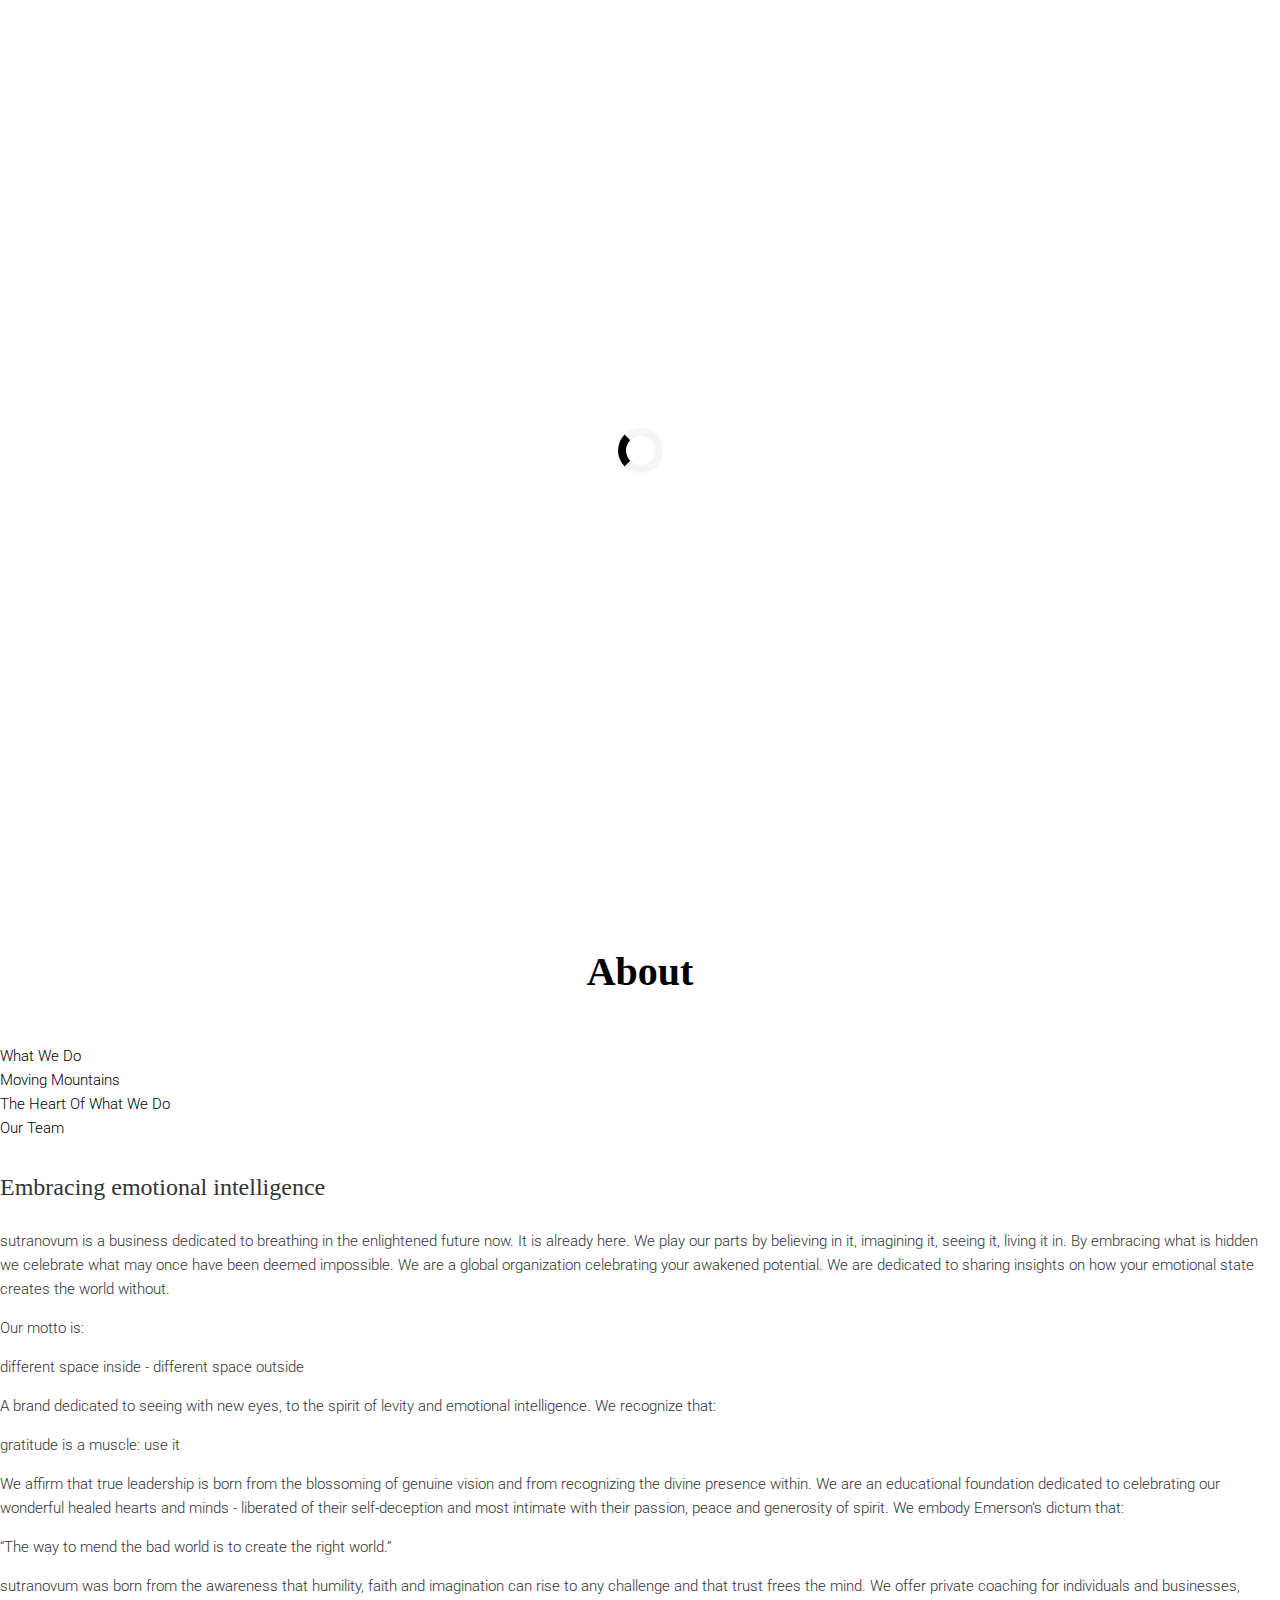
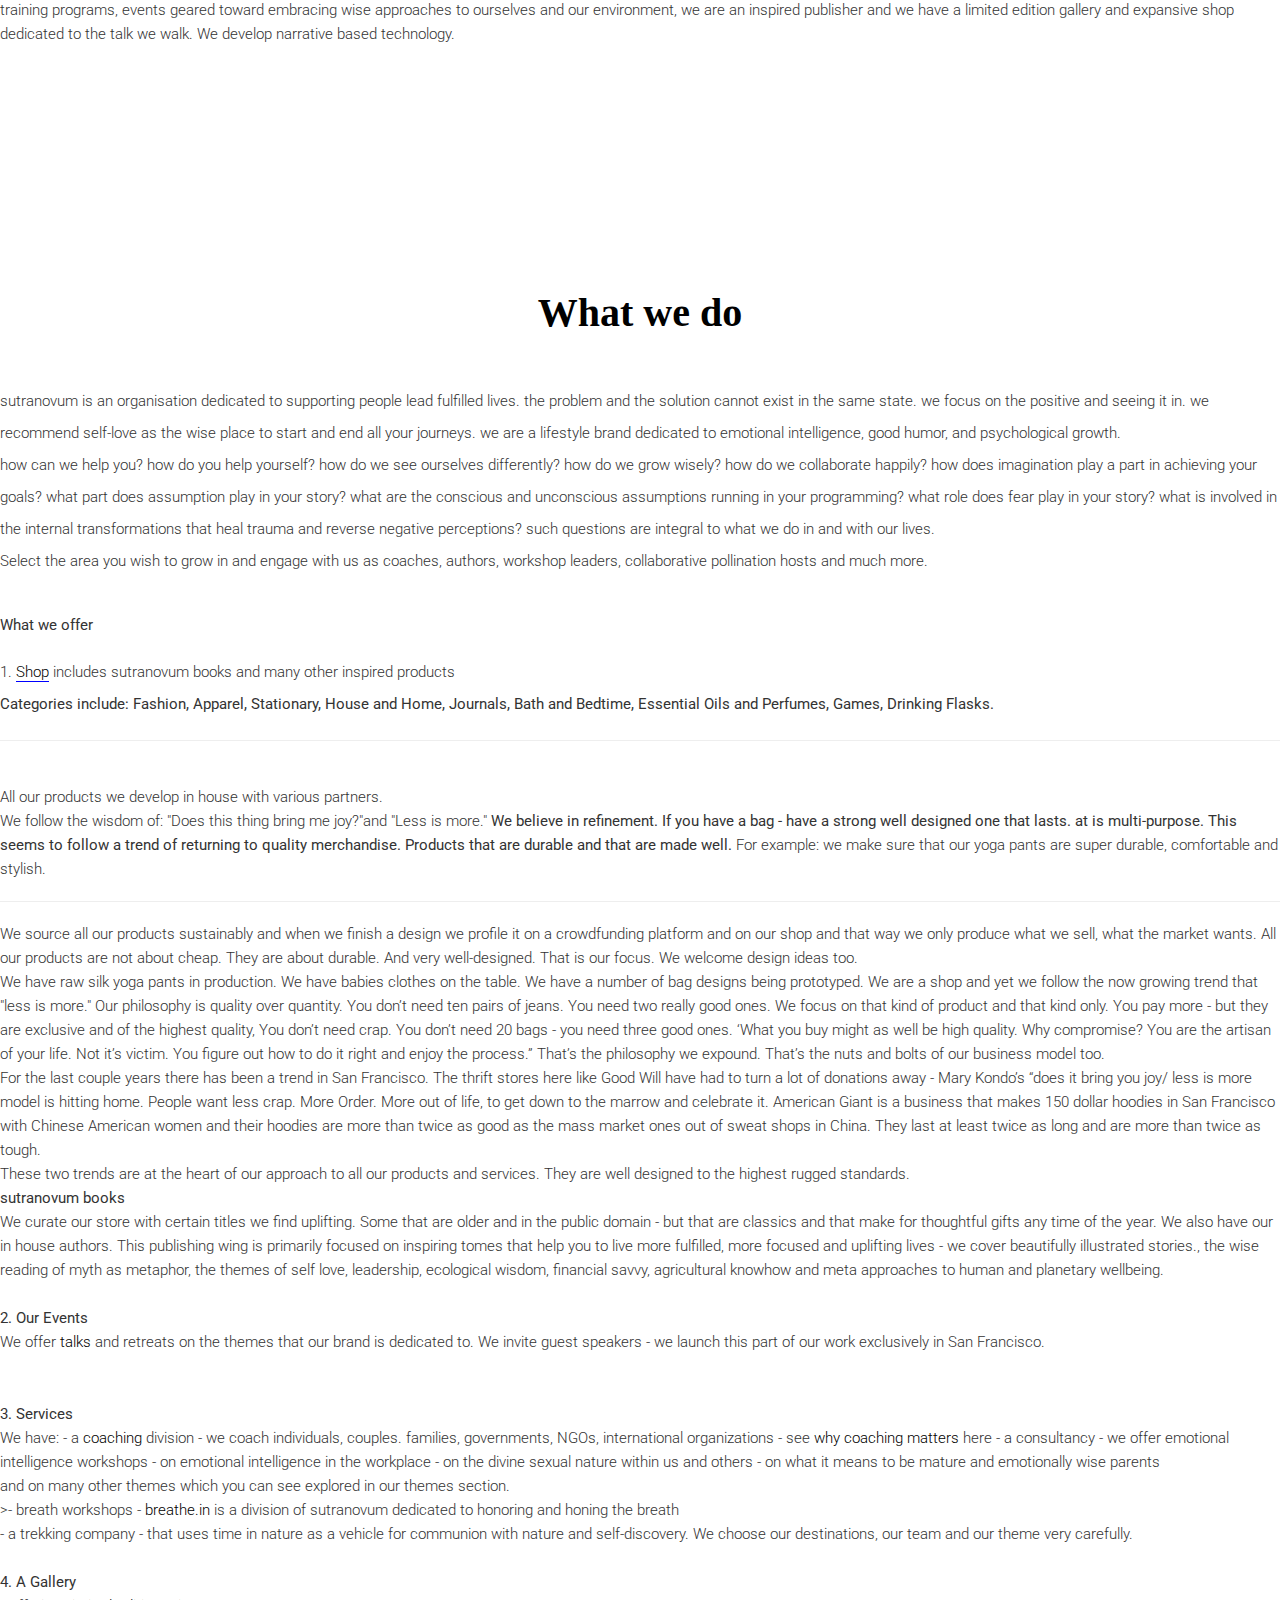
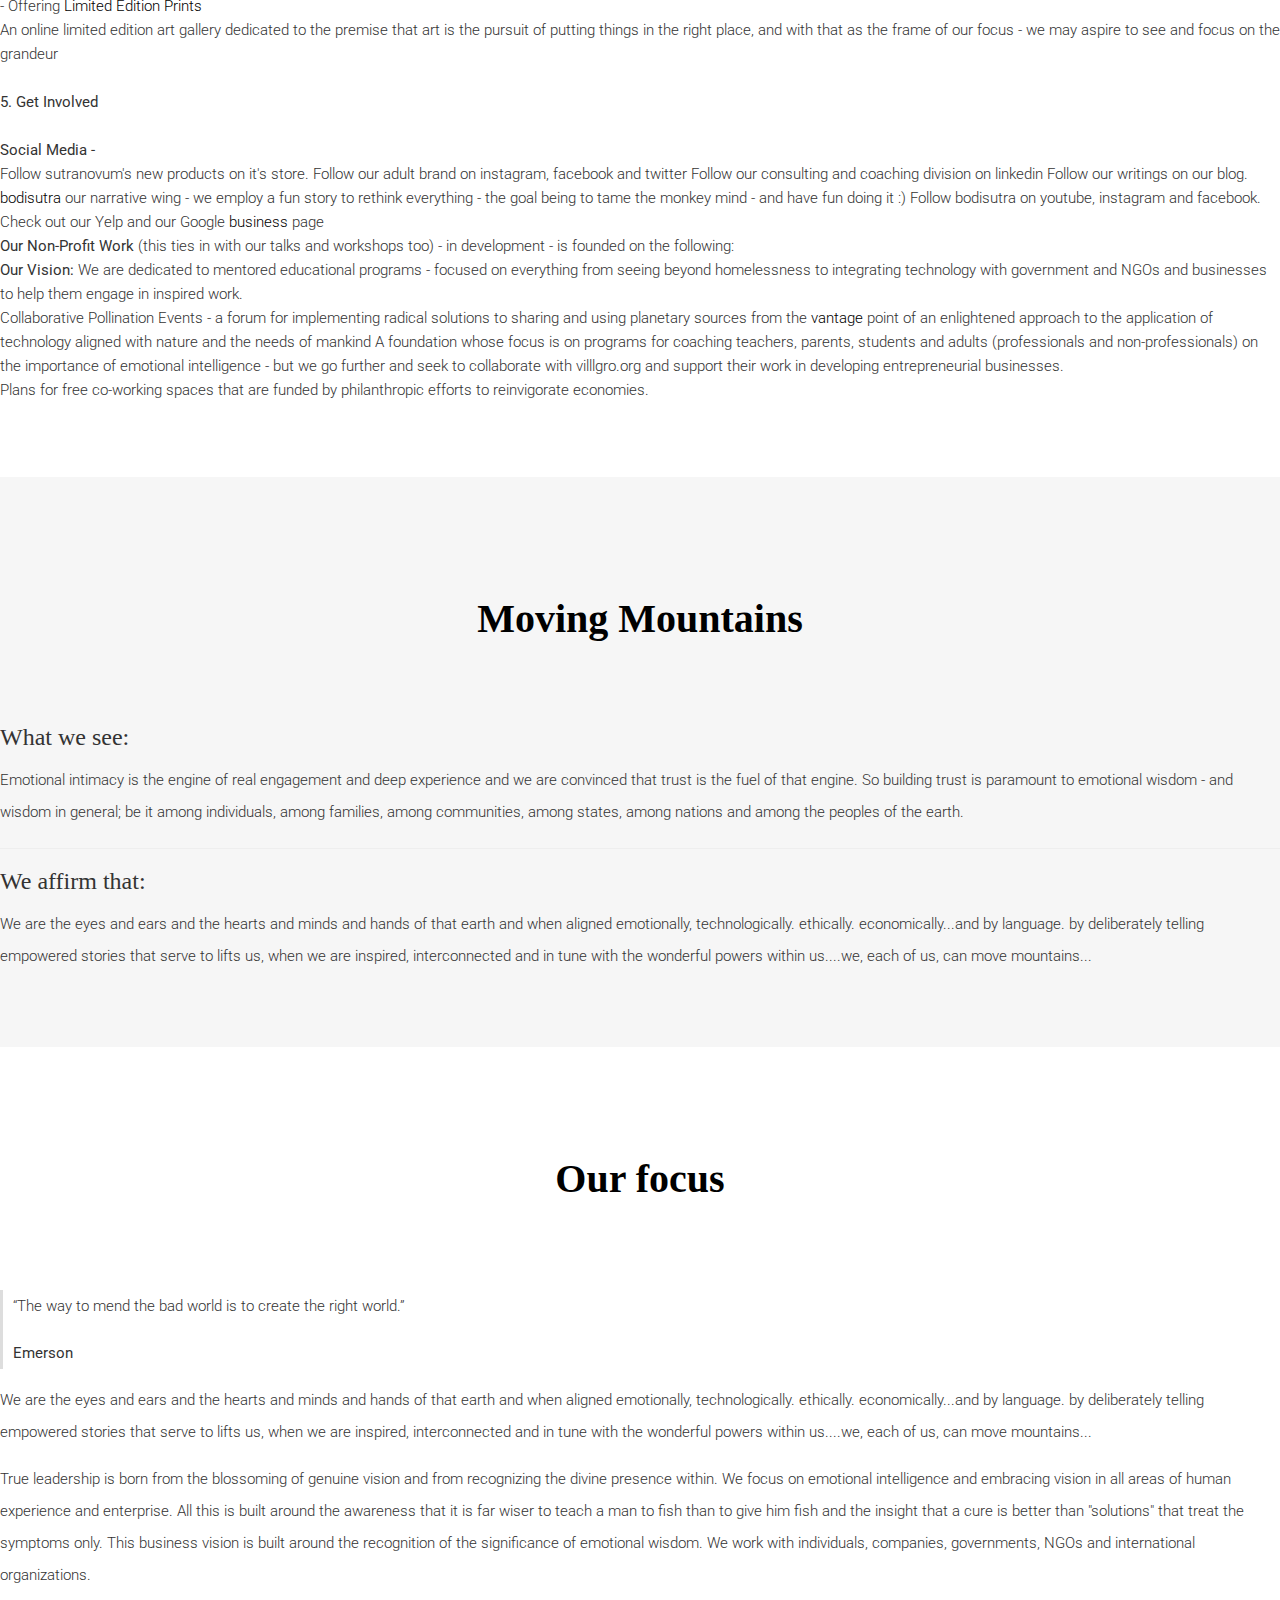
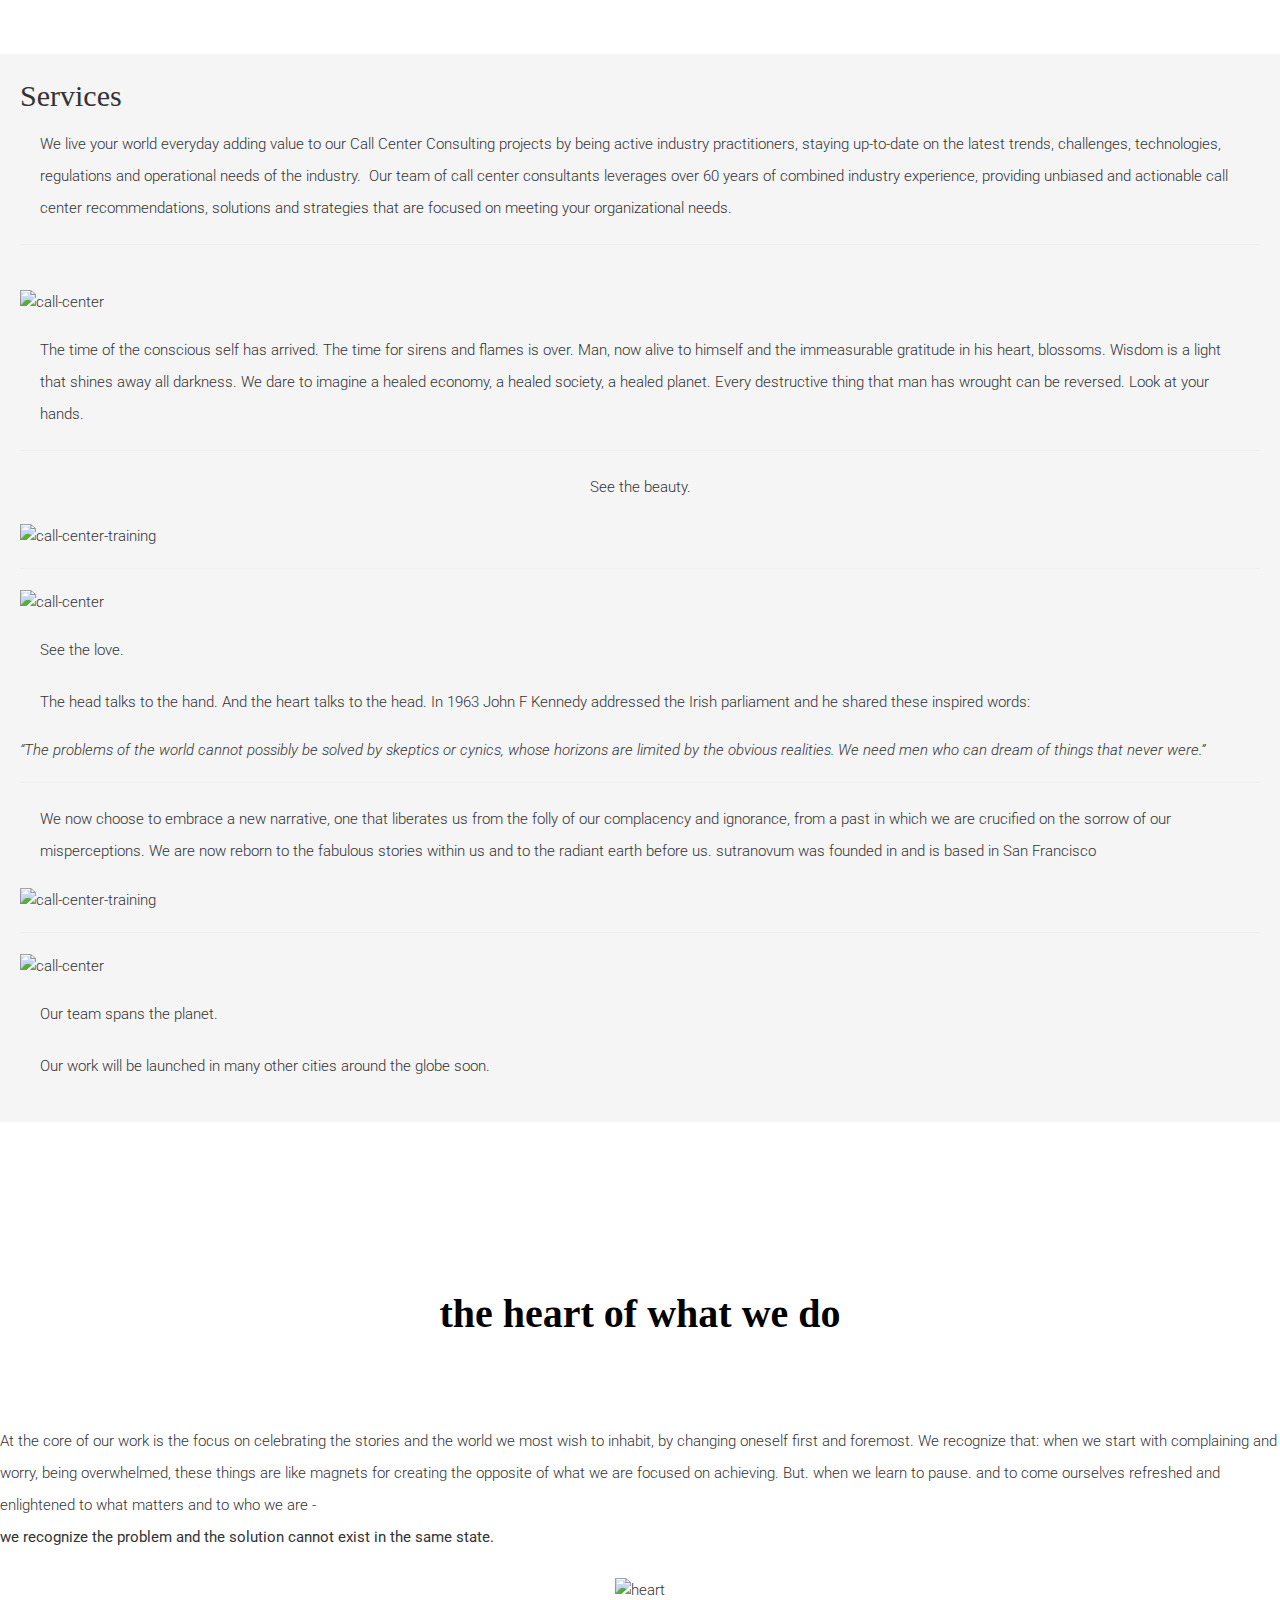
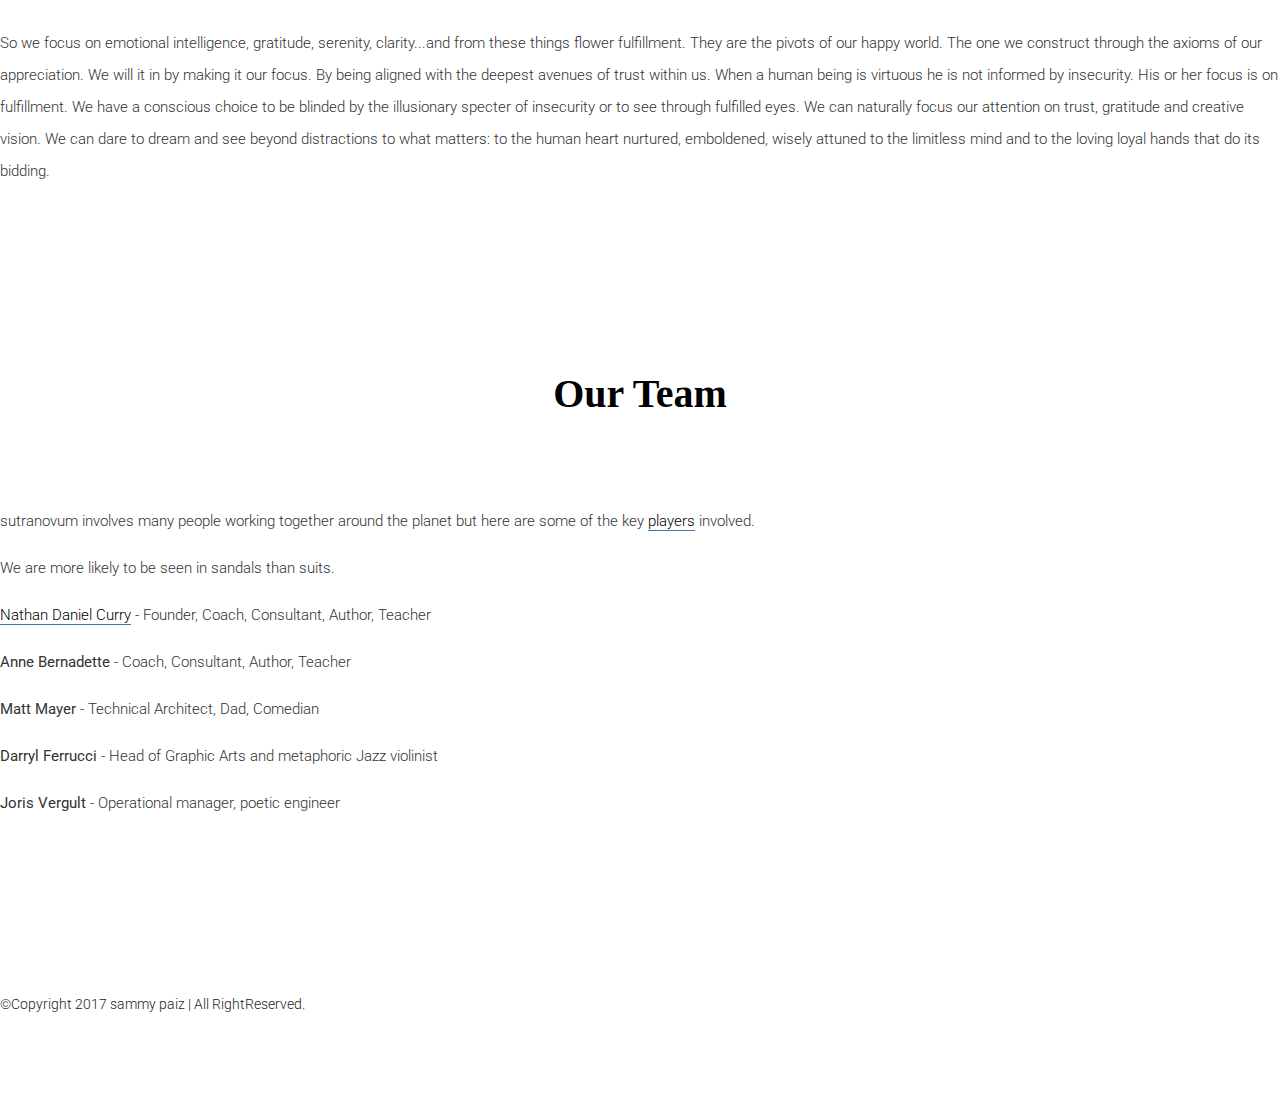
==== about.html @ 8a14bbf3 "added para in home page" ====
<!DOCTYPE html>
<html lang="en">

<head>
    <!-- META -->
    <meta charset="utf-8">
    <meta http-equiv="X-UA-Compatible" content="IE=edge">
    <meta name="viewport" content="width=device-width, initial-scale=1">

    <!-- PAGE TITLE -->
    <title>Nathan - Sutranovum</title>

    <!-- BOOTSTRAP CSS -->
    <link rel="stylesheet" href="assets/bootstrap/css/bootstrap.min.css">
    <!-- ALL GOOGLE FONTS -->
    <link href="https://fonts.googleapis.com/css?family=Montserrat:300,400,500,600,700,800,900" rel="stylesheet">
    <link href="https://fonts.googleapis.com/css?family=Roboto:300,400,500,700,900" rel="stylesheet">
    <!-- FONT AWESOME CSS -->
    <link rel="stylesheet" href="assets/fonts/font-awesome.min.css">
    <!-- OWL CAROSEL CSS -->
    <link rel="stylesheet" href="assets/owlcarousel/css/owl.carousel.css">
    <link rel="stylesheet" href="assets/owlcarousel/css/owl.theme.css">
    <!--w3school template----sp-->
    <link rel="stylesheet" href="https://www.w3schools.com/w3css/4/w3.css">

    <!-- MAGNIFIC CSS -->
    <link rel="stylesheet" href="assets/css/magnific-popup.css">
    <!-- ANIMATE CSS -->
    <link rel="stylesheet" href="assets/css/animate.min.css">
    <link rel="stylesheet" href="assets/css/effects.css">
    <link rel="stylesheet" href="assets/css/YTPlayer.css">
    <!-- MAIN STYLE CSS -->
    <link rel="stylesheet" href="assets/css/style.css">
    <!-- RESPONSIVE CSS -->
    <link rel="stylesheet" href="assets/css/responsive.css">
    <!-- HTML5 shim and Respond.js IE8 support of HTML5 elements and media queries -->
    <!-- WARNING: Respond.js doesn't work if you view the page via file:// -->
    <!--[if lt IE 9]>
          <script src="https://oss.maxcdn.com/html5shiv/3.7.2/html5shiv.min.js"></script>
          <script src="https://oss.maxcdn.com/respond/1.4.2/respond.min.js"></script>
    <![endif]-->
</head>

<body>
    <!-- START PRELOADER -->
    <div class="preloader">
        <div class="status">
            <div class="status-mes"></div>
        </div>
    </div>
    <!-- / END PRELOADER -->

    <!-- START HOMEPAGE DESIGN AREA -->
       <header id="home" class="welcome-area">
        <div class="header-top-area">
            <div class="container">
                <div class="row">
                    <div class="col-md-12 col-sm-12 text-center">
                        <!-- START LOGO DESIGN AREA -->
                        <div class="logo animated bounce">
                            <a href="index.html"><img id='logo' src='./assets/images/logo.jpg'/></a>
                        </div>
                        <!-- END LOGO DESIGN AREA -->
                    </div>
                    <div class='col-md-2'></div>
                    <div class="col-md-7 col-sm-12">
                        <!-- START MENU DESIGN AREA -->
                        <div class="mainmenu">
                            <div class="navbar navbar-nobg">
                            <div class="navbar-header">

                             <button type="button" class="navbar-toggle" data-toggle="collapse" data-target=".navbar-collapse">
                                        <span class="sr-only">Toggle navigation</span>
                                        <span class="icon-bar"></span>
                                        <span class="icon-bar"></span>
                                        <span class="icon-bar"></span>
                                    </button> 
                                   
                               
                                </div>
                                    <div class="c navbar-collapse collapse">
                                    <ul class="nav navbar-nav navbar-right">
                                        <li class="active"><a class="smoth-scroll mainMenu" href="index.html">home <div class="ripple-wrapper"></div></a>
                                        </li>
                                        <li><a class="smoth-scroll mainMenu" href="about.html">about</a>
                                        </li>
                                        <li><a class="smoth-scroll mainMenu" href="self-love.html">self-love</a>
                                        </li>
                                        <li><a class="smoth-scroll mainMenu" href="services.html">services</a>
                                        </li>
                                        <li><a class="smoth-scroll mainMenu" href="bodistra.html">bodistra</a>
                                        </li>
                                        <li><a class="smoth-scroll mainMenu" href="get-involved.html">get involved</a>
                                        </li>
                                        <li><a class="smoth-scroll mainMenu" href="shop.html">shop</a>
                                        </li>

                                    </ul>
                                </div> 
                                <!--
                                <div class=''>
                                    <ul>
                                        <li><a href=''>home</a></li>               
                                        <li><a href=''>about</a></li>
                                        <li><a href=''>self-love</a></li>
                                        <li><a href=''>services</a></li>
                                        <li><a href=''>bodistra</a></li>
                                        <li><a href=''>get involved</a></li>

                                    </ul>
                                </div> -->
                            </div>
                        </div>
                        <!-- END MENU DESIGN AREA -->
                    </div>
                    <div class='col-md-2 col-sm-12'></div>
                </div>
            </div>
        </div>
        <div class="welcome-image-area-2" data-stellar-background-ratio="0.6">
            <div class="display-table">
                <div class="display-table-cell">
                    <div class="container">
                        <div class="row">
                            <div class="col-md-12">
                                <div class="header-text text-center animated zoomIn">
                                    <h3>gratitude is a muscle...use it</h3>
                                    <p>sutranovum</p>
                                    <div class="social-links header-links">
                                        <ul>
                                            <li><a href=""><i class="fa fa-facebook"></i></a></li>
                                            <li><a href=""><i class="fa fa-twitter"></i></a></li>
                                            <li><a href=""><i class="fa fa-medium"></i></a></li>
                                            <!-- <li><a href=""><i class="fa fa-dribbble"></i></a></li> -->
                                        </ul>
                                    </div>
                                </div>
                            </div>
                        </div>
                    </div>
                </div>
            </div>
        </div>
    </header>
   

    <!-- / END ABOUT DESIGN AREA -->


    <!-- START SKILLS DESIGN AREA -->
    <section id="about" class="skills-area section-padding wow fadeInUp" data-wow-delay="0.2s">
        <div class="container area-shadow">
            <div class="row">
                <div class="col-sm-12">
                    <div class="section-title wow fadeInUp" data-wow-delay="0.2s">
                        <h2>About</h2>
                    </div>
                </div>
            </div>
               <div class='aboutSect'>
                    <ul class="nav nav-tabs">
                      <li class="nav-item">
                        <a class="nav-link active" href="#whatwedo">What We Do</a>
                      </li>
                      <li class="nav-item">
                        <a class="nav-link" href="#moving-mount">Moving Mountains</a>
                      </li>
                      <li class="nav-item">
                        <a class="nav-link" href="#heart">The Heart Of What We Do</a>
                      </li>
                      <li class="nav-item">
                        <a class="nav-link disabled" href="#our-team">Our Team</a>
                      </li>
                    </ul>
                </div>
            <div class="row aboutSect wow fadeInUp" data-wow-delay="0.2s">
               <h3>Embracing emotional intelligence</h3>
               <p>sutranovum is a business dedicated to breathing in the enlightened future now. It is already here. We play our parts by believing in it, imagining it, seeing it, living it in. By embracing what is hidden we celebrate what may once have been deemed impossible. We are a global organization celebrating your awakened potential. We are dedicated to sharing insights on how your emotional state creates the world without.</p>
               <p>Our motto is:</p>
               <p><span>different space inside - different space outside</span></p>
               <p>A brand dedicated to seeing with new eyes, to the spirit of levity and emotional intelligence. We recognize that:</p>
               <p><span>gratitude is a muscle: use it</span></p>
               <p>We affirm that true leadership is born from the blossoming of      genuine vision and from recognizing the divine presence within.
                We are an educational foundation dedicated to celebrating our wonderful healed hearts and minds - liberated of their self-deception and most intimate with their passion, peace and generosity of spirit. We embody Emerson’s dictum that:</p>
                <p><span>“The way to mend the bad world is to create the right world.”
                </span></p>
                <p>sutranovum was born from the awareness that humility, faith and imagination can rise to any challenge and that trust frees the mind.
                We offer private coaching for individuals and businesses, training programs, events geared toward embracing wise approaches to ourselves and our environment, we are an inspired publisher and we have a limited edition gallery and expansive shop dedicated to the talk we walk. We develop narrative based technology.</p>
                    <!-- / END KEY SKILL DESIGN AREA -->
            </div>
                <div class="col-md-4">
                    <!-- START KEY SKILL DESIGN AREA -->
                    <div class="my-skill">
                        <!-- START SINGLE PROGRESS BAR DESIGN AREA -->
                        <div class="single-progress-bar">
                            <div class="row">
                              
                            </div>
                        </div>
                        <!-- / END SINGLE PROGRESS BAR DESIGN AREA -->
                        <!-- START SINGLE PROGRESS BAR DESIGN AREA -->
                     
                        <!-- / END SINGLE PROGRESS BAR DESIGN AREA -->
                        <!-- START SINGLE PROGRESS BAR DESIGN AREA -->
                     
                        <!-- / END SINGLE PROGRESS BAR DESIGN AREA -->
                    </div>
                    <!-- / END KEY SKILL DESIGN AREA -->
                </div>
                 
    <section id="whatwedo" class="skills-area resume-design-area section-padding">
        <div class="container area-shadow">
               
        </div>
    </section>
    <!-- / END SKILLS DESIGN AREA -->

    <!-- START RESUME DESIGN AREA -->
            <div class="row">
                <div class="col-sm-12 wow fadeInUp" data-wow-delay="0.2s">
                    <div class="section-title">
                        <h2>What we do</h2>
                    </div>
                </div>
            </div>
       
        <div class='coachingPage'>
            <div class='rockInfo'>
                 <div class="sectionInfo  wow fadeInUp" data-wow-delay="0.2s">
                    <p>sutranovum is an organisation dedicated to supporting people lead fulfilled lives. the problem and the solution cannot exist in the same state. we focus on the positive and seeing it in. we recommend self-love as the wise place to start and end all your journeys. we are a lifestyle brand dedicated to emotional intelligence, good humor, and psychological growth.
                    <br/>
                    how can we help you? how do you help yourself? how do we see ourselves differently? how do we grow wisely? how do we collaborate happily? how does imagination play a part in achieving your goals? what part does assumption play in your story? what are the conscious and unconscious assumptions running in your programming? what role does fear play in your story? what is involved in the internal transformations that heal trauma and reverse negative perceptions? such questions are integral to what we do in and with our lives.
                    <br/>
                    Select the area you wish to grow in and engage with us as coaches, authors, workshop leaders, collaborative pollination hosts and much more.
                    <br/>
                    <br/>
                    <b>What we offer</b>
                    <br/>
                    <p class='bottomline'>1. <a href='shop.html'>Shop</a> includes sutranovum books and many other inspired products
                    <br/>
                    <b>Categories include: Fashion, Apparel, Stationary, House and Home, Journals, Bath and Bedtime, Essential Oils and Perfumes, Games, Drinking Flasks.</b>
                    <br/>
                     <hr>
                    <br/>All our products we develop in house with various partners.
                    <br/>
                    We follow the wisdom of: "Does this thing bring me joy?"and "Less is more." <b>We believe in refinement. If you have a bag - have a strong well designed one that lasts. at is multi-purpose. This seems to follow a trend of returning to quality merchandise. Products that are durable and that are made well.</b> For example: we make sure that our yoga pants are super durable, comfortable and stylish.
                    <br/>
                    <hr>
                    We source all our products sustainably and when we finish a design we profile it on a crowdfunding platform and on our shop and that way we only produce what we sell, what the market wants. All our products are not about cheap. They are about durable. And very well-designed. That is our focus. We welcome design ideas too.
                    <br/>
                    We have raw silk yoga pants in production. We have babies clothes on the table. We have a number of bag designs being prototyped. We are a shop and yet we follow the now growing trend that "less is more." Our philosophy is quality over quantity. You don’t need ten pairs of jeans. You need two really good ones. We focus on that kind of product and that kind only. You pay more - but they are exclusive and of the highest quality, You don’t need crap. You don’t need 20 bags - you need three good ones. ‘What you buy might as well be high quality. Why compromise? You are the artisan of your life. Not it’s victim. You figure out how to do it right and enjoy the process.” That’s the philosophy we expound. That’s the nuts and bolts of our business model too.
                    <br/>
                    For the last couple years there has been a trend in San Francisco. The thrift stores here like Good Will have had to turn a lot of donations away - Mary Kondo’s “does it bring you joy/ less is more model is hitting home. People want less crap. More Order. More out of life, to get down to the marrow and celebrate it. American Giant is a business that makes 150 dollar hoodies in San Francisco with Chinese American women and their hoodies are more than twice as good as the mass market ones out of sweat shops in China. They last at least twice as long and are more than twice as tough.
                    <br/>
                    These two trends are at the heart of our approach to all our products and services. They are well designed to the highest rugged standards.
                    <br/>
                    <b>sutranovum books</b>
                    <br/>
                    We curate our store with certain titles we find uplifting. Some that are older and in the public domain - but that are classics and that make for thoughtful gifts any time of the year. We also have our in house authors. This publishing wing is primarily focused on inspiring tomes that help you to live more fulfilled, more focused and uplifting lives - we cover beautifully illustrated stories., the wise reading of myth as metaphor, the themes of self love, leadership, ecological wisdom, financial savvy, agricultural knowhow and meta approaches to human and planetary wellbeing.
                    <br/>
                    <br/>
                    <b>2. Our Events</b>
                    <br/>
                    We offer <a href=''>talks</a> and retreats on the themes that our brand is dedicated to. We invite guest speakers - we launch this part of our work exclusively in San Francisco.
                    <br/>
                    <br/>
                    <b>
                    <br/>
                    3. Services</b>
                    <br/>
                    We have: - a <a href='coaching.html'>coaching</a> division - we coach individuals, couples. families, governments, NGOs, international organizations - see <a href=''>why</a> <a href=''>coaching matters</a> here - a consultancy - we offer emotional intelligence workshops - on emotional intelligence in the workplace - on the divine sexual nature within us and others - on what it means to be mature and emotionally wise parents
                    <br/>
                    and on many other themes which you can see explored in our themes section.<br/>>- breath workshops - <a href=''>breathe.in</a> is a division of sutranovum dedicated to honoring and honing the breath
                    <br/>- a trekking company - that uses time in nature as a vehicle for communion with nature and self-discovery. We choose our destinations, our team and our theme very carefully.<br/>
                    <br/>
                    <b>4. A Gallery</b>
                    <br/>
                    - Offering <a href=''>Limited Edition Prints</a>
                    <br/>
                    An online limited edition art gallery dedicated to the premise that art is the pursuit of putting things in the right place, and with that as the frame of our focus - we may aspire to see and focus on the grandeur
                    <br/>
                    <br/>
                    <b>5. Get Involved</b>
                    <br/>
                    <br/>
                    <b>Social Media -</b>
                    <br/>
                    Follow sutranovum's new products on it's store. Follow our adult brand on instagram, facebook and twitter Follow our consulting and coaching division on linkedin Follow our writings on our blog.
                    <br/>
                    <a href=''>bodisutra</a> our narrative wing - we employ a fun story to rethink everything - the goal being to tame the monkey mind - and have fun doing it :) Follow bodisutra on youtube, instagram and facebook.
                    <br/>
                    Check out our Yelp and our Google <a href=''>business</a> page<br/>
                    <b>Our Non-Profit Work</b> (this ties in with our talks and workshops too) - in development - is founded on the following:<br/>
                    <b>Our Vision:</b> We are dedicated to mentored educational programs - focused on everything from seeing beyond homelessness to integrating technology with government and NGOs and businesses to help them engage in inspired work.
                    <br/>
                    Collaborative Pollination Events - a forum for implementing radical solutions to sharing and using planetary sources from the <a href=''>vantage</a> point of an enlightened approach to the application of technology aligned with nature and the needs of mankind A foundation whose focus is on programs for coaching teachers, parents, students and adults (professionals and non-professionals) on the importance of emotional intelligence - but we go further and seek to collaborate with villlgro.org and support their work in developing entrepreneurial businesses.
                    <br/>
                    Plans for free co-working spaces that are funded by philanthropic efforts to reinvigorate economies.</p>
                    </div>
                </div>
        </div>  
        </div>
    </section>
    <!-- / END RESUME DESIGN AREA -->


 <section id="moving-mount" class="resume-design-area section-padding">
        <div class="container area-shadow">
            <div class="row">
                <div class="col-sm-12 wow fadeInUp" data-wow-delay="0.2s">
                    <div class="section-title">
                        <h2>Moving Mountains</h2>
                    </div>
                </div>
            </div>
       
    <div class='coachingPage text-center'>
   
    <br/>
    <div class='rockInfo'>
  
        <div class="sectionInfo wow fadeInUp" data-wow-delay="0.2s">
            <h3>What we see:</h3>
            <p>Emotional intimacy is the engine of real engagement and deep experience and we are convinced that trust is the fuel of that engine. So building trust is paramount to emotional wisdom - and wisdom in general; be it among individuals, among families, among communities, among states, among nations and among the peoples of the earth.</p>

            <hr>

            <h3>We affirm that:</h3>

            <p>We are the eyes and ears and the hearts and minds and hands of that earth and when aligned emotionally, technologically. ethically. economically...and by language. by deliberately telling empowered stories that serve to lifts us, when we are inspired, interconnected and in tune with the wonderful powers within us....we, each of us, can move mountains...</p>

        
           
        </div>
        </div>
        </div>  
    </div>
</div>
        </div>
    </section>


    <!-- / END SERVICES DESIGN AREA -->
    <!-- Our focus ---------sp--->

  <section id="our-focus" class="text-center resume-design-area section-padding">
        <div class="container area-shadow">
            <div class="row">
                <div class="col-sm-12 wow fadeInUp" data-wow-delay="0.2s">
                    <div class="section-title">
                        <h2>Our focus</h2>
                    </div>
                </div>
            </div>
       
    <div class='coachingPage'>
   
    <br/>
    <div class='rockInfo '>
  
        <div class="sectionInfo wow fadeInUp" data-wow-delay="0.2s">
            <div class='borderL'>
                <p>“The way to mend the bad world is to create the right world.”</p>
                <p><b>Emerson</b></p>
            </div>
            <div class='leftBorder'>
                <p>We are the eyes and ears and the hearts and minds and hands of that earth and when aligned emotionally, technologically. ethically. economically...and by language. by deliberately telling empowered stories that serve to lifts us, when we are inspired, interconnected and in tune with the wonderful powers within us....we, each of us, can move mountains...</p>

                <p>True leadership is born from the blossoming of genuine vision and from recognizing the divine presence within. We focus on emotional intelligence and embracing vision in all areas of human experience and enterprise. All this is built around the awareness that it is far wiser to teach a man to fish than to give him fish and the insight that a cure is better than "solutions" that treat the symptoms only. This business vision is built around the recognition of the significance of emotional wisdom. We work with individuals, companies, governments, NGOs and international organizations.</p>
            </div>


            <br/>
            <br/>
        <div id="services" id='serviceBackgroundColor'>

        <div class="container text-center" id='serviceBackgroundColor'>
            <div class="row animated text_info" data-animation-delay="800" data-animation="zoomIn">
                <h2 class=''>Services</h2>

                <p>We live your world everyday adding value to our Call Center Consulting projects by being active industry
                practitioners, staying up-to-date on the latest trends, challenges, technologies, regulations and
                operational needs of the industry.  Our team of call center consultants leverages over 60 years of
                combined industry experience, providing unbiased and actionable call center recommendations,
                solutions and strategies that are focused on meeting your organizational needs.
                </p>
            </div>
            <hr class="invisible">
            <br>
            <div class="row" id="outsourcing">
                <div class="col-sm-6">
                    <img class="img-responsive" src="./assets/images/focus1.jpg" style='width:600px;height:400px' alt="call-center">
                </div>
                <div class="col-sm-6">
                   <!-- <h3 style="color:black">Call Center Outsourcing</h3> -->
                    <p style="text-align: left"> The time of the conscious self has arrived. The time for sirens and flames is over. Man, now alive to himself and the immeasurable gratitude in his heart, blossoms. Wisdom is a light that shines away all darkness. We dare to imagine a healed economy, a healed society, a healed planet. Every destructive thing that man has wrought can be reversed. Look at your hands.</p>
                       
                </div>
            </div>
            <hr class="invisible">
            <div class="row" id="training">
                <div class="col-sm-6">
                   <!-- <h3 style="color:black">Call Center Training</h3> -->

                    <p style="text-align: center">See the beauty.</p>
                       

                </div>
                <div class="col-sm-6">
                    <img class="img-responsive" src="./assets/images/focus2.jpg" style='width:600px;height:400px' alt="call-center-training">

                </div>

            </div>
            <hr class="invisible">
            <div class="row" id="management">
                <div class="col-sm-6">
                    <img class="img-responsive" src="./assets/images/focus3.jpg"  style='width:600px;height:400px' alt="call-center">
                </div>
                <div class="col-sm-6">
                    <!--<h3 style="color:black">Metrics Management</h3> -->
                    <p style="text-align: left"> See the love.</p>
                    <p>The head talks to the hand. And the heart talks to the head. In 1963 John F Kennedy addressed the Irish parliament and he shared these inspired words:</p>
                    <i>“The problems of the world cannot possibly be solved by skeptics or cynics, whose horizons are limited by the obvious realities. We need men who can dream of things that never were.”</i>
                </div>
            </div>
            <hr class="invisible">

            <div class="row" id="operations">
                    <div class="col-sm-6">
                        <!--<h3 style="color:black">Call Center Operations</h3>-->
    
                        <p> We now choose to embrace a new narrative, one that liberates us from the folly of our complacency and ignorance, from a past in which we are crucified on the sorrow of our misperceptions. We are now reborn to the fabulous stories within us and to the radiant earth before us. sutranovum was founded in and is based in San Francisco</p>
                      
    
                    </div>
                    <div class="col-sm-6">
                        <img class="img-responsive" src="./assets/images/focus4.jpg" style='width:600px;height:400px' alt="call-center-training">
    
                    </div>
    
                </div>
                <div class="row" id="training">
               

            </div>
            <hr class="invisible">
            <div class="row" id="management">
                <div class="col-sm-6">
                    <img class="img-responsive" src="./assets/images/focus5.jpg"  style='width:600px;height:400px' alt="call-center">
                </div>
                <div class="col-sm-6">
                    <!--<h3 style="color:black">Metrics Management</h3> -->
                    <p style="text-align: left"> Our team spans the planet.</p>
                    <p>Our work will be launched in many other cities around the globe soon.</p>
                    
                </div>
            </div>

        </div>
    </div>
        
           
        </div>
        </div>  
    </div>
</div>
        </div>
    </section>
    <!-- / END START WORK DESIGN AREA -->
 <section id="heart" class="resume-design-area section-padding">
        <div class="container area-shadow">
            <div class="row">
                <div class="col-sm-12 wow fadeInUp" data-wow-delay="0.2s">
                    <div class="section-title">
                        <h2>the heart of what we do</h2>
                    </div>
                </div>
            </div>
       
    <div class='coachingPage text-center'>
   
    <div class='coachingPage text-center'>
   
    <br/>
    <div class='sectionInfo'>
    <p>At the core of our work is the focus on celebrating the stories and the world we most wish to inhabit, by changing oneself first and foremost. We recognize that: when we start with complaining and worry, being overwhelmed, these things are like magnets for creating the opposite of what we are focused on achieving. But. when we learn to pause. and to come ourselves refreshed and enlightened to what matters and to who we are -
    
        <br/><b>we recognize the problem and the solution cannot exist in the same state.</b></p>
        <div class="flip-box">
        <div class="flip-box-inner">
        <div class="flip-box-front text-center">
            <img src="./assets/images/heart1.jpg" style='width:80%;height:500px' alt="heart">
        </div>
        <div class="sectionInfo">
            <p>So we focus on emotional intelligence, gratitude, serenity, clarity...and from these things flower fulfillment. They are the pivots of our happy world. The one we construct through the axioms of our appreciation. We will it in by making it our focus. By being aligned with the deepest avenues of trust within us. When a human being is virtuous he is not informed by insecurity. His or her focus is on fulfillment. We have a conscious choice to be blinded by the illusionary specter of insecurity or to see through fulfilled eyes. We can naturally focus our attention on trust, gratitude and creative vision. We can dare to dream and see beyond distractions to what matters: to the human heart nurtured, emboldened, wisely attuned to the limitless mind and to the loving loyal hands that do its bidding.</p>
        </div>
        </div>
        </div>  
    </div>
</div>
    </section>

    <section id="our-team" class="resume-design-area section-padding">
        <div class="container area-shadow">
            <div class="row">
                <div class="col-sm-12 wow fadeInUp" data-wow-delay="0.2s">
                    <div class="section-title">
                        <h2>Our Team</h2>
                    </div>
                </div>
            </div>
       
    <div class='coachingPage text-center'>
   
    <div class='coachingPage text-center'>
   
    <br/>
    <div class='rockInfo-3'>
    <p>sutranovum involves many people working together around the planet but here are some of the key <a href=''>players</a> involved.<br/>
    
        <p>We are more likely to be seen in sandals than suits.</p>
        <p><a href=''>Nathan Daniel Curry</a> - Founder, Coach, Consultant, Author, Teacher</p>
        <p><b>Anne Bernadette</b> - Coach, Consultant, Author, Teacher</p>
        <p><b>Matt Mayer</b> - Technical Architect, Dad, Comedian</p>
        <p><b>Darryl Ferrucci</b> - Head of Graphic Arts and metaphoric Jazz violinist</p>
        <p><b>Joris Vergult</b> - Operational manager, poetic engineer</p>
        </div>
        </div>  
    </div>
</div>
    </section>

   


    <!-- START CONTACT DESIGN AREA -->
  
    <!-- / END CONTACT DESIGN AREA -->

    <!-- START FOOTER DESIGN AREA -->
    <footer class="footer-area">
        <div class="container">
            <div class="row">
                <div class="col-sm-12 text-center wow fadeInUp" data-wow-delay="0.2s">
                    <p>&copy;Copyright 2017 sammy paiz | All RightReserved.</p>
                </div>
            </div>
        </div>
    </footer>
    <!-- / END FOOTER DESIGN AREA -->

    <!-- LATEST JQUERY -->
    <script src="assets/js/jquery.min.js"></script>
    <!-- BOOTSTRAP JS -->
    <script src="assets/bootstrap/js/bootstrap.min.js"></script>
    <!-- OWL CAROUSEL JS  -->
    <script src="assets/owlcarousel/js/owl.carousel.min.js"></script>
    <!-- MIXITUP JS -->
    <script src="assets/js/jquery.mixitup.js"></script>
    <!-- PARALLAX JS -->
    <script src="assets/js/jquery.stellar.min.js"></script>
    <!-- MAGNIFICANT JS -->
    <script src="assets/js/jquery.magnific-popup.min.js"></script>
    <script src="assets/js/jquery.mb.YTPlayer.min.js"></script>
    <!-- WOW JS -->
    <script src="assets/js/wow.min.js"></script>
    <!-- CONTACT FORM JS -->
    <script src="assets/js/form-contact.js"></script>
    <!-- SCRIPT JS -->
    <script src="assets/js/scripts.js"></script>
</body>

</html>
---- assets/css/style.css ----
/*
* ----------------------------------------------------------------------------------------
* 01.GLOBAL CSS STYLE
* 02.PRELOADER & BOUNCE CCS STYLE
* 03.HOMEPAGE CSS STYLE
    -LOGO CSS
    -MENU CSS
* 04.ABOUT CSS STYLE
* 05.SKILLS CSS STYLE
* 06.RESUME CSS STYLE
* 07.SERVICE CSS STYLE
* 08.WORK CSS STYLE
* 09.TESTIMONIAL CSS STYLE
* 10.CONTACT CSS STYLE
* 11.FOOTER CSS STYLE
* ----------------------------------------------------------------------------------------
*/


/*
* ----------------------------------------------------------------------------------------
* 01.GLOBAL STYLE
* ----------------------------------------------------------------------------------------
*/

body {
    font-size: 15px;
    font-weight: 300;
    line-height: 24px;
    height: 100%;
    font-family: 'Roboto', sans-serif;
    color: #333;
}

html,
body {
    height: 100%
}

h1,
h2,
h3,
h4,
h5,
h6 {
    font-family: EB Garamond;
}

a {
    text-decoration: none;
    -webkit-transition: all 0.4s;
    -webkit-transition: all 0.2s;
    transition: all 0.2s;
    color: #000;
}


img {
    width: 100%;
}

a:hover {
    text-decoration: none;
}

a:focus {
    outline: none;
    text-decoration: none;
}

p {
    line-height: 32px;
}

ul,
li {
    margin: 0;
    padding: 0;
}

fieldset {
    border: 0 none;
    margin: 0 auto;
    padding: 0;
}

.no-padding {
    padding: 0
}

.section-padding {
    padding: 60px 0px;
}

.section-title {
    text-align: center;
    margin-bottom: 60px;
}

.section-title h2 {
    margin-top: 0;
    font-weight: 900;
/*    text-transform: capitalize;
*/    font-size: 40px;
    color: #000;
}

.section-title p {
    font-weight: 300;
}


/*
* ----------------------------------------------------------------------------------------
* 02.PRELOADER & BOUNCE CCS STYLE
* ----------------------------------------------------------------------------------------
*/

.preloader {
    background: #fff;
    bottom: 0;
    left: 0;
    position: fixed;
    right: 0;
    top: 0;
    z-index: 99999;
}

.status-mes {
    width: 45px;
    height: 45px;
    position: absolute;
    top: 50%;
    left: 50%;
    margin: -22px 0 0 -22px;
    font-size: 10px;
    text-indent: -12345px;
    border-top: 8px solid #F5F5F5;
    border-right: 8px solid #F5F5F5;
    border-bottom: 8px solid #F5F5F5;
    border-left: 8px solid #000;
    border-radius: 50%;
    -webkit-animation: spinner 1000ms infinite linear;
    animation: spinner 1000ms infinite linear;
    z-index: 10000;
}

@-webkit-keyframes spinner {
    0% {
        -webkit-transform: rotate(0deg);
        transform: rotate(0deg);
    }
    100% {
        -webkit-transform: rotate(360deg);
        transform: rotate(360deg);
    }
}

@keyframes spinner {
    0% {
        -webkit-transform: rotate(0deg);
        transform: rotate(0deg);
    }
    100% {
        -webkit-transform: rotate(360deg);
        transform: rotate(360deg);
    }
}


/*
* ----------------------------------------------------------------------------------------
* 03.HOMEPAGE CSS STYLE
* ----------------------------------------------------------------------------------------
*/

.welcome-area {
    height: 100%;
}

.welcome-image-area-1 {
    position: relative;
    height: 100%;
    background: url(../images/bg/rocks2.jpg);
    background-size: cover;
    z-index: 1;
}
.welcome-image-area-2 {
    position: relative;
    height: 100%;
    background: url(../images/lightbulb.jpg);
    background-size: cover;
    z-index: 1;
}
.welcome-image-area-3 {
    position: relative;
    height: 100%;
    background: url(../images/bg/self-love.jpg);
    background-size: cover;
    z-index: 1;
}
.welcome-image-area-4 {
    position: relative;
    height: 100%;
    background: url(../images/service1.jpg);
    background-size: cover;
    z-index: 1;
}
.welcome-image-area-5 {
    position: relative;
    height: 100%;
    background: url(../images/monkey1.jpg);
    background-size: cover;
    z-index: 1;
}
.welcome-image-area:after {
    position: absolute;
    background: rgba(0, 0, 0, .1);
    left: 0;
    top: 0;
    width: 100%;
    height: 100%;
    content: "";
    z-index: -1;
}

.display-table {
    display: table;
    width: 100%;
    height: 100%;
}

.display-table-cell {
    display: table-cell;
    vertical-align: middle;
}

.header-text {
    padding: 0px 50px;
    margin-top: 50px;
}

.header-text img {
    width: 200px;
    border-radius: 50%;
    margin: 0 auto;
    border: 2px solid #fff;
}
.header-text h3,
.header-text h4 {
    color:#fff;
}
.header-text h2 {
    color: #fff;
    font-size: 120px;
    font-weight: 900;
}

.header-text p {
    color: #fafafa;
    font-size: 30px;
    font-weight: 400;
}

.header-top-area {
    position: fixed;
    left: 0;
    top: 0;
    width: 100%;
    height:115px;
    z-index: 999;
    -webkit-transition: all 0.4s ease-out;
    transition: all 0.4s ease-out;
    background: #fff;
    box-shadow: 0 3px 3px rgba(0, 0, 0, .29);
}
#home {

}

.logo {
    display:block;
    padding-top: 28px;
    -webkit-transition: all 0.3s ease-out;
    transition: all 0.3s ease-out;
}

.logo a {
    display: inline-block;
    color: #fff;
    text-transform: capitalize;
    font-weight: 400;
    font-size: 22px;
}
/*----logo-----sp--*/
.logo #logo {
    width:60px;
    position: relative;
    top:-20px;

}
.mainmenu {
    margin-top:-15px;
}
.mainmenu .navbar-right  {
    margin-top:-3px;
}
.mainmenu .navbar-right li .mainMenu {
    color: #000;
    font-size: 10px;
    padding: 10px 15px;
    -webkit-transition: .3s;
    transition: .3s;
    font-weight: 500;
    font-family: 'Montserrat', sans-serif;
   
}

.mainmenu .navbar-right li .mainMenu:hover,
.mainmenu .navbar-right li .mainMenu:active {
    color: #ca232b;
    -webkit-transition: all 0.3s ease-out;
    transition: all 0.3s ease-out;
    background: none;
    border-bottom:2px solid #ca232b;
   
}


.menu-bg .mainmenu .navbar-right li.active a {
    color: #ca232b;
    -webkit-transition: all 0.3s ease-out;
    transition: all 0.3s ease-out;
    background: none;
}

.navbar-right li a:focus,
.navbar-right li a:hover,
.navbar-right li a:active {
    background: none;
    color: #ca232b;
    border-bottom:2px solid #ca232b;
    -webkit-transition: all 0.3s ease-out;
    transition: all 0.3s ease-out;
}

.navbar-right {
    margin: 0;
}

.menu-bg {
    -webkit-transition: all 0.3s ease-out;
    transition: all 0.3s ease-out;
}

.menu-bg .logo {
    padding-top: 18px;
    -webkit-transition: all 0.3s ease-out;
    transition: all 0.3s ease-out;
}

.menu-bg .mainmenu .navbar-right li a {
    padding: 20px 15px;
    -webkit-transition: .3s;
    transition: .3s;
}

/* menubar*/
#menuBar {
    position: relative;
    top: 5px;
    display: inline-block;
    border-radius: 5px;
    float: right;
    margin-right: 20px;
    display: none;
}
.bar1 {
    transform:rotate(-55deg);
    position: relative;
    top:4px;
    left:1px;
    color:#000;
    animation-name:barDown;
    animation-duration:0.5s;
    
}
@keyframes barDown {
    from {transform:rotate(0deg);}
    to{transform:rotate(-55deg);}
}
#menuBar > .bar{
    margin:3px;
    width:15px;
    height:2px;
    background-color:#000;
    border-radius:5px;
}
.bar2 {
    display:none;
}
.bar3 {
    transform:rotate(55deg);
    position: relative;
    top:-1px;
    left:1px;
    animation-name:barUp;
    animation-duration:0.5s;
}
@keyframes barUp {
    from {transform:rotate(0deg);}
    to{transform:rotate(55deg);}
}

/*---------Vision----------sp--*/

.vision2 .vision-header {
    background:#8bb8bd;
}
.vision2 .read-button:hover {
    background:#8bb8bd;
}
.vision2 .ul-overflow {
    overflow:scroll;
    height:450px;
}
.vision2 .ul-overflow li:hover {
    background:#ddd;
}
/*------End Vision---------sp--*/
/*
* ----------------------------------------------------------------------------------------
* 04.ABOUT CSS STYLE
* ----------------------------------------------------------------------------------------
*/

.about-me-area {}

.about-image {}

.slideBar {
    position:relative;
    width:30%;
    padding:0;
    margin:0;
}
.image {
  display: block;
  width: 100%;
  height: 400px;
}

.overlay {
  position: absolute;
  bottom: 0;
  left: 0;
  right: 0;
  background:rgba(202, 35, 43, 0.7);
  overflow: hidden;
  width: 0;
  height: 100%;
  transition: .5s ease;
}

.slideBar:hover .overlay {
  width: 100%;
}

.text {
  color: white;
  font-size: 20px;
  position: absolute;
  top: 50%;
  left: 30%;
  -webkit-transform: translate(-50%, -50%);
  -ms-transform: translate(-50%, -50%);
  transform: translate(-50%, -50%);
  white-space: nowrap;
}

.about-text  {
    background:none;
    display:inline-block;
    position: relative;
    top:0;

}
.about-text ul {
    margin-left:30px;
}
.about-text ul li {
    margin-bottom: 15px;
    color: #000;
    padding: 5px 15px;
    border-radius: 30px;
}

/*----------about.html-----sp---*/
.welcome-area-1 {
    height:10%;
}
#whatwedo {
    padding-top:130px;
}
.sectionInfo-2 {
    margin-top:-120px;
    text-align: left;
}
.bottomline a {
    border-bottom:1px solid blue;
}
#moving-mount  {
    padding-top:130px;
    background:#f6f6f6;
}

/*-------our focus----sp---*/

#our-focus {
    padding-top:120px;
}
.borderL {
    border-left:3px solid #ddd;
    padding-left:10px;
    text-align:left;
}
.leftBorder {
    text-align:left;

}
#serviceBackgroundColor {
    width:100%;
    background:#f5f5f5;
    position: relative;
    z-index: 9;
}

/*
* ----------------------------------------------------------------------------------------
* 05.SKILLS CSS STYLE
* ----------------------------------------------------------------------------------------
*/
/*-----services.html-----sp--*/

.backgroundSect-1 {
    background:#F7F7F7;
    padding:10px;
}
.backgroundSect-2 {
    padding:10px;
}
.aboutSect {
    position: relative;
    margin-bottom:65px;
    width:100%;
}
.aboutSect h3 {
    margin-top:-30px;
    margin-bottom:30px;

}

.aboutSect p {
    line-height:24px;
}
.navbar-left {
    position: absolute;
    left:-15px;
    margin-top:-60px;
}
.navbar-left li {
    color:#ca232b;
    display:inline-block;
    padding:10px 10px 10px 0;
    margin-top:40px;
    margin-right:20px;
}
.navbar-left li:hover {
    color:#ca232b;
    border-bottom:none;
    font-weight:bold;
}
.bottomMenu {
    width:100%;
    background:rgba(236, 234, 234, 0.1);
    border-bottom:1px solid #ca232b;
    font-size:15px;
}
#heart {
    padding-top:120px;
}
.sectionInfo-2   {  
    text-align: center;
    margin-top:-40px;
}
.rockInfo-2 {
    margin-top:-20px;
}
.rockInfo-3 {
    text-align:left;
}
.rockInfo-3 a{
    border-bottom:1px solid #337ab7;
}
#our-team,
#consultancy,
#workshop {
    padding-top:120px;
}



/*
* ----------------------------------------------------------------------------------------
* 06.RESUME CSS STYLE
* ----------------------------------------------------------------------------------------
*/

.resume-design-area {}

.single-resume h3 {
    font-size: 18px;
    margin-top: 5px;
    margin-bottom: 20px;
    color: #000;
    text-transform: capitalize;
}

.single-resume h3:before {
    position: absolute;
    width: 30px;
    height: 30px;
    border-radius: 100%;
    position: absolute;
    border: 2px solid #000;
    background-color: transparent;
    left: -75px;
    content: '';
    top: 15px;
    background: #000;
}

.resume-left h2 {
    font-size: 16px;
    font-weight: 300;
}

.resume-right:before {
    background-color: #000;
    opacity: .5;
    -ms-filter: "progid:DXImageTransform.Microsoft.Alpha(Opacity=50)";
    content: '';
    height: calc(100% + 0px);
    width: 1px;
    position: absolute;
    left: -61px;
    top: 16px;
}

.resume-right p {
    margin-bottom: 20px;
}

.resume-right h4 {
    font-size: 12px;
    line-height: 32px;
    margin-top: 10;
}


/*
* ----------------------------------------------------------------------------------------
* 07.services.html  sp
* ----------------------------------------------------------------------------------------
*/

/*.service-area {
    background: #f7f7f7;
}

.single-service i {
    font-size: 40px;
    margin-bottom: 10px;
    -webkit-transition: .3s;
    transition: .3s;
    background: #000;
    height: 80px;
    width: 80px;
    border-radius: 50%;
    text-align: center;
    color: #fff;
    line-height: 80px;
    float: left;
    margin-right: 25px;
    margin-bottom: 50px;
}

.single-service h2 {
    font-size: 12px;
    text-transform: uppercase;
    margin: 20px 0px;
    -webkit-transition: .3s;
    transition: .3s;
    color: #232323;
    letter-spacing: 2px;
    font-weight: 700;
}

.single-service p {
    color: #232323;
}*/
#service {
    overflow: hidden;
    padding-top:120px;
}
#serviceBackgroundColor {
    width:100%;
    padding:20px;
    background:#f5f5f5;
    position: relative;
    z-index: 9;
}
#serviceBackgroundColor p {
    margin:20px;
}

.services-figure-block {
    padding-left: 15px;
    padding-right: 15px;
    margin-top:-20px;
}
.services-figure-block > div {
    padding-left: 0;
    padding-right: 0;
}
.tv-block-padding {
    padding: 85px 30px;
}
.tv-gray-bg {
    position: relative;
    top:10px;
    background:#ddd;
}

.tv-services {
    min-height: 150px;
    transition: all 300ms ease-in-out 0s;
}
.tv-service.services-content {
    color: #000000;
    overflow: hidden;
    padding: 10px 20px;
    position: relative;
    text-align: center;
    background:none;
    margin-top:35px;
}
.tv-service.services-content h3{
    padding-bottom:2px;
}

.tv-service-image {
    left: 0;
    opacity: 0;
    position: absolute;
    top: 0;
    z-index: -1;
    transition: all 600ms ease-in-out 0s;
    width: 100%;
    height: 100%;
}
.tv-image-head {
    display: none;
}
.tv-service.services-content:hover {
    background:orange;
}
.tv-service.services-content:hover h3 {
    border-bottom:1px solid #000;
    color:#ca232b;

}

.tv-displaytablecell > h3 {
    text-transform: none;
}
.description > p {
    color: #2b2b2b;
    font-size: 1.18em;
    font-style: italic;
    line-height: 20px;
    margin: 0;
}
.tv-text-desc > p {
    font-size: 1.25em;
    font-style: italic;
    text-align: center;
}

/*---------coaching page--------sp--*/
.iconArrow {
    width:40px;
    position: fixed;
    top:100px;
    margin:20px;
    z-index: 999;


}

.iconArrow i {
    font-size:25px;
    opacity: 0.8;
    transition:0.2s;
}
.iconArrow i:hover {
    opacity:1;
    text-shadow: 2px 2px 2px rgba(0, 0, 0, 0.1);
}
.coachingPage {
    width:100%;
    margin:0 auto;
    text-align:center;
}

.coachingPage .sectionLeft {
    width:30%;
    text-align: left;
}
.sectionLeft span {
    text-align: left;
}
#and {
    padding-left:20px;
}
.coachingPage .sectionInfo {
    width:100%;
    text-align:left;
}
.sectionInfo p {
    text-align: center;
}
.sectionInfo-para {
    text-align:left;
}
.sectionInfo-para p {
    margin:0 60px;
}
#coaching {
    padding-top:120px;
}
.coachingPage img {
    width:30px;
    height:30px;
    transition:ease-in .5s;
}
.coachingPage img:hover {
    box-shadow:3px 3px 3px rgba(0, 0, 0, 0.2);
}
.coachingPage .sectionInfo  p {
    text-align:left;
}

.rockInfo {
    position: relative;
    top:0;
}
.rockInfo .borderLeft {
    padding-left:10px;
    border-left:3px solid #ddd;
}

.flip-box-front {
    text-align:center;
}
.flip-box img {
    width:50%;
    height:300px;
    margin:10px;
}
/*----trek-----sp---*/

#trek {
    padding-top:120px;
}
#trek p {
    text-align:left;
}
.trek  .trekImg {
    float:left;
    width:80%;
    height:100%;
    margin:0 30px 10px 10px;
}
.sectionInfo .trekImg {
    width:800px;
    height:600px;
    margin:10px;
}
.sectionInfo ul {
    margin-left:20px;
}
.sectionInfo ul li {
    display:block;
    text-align:left;
}


/*
* ----------------------------------------------------------------------------------------
* 08.WORK CSS STYLE
* ----------------------------------------------------------------------------------------
*/

.work {}

.work-inner .mix {
    display: none;
}

ul.involved {
    padding: 0;
    list-style: none;
    text-align: center;
    margin-bottom: 30px;
    margin-top:-40px;
}
.slideshow-header {
    margin-top:-30px;
}

ul.involved li {
    display: inline-block;
    padding-bottom: 4px;
    margin: 0 8px;
    text-transform: uppercase;
    font-size: 14px;
    font-weight: 300;
    color: #938d8d;
    border: none;
    cursor: pointer;
    font-size: 12px;
    border-bottom: 2px solid transparent;
}

ul.involved li:hover {
    color: #000;
    -webkit-transition: .3s;
    transition: .3s;
}

ul.involved li.active {
    color: #000;
}

.involved .item {
    padding: 0;
    margin: 0;
}

.involved .col-md-4 {
    padding: 0;
    margin: 0;
}

.involved figure.effect-ruby img {
    height: auto;
    width: 100%;
}

.involved .grid figure {
    position: relative;
    float: left;
    overflow: hidden;
    min-width: 320px;
    max-width: 480px;
    max-height: 360px;
    width: 100%;
    height: auto;
    text-align: center;
    cursor: pointer;
    padding: 0;
    margin: 0;
}

.involved .grid figure:hover {
    background: rgba(0, 0, 0, .1);
}

.involved figure.effect-ruby h2 {
    margin-top: 20%;
    opacity: 0;
    -ms-filter: "progid:DXImageTransform.Microsoft.Alpha(Opacity=0)";
    font-size: 30px;
    text-transform: capitalize;
    font-weight: 600;
    -webkit-transition: .3s;
    transition: .3s;
    display: inline-block;
    color: #fff;
}

.involved figure.effect-ruby p {
    font-size: 14px;
    text-transform: capitalize;
    border: none;
    padding: 0;
    margin: 5px 0px;
}

.involved figure.effect-ruby p strong {
    font-size: 16px;
    text-transform: uppercase;
    margin-right: 5px;
}

.involved .item:hover figure.effect-ruby h2 {
    opacity: 1;
    -ms-filter: "progid:DXImageTransform.Microsoft.Alpha(Opacity=100)";
    -webkit-transition: .3s;
    transition: .3s;
}


/*
* ----------------------------------------------------------------------------------------
* 09.breathe in   sp
* ----------------------------------------------------------------------------------------
*/
#breatheIn {
    padding-top:120px;
}
#breatheIn img {
    width:500px;
    height:300px;
}
#breatheIn .sectionInfo p {
    margin:10px 20px;
}
.testimonial-area {
    background: #f7f7f7;
}

.testimonial-list {

}

.single-testimonial h2 {
    font-size: 12px;
    text-transform: uppercase;
    -webkit-transition: .3s;
    transition: .3s;
    color: #232323;
    letter-spacing: 2px;
    font-weight: 700;
}

.single-testimonial h3 {
    font-size: 12px;
    text-transform: capitalize;
    font-weight: 300;
    margin-top: 0;
}

.single-testimonial p {
    line-height: 25px;
}
.single-testimonial .paraOrange {
    color:orange;
    margin-top:10px;
}
.single-testimonial .paraGreen {
    color:#70b149;
    margin-top:10px;


}
.single-testimonial .paraBlue {
    color:#0c303c;
    margin-top:10px;

}

.owl-theme .owl-controls .owl-page span {
    display: block;
    width: 5px;
    height: 5px;
    margin: 5px 7px;
    border-radius: 20px;
    background: #000;
}


/*
* ----------------------------------------------------------------------------------------
* 10.CONTACT CSS STYLE
* ----------------------------------------------------------------------------------------
*/

.contact-me-area {
    background: #f7f7f7;
}

.form-control {
    display: block;
    border: 0px;
    width: 100%;
    height: 45px;
    padding: 5px 10px;
    font-size: 16px;
    line-height: 1.42857143;
    color: #333;
    background-color: #fff;
    background-image: none;
    border-radius: 0px;
    box-shadow: none;
    margin-bottom: 25px;
}

.form-control:focus {
    border-color: #000;
    outline: 0;
    box-shadow: none;
}

.contact-form input[type='submit'] {
    display: inline-block;
    color: #fff;
    background: none;
    padding: 15px 25px;
    border: 1px solid #000;
    font-size: 14px;
    border-radius: 0px;
    font-weight: 500;
    -webkit-transition: .3s;
    transition: .3s;
    background: #000;
    text-transform: capitalize;
    border-radius: 30px;
}

.contact-form input[type='submit']:hover {
    background: transparent;
    border: 1px solid #000;
    color: #000;
    -webkit-transition: all 0.4s;
    -webkit-transition: all 0.2s;
    transition: all 0.2s;
}

.btn.active.focus,
.btn.active:focus,
.btn.focus,
.btn.focus:active,
.btn:active:focus,
.btn:focus {
    outline: none;
}

.success {
    background: #50B948 none repeat scroll 0 0;
    color: #fff;
    font-weight: 700;
    padding: 20px;
    text-align: center;
}



/*---------------fulfillment-----------sp----*/
.iconArrow2 {
    width:40px;
    position: fixed;
    margin:20px;
    z-index: 999;
}
.fulfillmentSection p{
    margin:0 40px;
}
.fulfillment {
    margin-top:40px;
}
.bottomPara p {
    margin:0 20px;
}

/*------------bodistra-----------------sp---*/
#bodistra {
    width:100%;
    margin:0 auto;
}
.para-color img {
    width:80%;
    height:400px;
    margin:20px;
}
.para-color p {
    margin:10px;
    position: relative;
    top:200px;
}
.para-color-last p {
   margin-top:0;
}

.para-color {
    margin:0px;
}
.para-wrap {
    background:#f2a901;
}


/*
* ----------------------------------------------------------------------------------------
* 11.FOOTER CSS STYLE
* ----------------------------------------------------------------------------------------
*/

.footer-area {
    padding: 80px 0px;
}

.social-links ul {
    padding: 0;
    margin: 0;
}

.social-links ul li {
    display: inline-block;
}

.social-links ul li a {
    font-size: 18px;
    color: #222222;
    margin: 10px 5px;
    display: block;
}

.header-links ul li a {
    color: #000;
    background: #fff;
    height: 30px;
    width: 30px;
    text-align: center;
    border-radius: 50%;
    line-height: 30px;
    font-size: 14px;
    transition:ease-out .7s;
}

.header-links ul li a:hover {
    color: #fff;
    background:#ca232b;
}

.footer-area p {
    margin-bottom: 0;
    font-size: 14px;
    color: #222222;
}
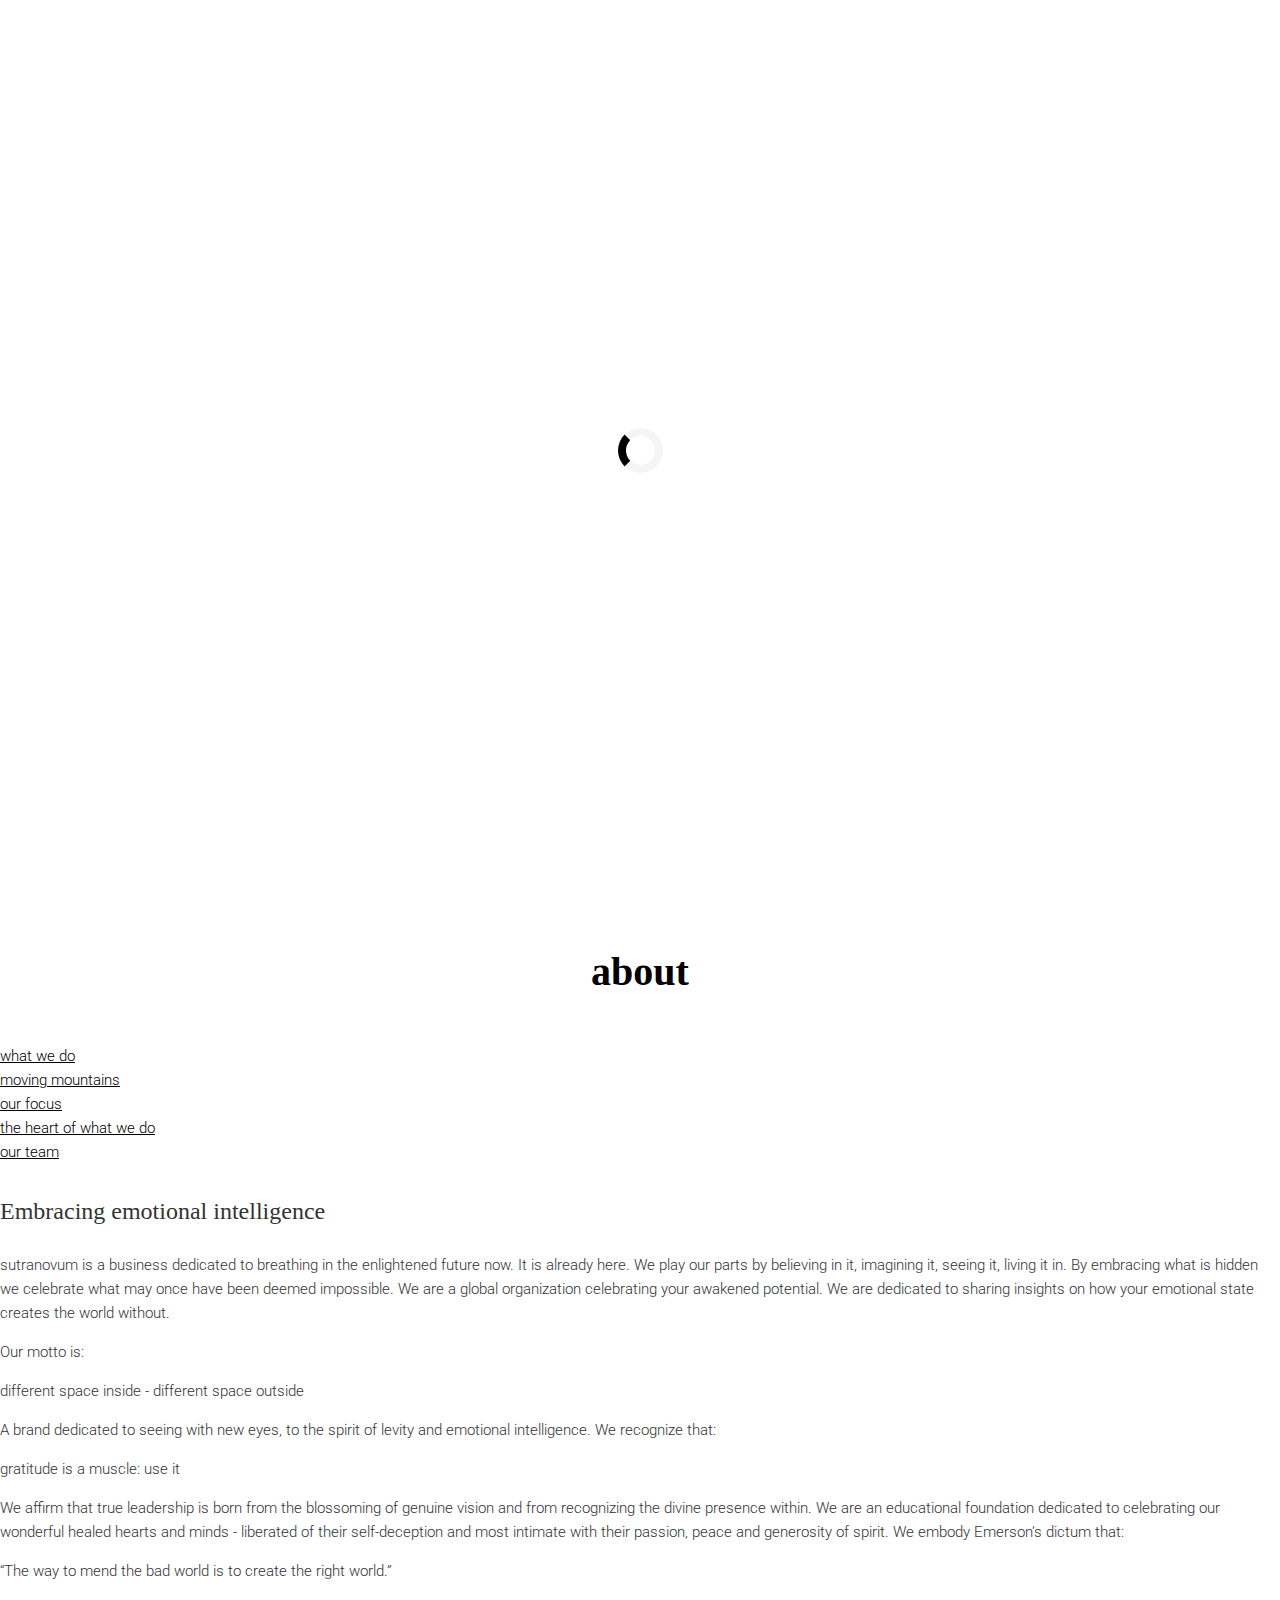
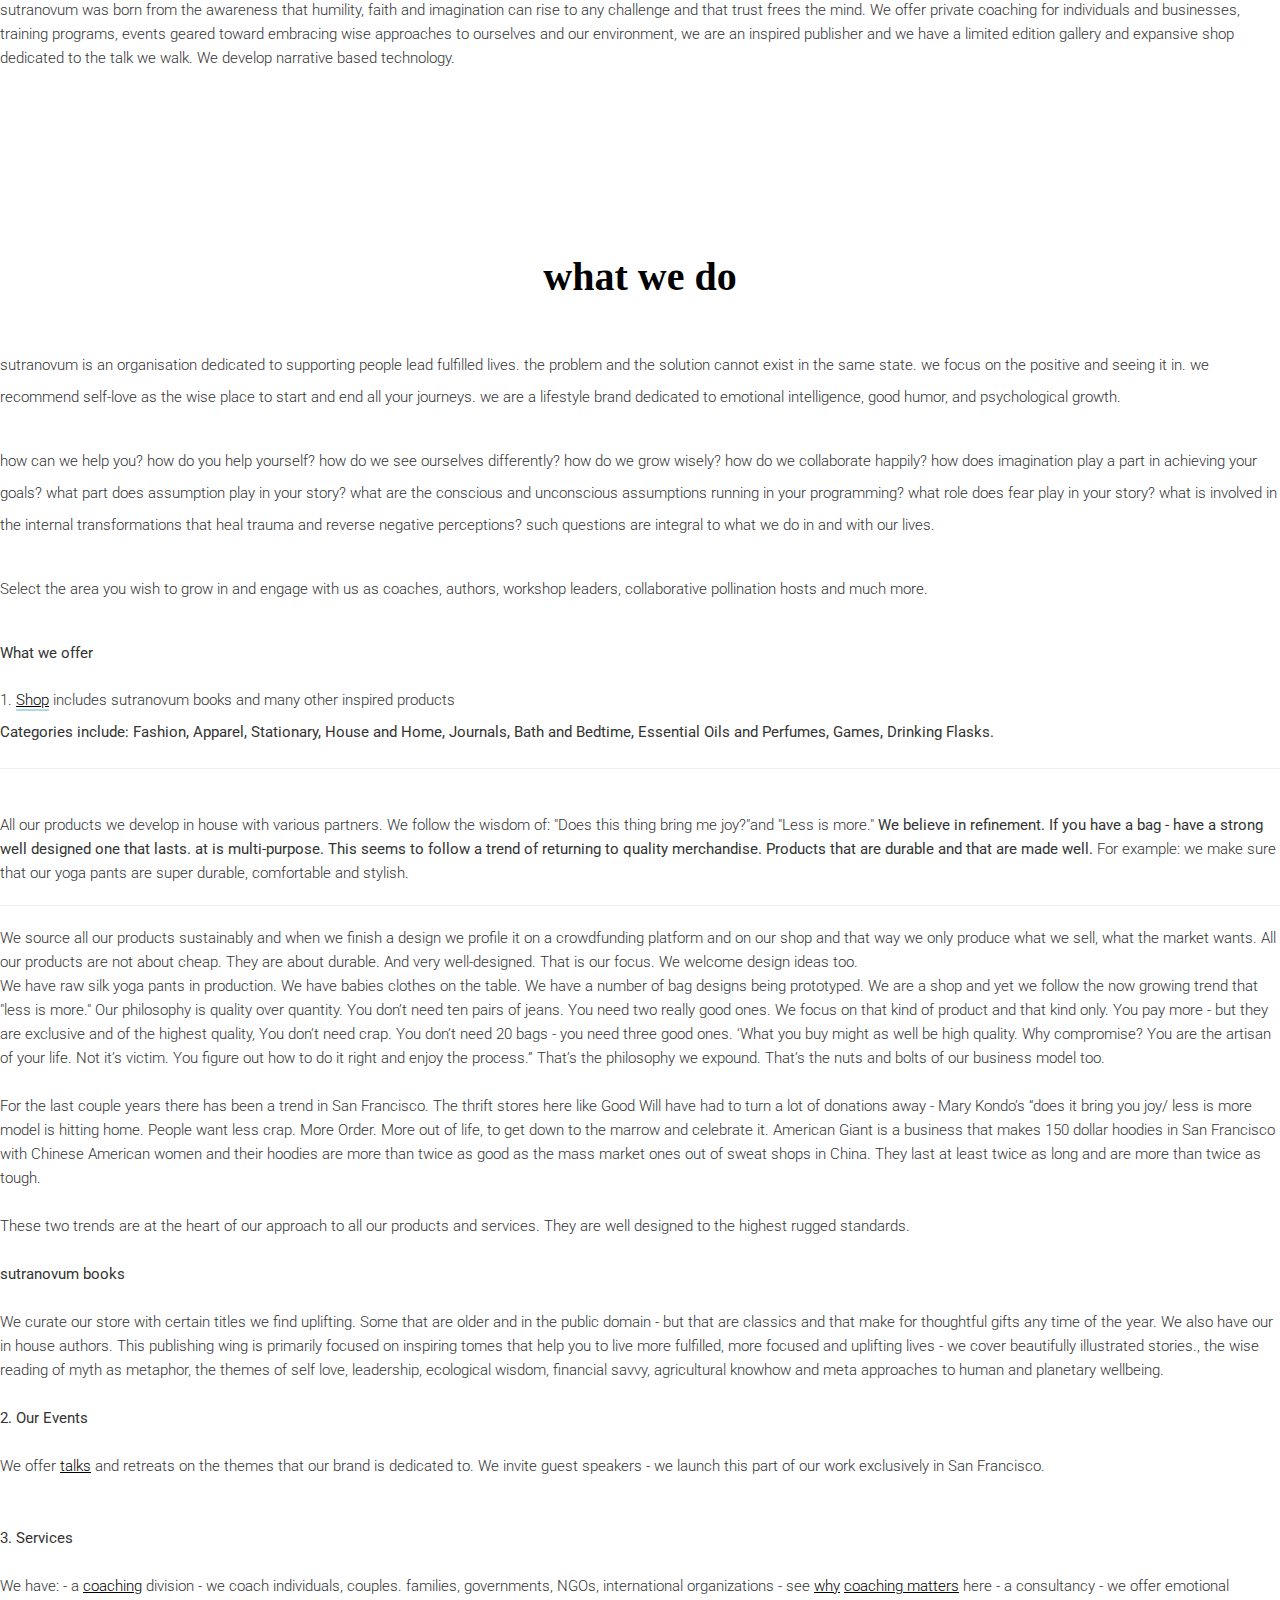
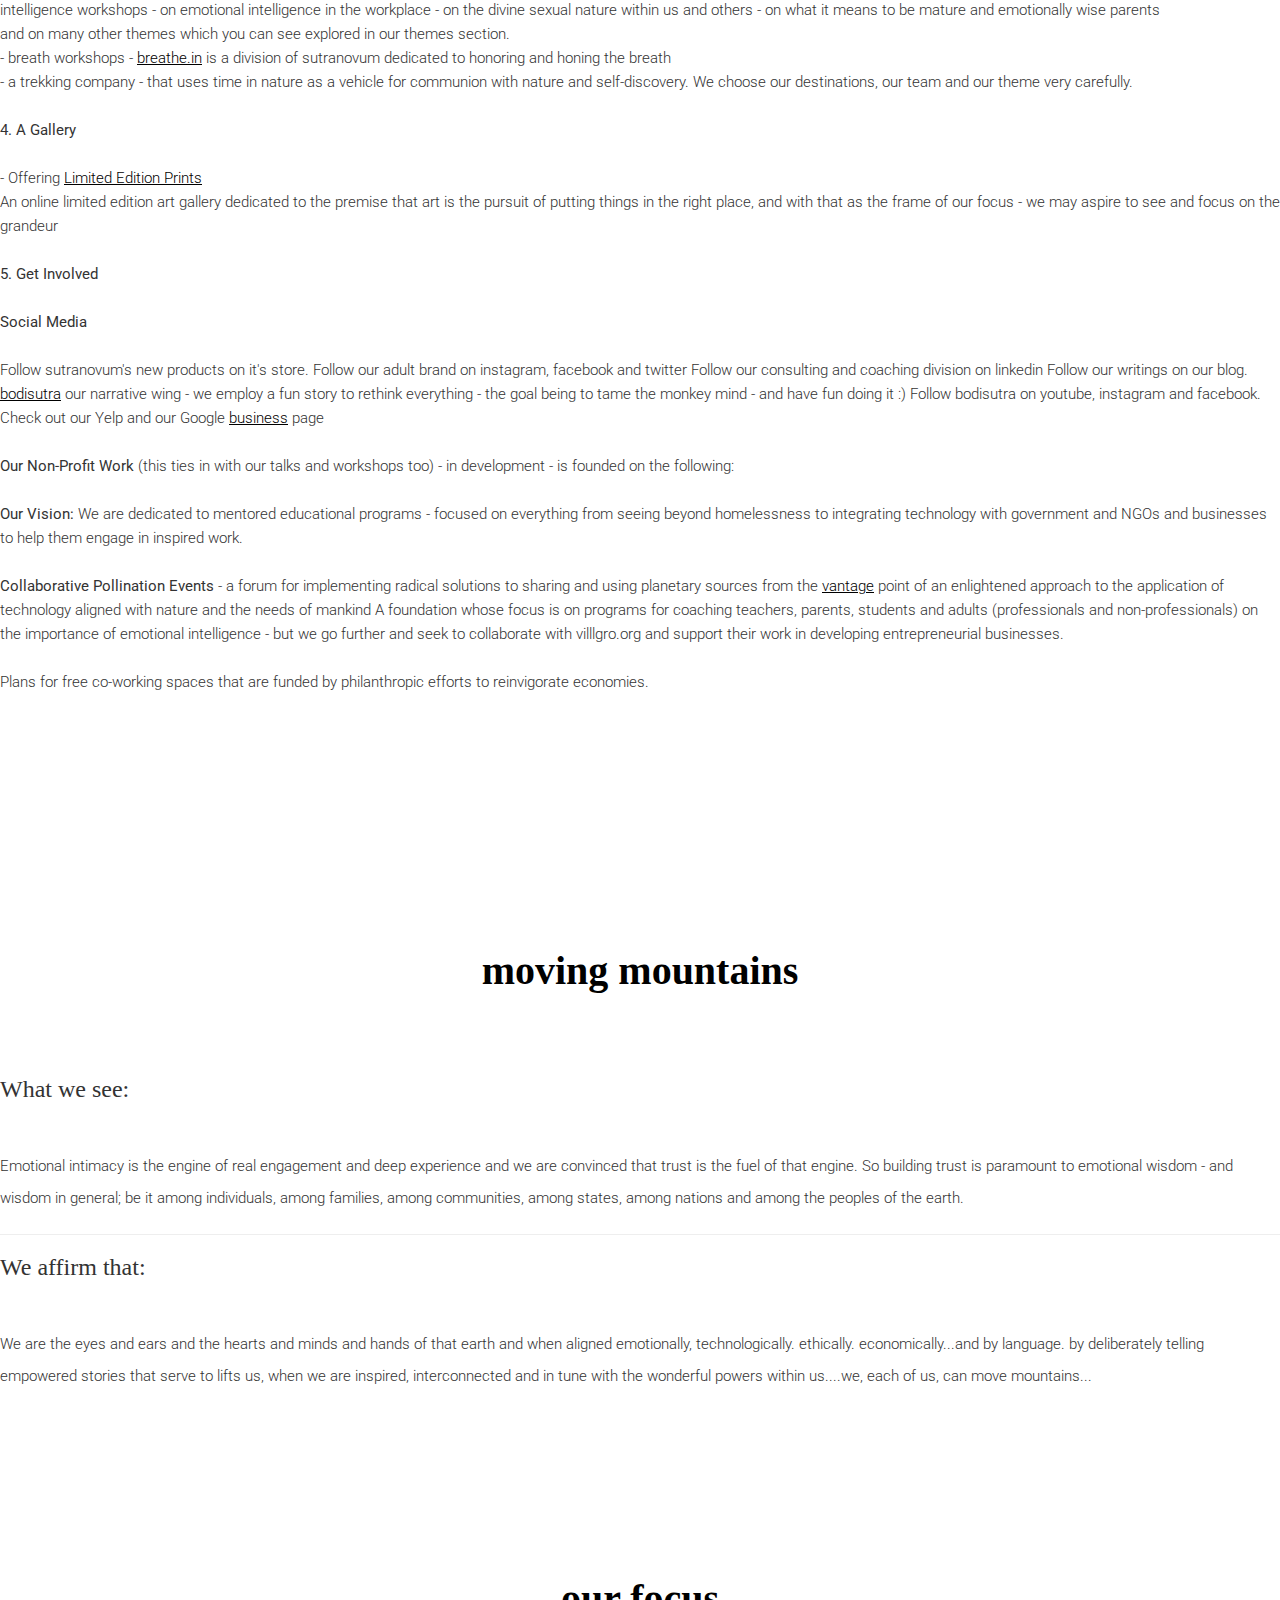
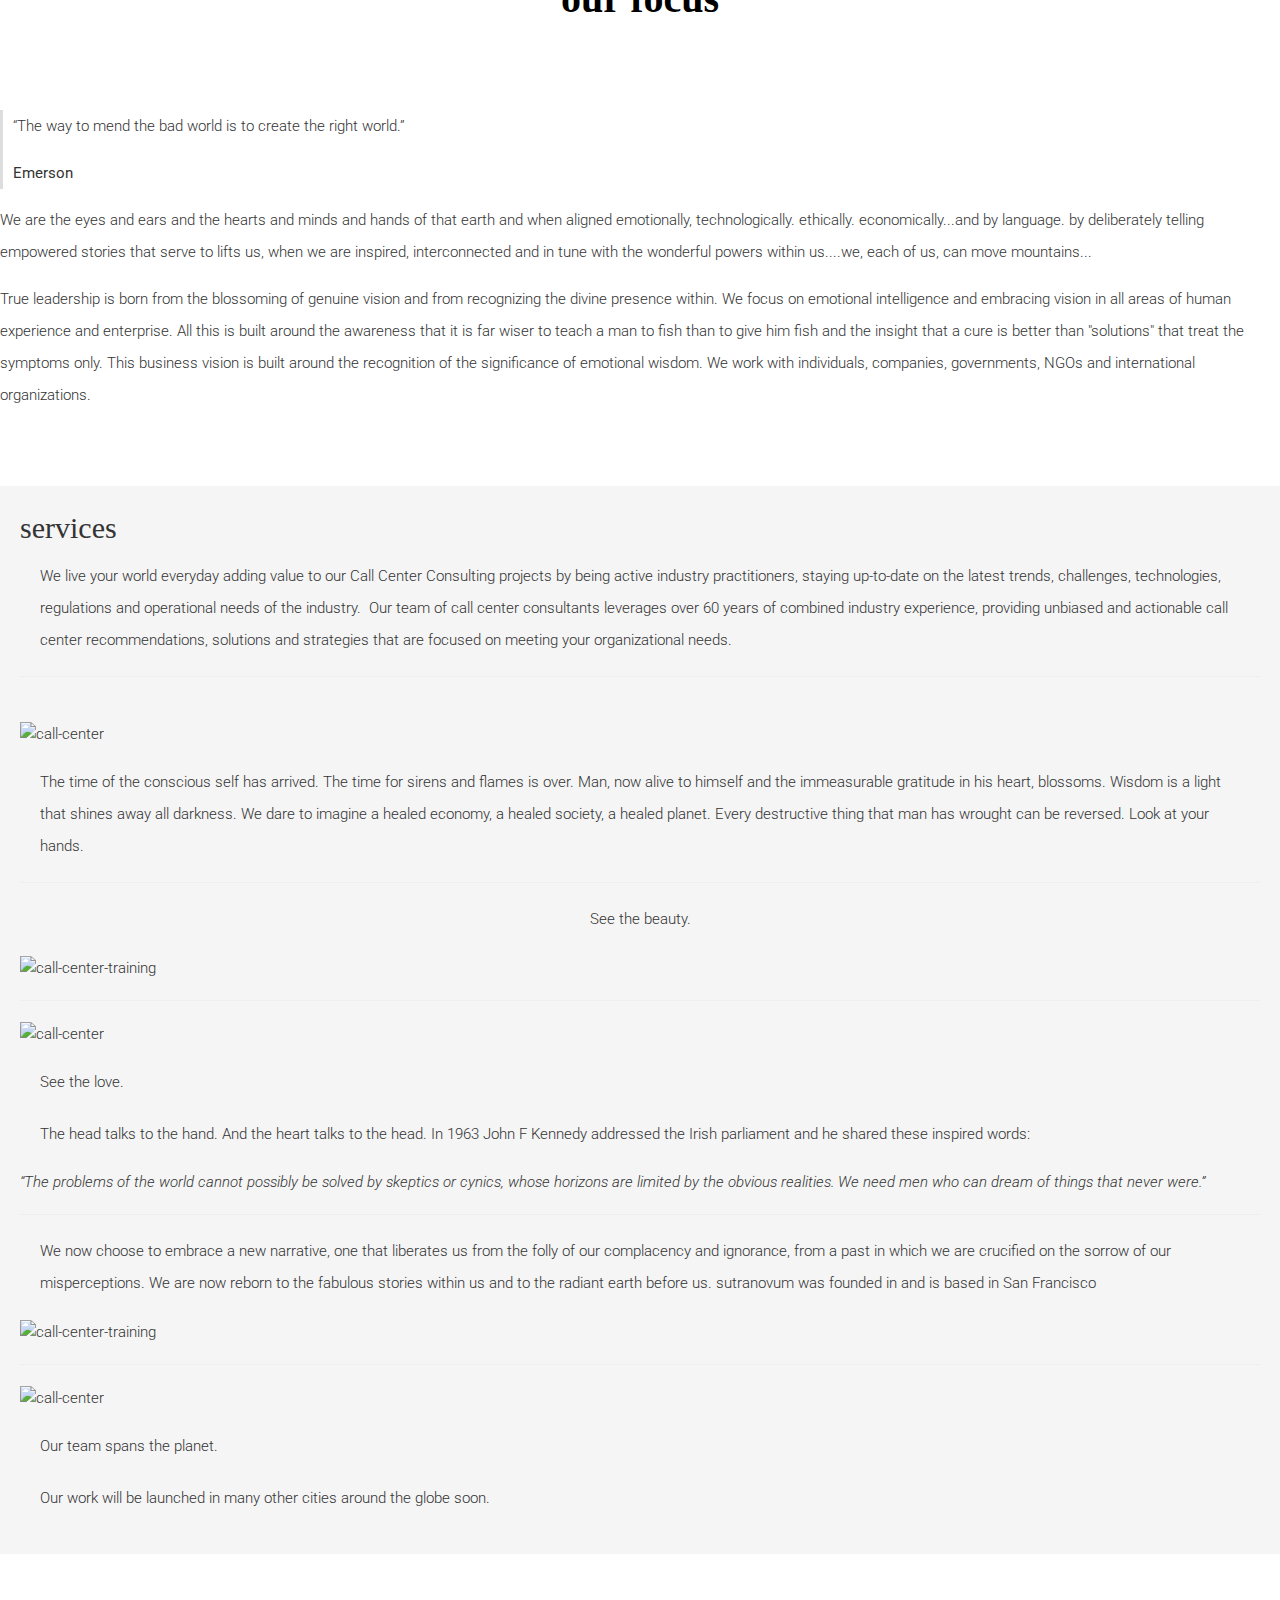
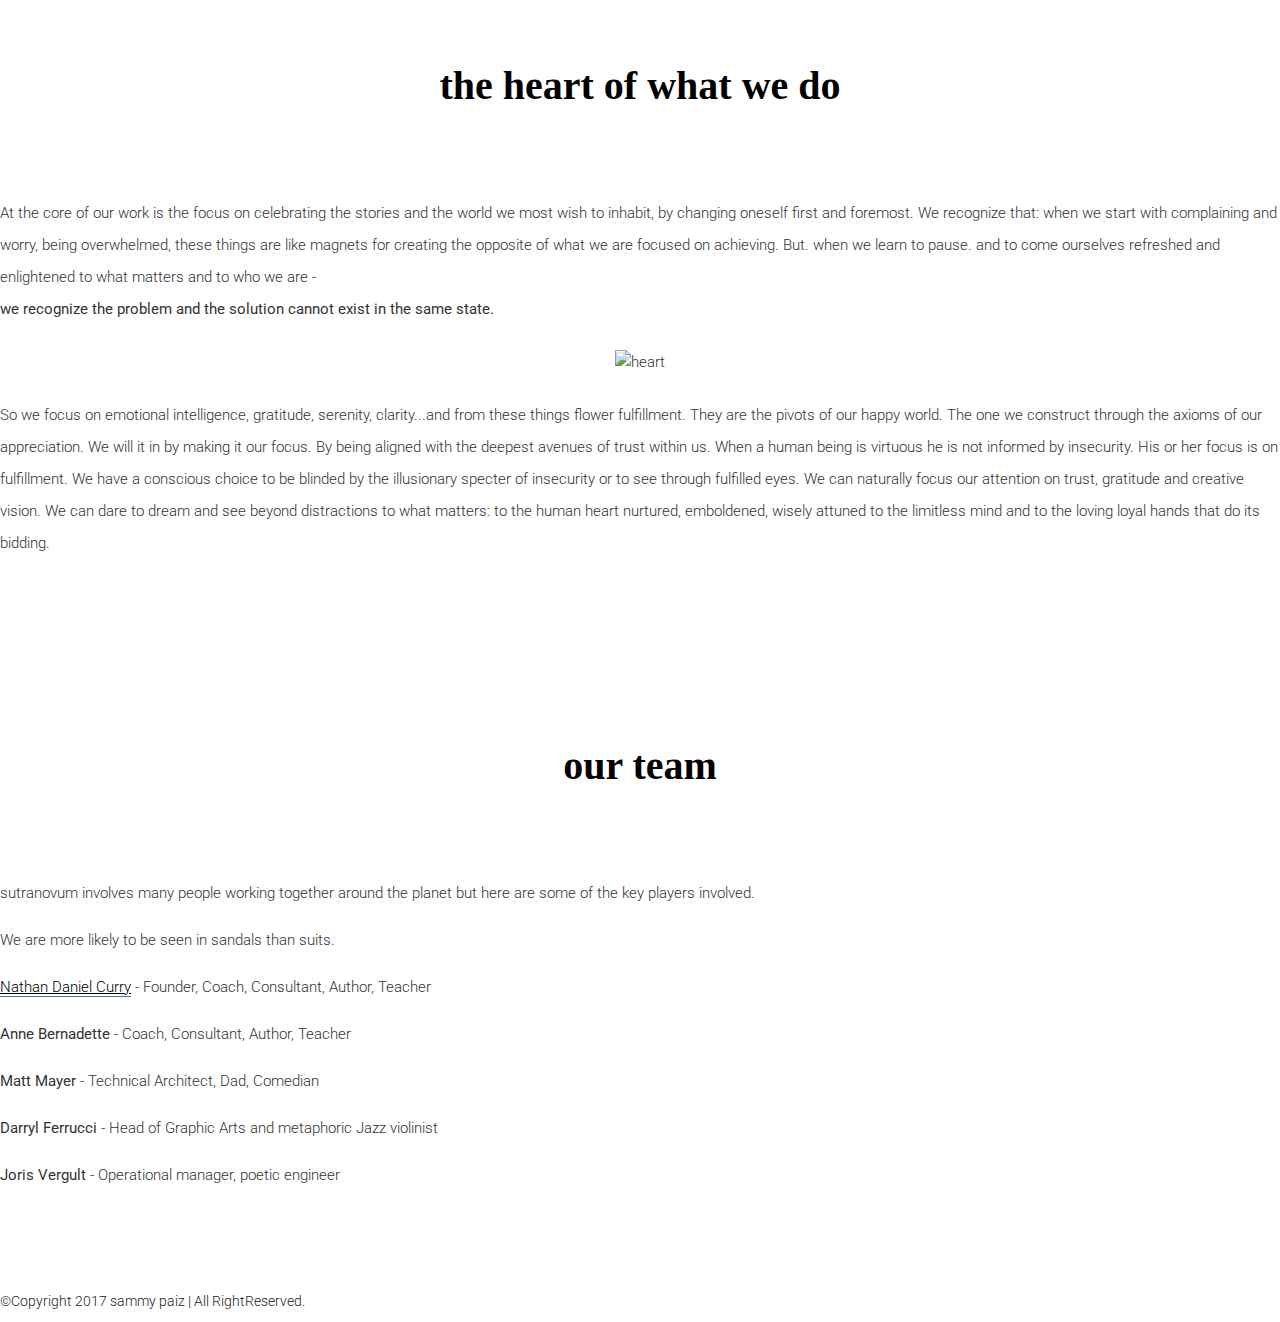
==== commit d87f0e7b: "worked on vision" ====
--- a/about.html
+++ b/about.html
@@ -12,6 +12,8 @@
 
     <!-- BOOTSTRAP CSS -->
     <link rel="stylesheet" href="assets/bootstrap/css/bootstrap.min.css">
+     <!----Favicon and Apple Touch Icons -->
+    <link rel='shortcut icon' href='assets/images/logo.png' type='image/x-icon'>
     <!-- ALL GOOGLE FONTS -->
     <link href="https://fonts.googleapis.com/css?family=Montserrat:300,400,500,600,700,800,900" rel="stylesheet">
     <link href="https://fonts.googleapis.com/css?family=Roboto:300,400,500,700,900" rel="stylesheet">
@@ -55,7 +57,7 @@
         <div class="header-top-area">
             <div class="container">
                 <div class="row">
-                    <div class="col-md-12 col-sm-12 text-center">
+                    <div class="col-md-12 col-sm-12 col-lg-12 text-center">
                         <!-- START LOGO DESIGN AREA -->
                         <div class="logo animated bounce">
                             <a href="index.html"><img id='logo' src='./assets/images/logo.jpg'/></a>
@@ -63,7 +65,7 @@
                         <!-- END LOGO DESIGN AREA -->
                     </div>
                     <div class='col-md-2'></div>
-                    <div class="col-md-7 col-sm-12">
+                    <div class="col-md-7 col-sm-12 col-lg-12 text-center">
                         <!-- START MENU DESIGN AREA -->
                         <div class="mainmenu">
                             <div class="navbar navbar-nobg">
@@ -80,11 +82,11 @@
                                 </div>
                                     <div class="c navbar-collapse collapse">
                                     <ul class="nav navbar-nav navbar-right">
-                                        <li class="active"><a class="smoth-scroll mainMenu" href="index.html">home <div class="ripple-wrapper"></div></a>
-                                        </li>
                                         <li><a class="smoth-scroll mainMenu" href="about.html">about</a>
                                         </li>
                                         <li><a class="smoth-scroll mainMenu" href="self-love.html">self-love</a>
+                                        </li>
+                                        <li><a class="smoth-scroll mainMenu" href="vision.html">vision</a>
                                         </li>
                                         <li><a class="smoth-scroll mainMenu" href="services.html">services</a>
                                         </li>
@@ -113,7 +115,6 @@
                         </div>
                         <!-- END MENU DESIGN AREA -->
                     </div>
-                    <div class='col-md-2 col-sm-12'></div>
                 </div>
             </div>
         </div>
@@ -125,7 +126,6 @@
                             <div class="col-md-12">
                                 <div class="header-text text-center animated zoomIn">
                                     <h3>gratitude is a muscle...use it</h3>
-                                    <p>sutranovum</p>
                                     <div class="social-links header-links">
                                         <ul>
                                             <li><a href=""><i class="fa fa-facebook"></i></a></li>
@@ -144,32 +144,34 @@
     </header>
    
 
-    <!-- / END ABOUT DESIGN AREA -->
-
-
-    <!-- START SKILLS DESIGN AREA -->
+    <!-- / START ABOUT DESIGN AREA -->
+
+
     <section id="about" class="skills-area section-padding wow fadeInUp" data-wow-delay="0.2s">
         <div class="container area-shadow">
             <div class="row">
                 <div class="col-sm-12">
                     <div class="section-title wow fadeInUp" data-wow-delay="0.2s">
-                        <h2>About</h2>
+                        <h2>about</h2>
                     </div>
                 </div>
             </div>
                <div class='aboutSect'>
                     <ul class="nav nav-tabs">
                       <li class="nav-item">
-                        <a class="nav-link active" href="#whatwedo">What We Do</a>
+                        <a class="nav-link active" href="#whatwedo">what we do</a>
                       </li>
                       <li class="nav-item">
-                        <a class="nav-link" href="#moving-mount">Moving Mountains</a>
+                        <a class="nav-link" href="#moving-mount">moving mountains</a>
+                      </li>
+                       <li class="nav-item">
+                        <a class="nav-link disabled" href="#our-focus">our focus</a>
                       </li>
                       <li class="nav-item">
-                        <a class="nav-link" href="#heart">The Heart Of What We Do</a>
+                        <a class="nav-link" href="#heart">the heart of what we do</a>
                       </li>
                       <li class="nav-item">
-                        <a class="nav-link disabled" href="#our-team">Our Team</a>
+                        <a class="nav-link disabled" href="#our-team">our team</a>
                       </li>
                     </ul>
                 </div>
@@ -186,40 +188,26 @@
                 </span></p>
                 <p>sutranovum was born from the awareness that humility, faith and imagination can rise to any challenge and that trust frees the mind.
                 We offer private coaching for individuals and businesses, training programs, events geared toward embracing wise approaches to ourselves and our environment, we are an inspired publisher and we have a limited edition gallery and expansive shop dedicated to the talk we walk. We develop narrative based technology.</p>
-                    <!-- / END KEY SKILL DESIGN AREA -->
             </div>
                 <div class="col-md-4">
-                    <!-- START KEY SKILL DESIGN AREA -->
                     <div class="my-skill">
-                        <!-- START SINGLE PROGRESS BAR DESIGN AREA -->
                         <div class="single-progress-bar">
                             <div class="row">
                               
                             </div>
                         </div>
-                        <!-- / END SINGLE PROGRESS BAR DESIGN AREA -->
-                        <!-- START SINGLE PROGRESS BAR DESIGN AREA -->
-                     
-                        <!-- / END SINGLE PROGRESS BAR DESIGN AREA -->
-                        <!-- START SINGLE PROGRESS BAR DESIGN AREA -->
-                     
-                        <!-- / END SINGLE PROGRESS BAR DESIGN AREA -->
-                    </div>
-                    <!-- / END KEY SKILL DESIGN AREA -->
-                </div>
-                 
+                    </div>
+                </div>
+
+    <!----------------What we do-------------sp-------->
     <section id="whatwedo" class="skills-area resume-design-area section-padding">
         <div class="container area-shadow">
                
         </div>
-    </section>
-    <!-- / END SKILLS DESIGN AREA -->
-
-    <!-- START RESUME DESIGN AREA -->
             <div class="row">
                 <div class="col-sm-12 wow fadeInUp" data-wow-delay="0.2s">
                     <div class="section-title">
-                        <h2>What we do</h2>
+                        <h2>what we do</h2>
                     </div>
                 </div>
             </div>
@@ -228,9 +216,9 @@
             <div class='rockInfo'>
                  <div class="sectionInfo  wow fadeInUp" data-wow-delay="0.2s">
                     <p>sutranovum is an organisation dedicated to supporting people lead fulfilled lives. the problem and the solution cannot exist in the same state. we focus on the positive and seeing it in. we recommend self-love as the wise place to start and end all your journeys. we are a lifestyle brand dedicated to emotional intelligence, good humor, and psychological growth.
-                    <br/>
+                    <br/><br/>
                     how can we help you? how do you help yourself? how do we see ourselves differently? how do we grow wisely? how do we collaborate happily? how does imagination play a part in achieving your goals? what part does assumption play in your story? what are the conscious and unconscious assumptions running in your programming? what role does fear play in your story? what is involved in the internal transformations that heal trauma and reverse negative perceptions? such questions are integral to what we do in and with our lives.
-                    <br/>
+                    <br/><br/>
                     Select the area you wish to grow in and engage with us as coaches, authors, workshop leaders, collaborative pollination hosts and much more.
                     <br/>
                     <br/>
@@ -242,229 +230,218 @@
                     <br/>
                      <hr>
                     <br/>All our products we develop in house with various partners.
-                    <br/>
                     We follow the wisdom of: "Does this thing bring me joy?"and "Less is more." <b>We believe in refinement. If you have a bag - have a strong well designed one that lasts. at is multi-purpose. This seems to follow a trend of returning to quality merchandise. Products that are durable and that are made well.</b> For example: we make sure that our yoga pants are super durable, comfortable and stylish.
                     <br/>
                     <hr>
                     We source all our products sustainably and when we finish a design we profile it on a crowdfunding platform and on our shop and that way we only produce what we sell, what the market wants. All our products are not about cheap. They are about durable. And very well-designed. That is our focus. We welcome design ideas too.
                     <br/>
                     We have raw silk yoga pants in production. We have babies clothes on the table. We have a number of bag designs being prototyped. We are a shop and yet we follow the now growing trend that "less is more." Our philosophy is quality over quantity. You don’t need ten pairs of jeans. You need two really good ones. We focus on that kind of product and that kind only. You pay more - but they are exclusive and of the highest quality, You don’t need crap. You don’t need 20 bags - you need three good ones. ‘What you buy might as well be high quality. Why compromise? You are the artisan of your life. Not it’s victim. You figure out how to do it right and enjoy the process.” That’s the philosophy we expound. That’s the nuts and bolts of our business model too.
-                    <br/>
+                    <br/><br/>
                     For the last couple years there has been a trend in San Francisco. The thrift stores here like Good Will have had to turn a lot of donations away - Mary Kondo’s “does it bring you joy/ less is more model is hitting home. People want less crap. More Order. More out of life, to get down to the marrow and celebrate it. American Giant is a business that makes 150 dollar hoodies in San Francisco with Chinese American women and their hoodies are more than twice as good as the mass market ones out of sweat shops in China. They last at least twice as long and are more than twice as tough.
-                    <br/>
+                    <br/><br/>
                     These two trends are at the heart of our approach to all our products and services. They are well designed to the highest rugged standards.
-                    <br/>
+                    <br/><br/>
                     <b>sutranovum books</b>
-                    <br/>
+                    <br/><br/>
                     We curate our store with certain titles we find uplifting. Some that are older and in the public domain - but that are classics and that make for thoughtful gifts any time of the year. We also have our in house authors. This publishing wing is primarily focused on inspiring tomes that help you to live more fulfilled, more focused and uplifting lives - we cover beautifully illustrated stories., the wise reading of myth as metaphor, the themes of self love, leadership, ecological wisdom, financial savvy, agricultural knowhow and meta approaches to human and planetary wellbeing.
                     <br/>
                     <br/>
                     <b>2. Our Events</b>
-                    <br/>
+                    <br/><br/>
                     We offer <a href=''>talks</a> and retreats on the themes that our brand is dedicated to. We invite guest speakers - we launch this part of our work exclusively in San Francisco.
                     <br/>
                     <br/>
                     <b>
                     <br/>
                     3. Services</b>
-                    <br/>
+                    <br/><br/>
                     We have: - a <a href='coaching.html'>coaching</a> division - we coach individuals, couples. families, governments, NGOs, international organizations - see <a href=''>why</a> <a href=''>coaching matters</a> here - a consultancy - we offer emotional intelligence workshops - on emotional intelligence in the workplace - on the divine sexual nature within us and others - on what it means to be mature and emotionally wise parents
                     <br/>
-                    and on many other themes which you can see explored in our themes section.<br/>>- breath workshops - <a href=''>breathe.in</a> is a division of sutranovum dedicated to honoring and honing the breath
+                    and on many other themes which you can see explored in our themes section.<br/>- breath workshops - <a href=''>breathe.in</a> is a division of sutranovum dedicated to honoring and honing the breath
                     <br/>- a trekking company - that uses time in nature as a vehicle for communion with nature and self-discovery. We choose our destinations, our team and our theme very carefully.<br/>
                     <br/>
                     <b>4. A Gallery</b>
-                    <br/>
+                    <br/><br/>
                     - Offering <a href=''>Limited Edition Prints</a>
                     <br/>
                     An online limited edition art gallery dedicated to the premise that art is the pursuit of putting things in the right place, and with that as the frame of our focus - we may aspire to see and focus on the grandeur
                     <br/>
                     <br/>
                     <b>5. Get Involved</b>
-                    <br/>
-                    <br/>
-                    <b>Social Media -</b>
-                    <br/>
+                    <br/><br/>
+                    <b>Social Media</b>
+                    <br/><br/>
                     Follow sutranovum's new products on it's store. Follow our adult brand on instagram, facebook and twitter Follow our consulting and coaching division on linkedin Follow our writings on our blog.
                     <br/>
                     <a href=''>bodisutra</a> our narrative wing - we employ a fun story to rethink everything - the goal being to tame the monkey mind - and have fun doing it :) Follow bodisutra on youtube, instagram and facebook.
                     <br/>
-                    Check out our Yelp and our Google <a href=''>business</a> page<br/>
-                    <b>Our Non-Profit Work</b> (this ties in with our talks and workshops too) - in development - is founded on the following:<br/>
+                    Check out our Yelp and our Google <a href=''>business</a> page<br/><br/>
+                    <b>Our Non-Profit Work</b> (this ties in with our talks and workshops too) - in development - is founded on the following:<br/><br/>
                     <b>Our Vision:</b> We are dedicated to mentored educational programs - focused on everything from seeing beyond homelessness to integrating technology with government and NGOs and businesses to help them engage in inspired work.
-                    <br/>
-                    Collaborative Pollination Events - a forum for implementing radical solutions to sharing and using planetary sources from the <a href=''>vantage</a> point of an enlightened approach to the application of technology aligned with nature and the needs of mankind A foundation whose focus is on programs for coaching teachers, parents, students and adults (professionals and non-professionals) on the importance of emotional intelligence - but we go further and seek to collaborate with villlgro.org and support their work in developing entrepreneurial businesses.
-                    <br/>
+                    <br/><br/>
+                    <b>Collaborative Pollination Events</b> - a forum for implementing radical solutions to sharing and using planetary sources from the <a href=''>vantage</a> point of an enlightened approach to the application of technology aligned with nature and the needs of mankind A foundation whose focus is on programs for coaching teachers, parents, students and adults (professionals and non-professionals) on the importance of emotional intelligence - but we go further and seek to collaborate with villlgro.org and support their work in developing entrepreneurial businesses.
+                    <br/><br/>
                     Plans for free co-working spaces that are funded by philanthropic efforts to reinvigorate economies.</p>
                     </div>
                 </div>
         </div>  
         </div>
     </section>
-    <!-- / END RESUME DESIGN AREA -->
-
-
- <section id="moving-mount" class="resume-design-area section-padding">
+
+
+     <section id="moving-mount" class="resume-design-area section-padding">
         <div class="container area-shadow">
             <div class="row">
                 <div class="col-sm-12 wow fadeInUp" data-wow-delay="0.2s">
                     <div class="section-title">
-                        <h2>Moving Mountains</h2>
+                        <h2>moving mountains</h2>
+                    </div>
+                </div>
+            </div>
+           
+            <div class='coachingPage text-center'>
+           
+            <br/>
+                <div class='rockInfo'>
+              
+                    <div class="sectionInfo wow fadeInUp" data-wow-delay="0.2s">
+                        <h3>What we see:</h3>
+                        <br/>
+                        <p>Emotional intimacy is the engine of real engagement and deep experience and we are convinced that trust is the fuel of that engine. So building trust is paramount to emotional wisdom - and wisdom in general; be it among individuals, among families, among communities, among states, among nations and among the peoples of the earth.</p>
+
+                        <hr>
+
+                        <h3>We affirm that:</h3>
+                        <br/>
+                        <p>We are the eyes and ears and the hearts and minds and hands of that earth and when aligned emotionally, technologically. ethically. economically...and by language. by deliberately telling empowered stories that serve to lifts us, when we are inspired, interconnected and in tune with the wonderful powers within us....we, each of us, can move mountains...</p>
+                    </div>
+                </div>
+            </div>  
+        </div>
+    </section>
+
+
+    <!---------------------- Our focus ------------------------sp--->
+    <section id="our-focus" class="text-center resume-design-area section-padding">
+        <div class="container area-shadow">
+            <div class="row">
+                <div class="col-sm-12 wow fadeInUp" data-wow-delay="0.2s">
+                    <div class="section-title">
+                        <h2>our focus</h2>
                     </div>
                 </div>
             </div>
        
-    <div class='coachingPage text-center'>
-   
-    <br/>
-    <div class='rockInfo'>
-  
-        <div class="sectionInfo wow fadeInUp" data-wow-delay="0.2s">
-            <h3>What we see:</h3>
-            <p>Emotional intimacy is the engine of real engagement and deep experience and we are convinced that trust is the fuel of that engine. So building trust is paramount to emotional wisdom - and wisdom in general; be it among individuals, among families, among communities, among states, among nations and among the peoples of the earth.</p>
-
-            <hr>
-
-            <h3>We affirm that:</h3>
-
-            <p>We are the eyes and ears and the hearts and minds and hands of that earth and when aligned emotionally, technologically. ethically. economically...and by language. by deliberately telling empowered stories that serve to lifts us, when we are inspired, interconnected and in tune with the wonderful powers within us....we, each of us, can move mountains...</p>
-
+            <div class='coachingPage'>
+           
+            <br/>
+            <div class='rockInfo '>
+          
+                <div class="sectionInfo wow fadeInUp" data-wow-delay="0.2s">
+                    <div class='borderL'>
+                        <p>“The way to mend the bad world is to create the right world.”</p>
+                        <p><b>Emerson</b></p>
+                    </div>
+                    <div class='leftBorder'>
+                        <p>We are the eyes and ears and the hearts and minds and hands of that earth and when aligned emotionally, technologically. ethically. economically...and by language. by deliberately telling empowered stories that serve to lifts us, when we are inspired, interconnected and in tune with the wonderful powers within us....we, each of us, can move mountains...</p>
+
+                        <p>True leadership is born from the blossoming of genuine vision and from recognizing the divine presence within. We focus on emotional intelligence and embracing vision in all areas of human experience and enterprise. All this is built around the awareness that it is far wiser to teach a man to fish than to give him fish and the insight that a cure is better than "solutions" that treat the symptoms only. This business vision is built around the recognition of the significance of emotional wisdom. We work with individuals, companies, governments, NGOs and international organizations.</p>
+                    </div>
+                </div>
+    </section>
+    <section>
+                <div id="services" id='serviceBackgroundColor'>
+
+                <div class="container text-center" id='serviceBackgroundColor'>
+                    <div class="row animated text_info" data-animation-delay="800" data-animation="zoomIn">
+                        <h2 class=''>services</h2>
+
+                        <p>We live your world everyday adding value to our Call Center Consulting projects by being active industry
+                        practitioners, staying up-to-date on the latest trends, challenges, technologies, regulations and
+                        operational needs of the industry.  Our team of call center consultants leverages over 60 years of
+                        combined industry experience, providing unbiased and actionable call center recommendations,
+                        solutions and strategies that are focused on meeting your organizational needs.
+                        </p>
+                    </div>
+                    <hr class="invisible">
+                    <br>
+                    <div class="row" id="outsourcing">
+                        <div class="col-sm-6">
+                            <img class="img-responsive" src="./assets/images/focus1.jpg" style='width:600px;height:400px' alt="call-center">
+                        </div>
+                        <div class="col-sm-6">
+                           <!-- <h3 style="color:black">Call Center Outsourcing</h3> -->
+                            <p style="text-align: left"> The time of the conscious self has arrived. The time for sirens and flames is over. Man, now alive to himself and the immeasurable gratitude in his heart, blossoms. Wisdom is a light that shines away all darkness. We dare to imagine a healed economy, a healed society, a healed planet. Every destructive thing that man has wrought can be reversed. Look at your hands.</p>
+                               
+                        </div>
+                    </div>
+                    <hr class="invisible">
+                    <div class="row" id="training">
+                        <div class="col-sm-6">
+                           <!-- <h3 style="color:black">Call Center Training</h3> -->
+
+                            <p style="text-align: center">See the beauty.</p>
+                               
+
+                        </div>
+                        <div class="col-sm-6">
+                            <img class="img-responsive" src="./assets/images/focus2.jpg" style='width:600px;height:400px' alt="call-center-training">
+
+                        </div>
+
+                    </div>
+                    <hr class="invisible">
+                    <div class="row" id="management">
+                        <div class="col-sm-6">
+                            <img class="img-responsive" src="./assets/images/focus3.jpg"  style='width:600px;height:400px' alt="call-center">
+                        </div>
+                        <div class="col-sm-6">
+                            <!--<h3 style="color:black">Metrics Management</h3> -->
+                            <p style="text-align: left"> See the love.</p>
+                            <p>The head talks to the hand. And the heart talks to the head. In 1963 John F Kennedy addressed the Irish parliament and he shared these inspired words:</p>
+                            <i>“The problems of the world cannot possibly be solved by skeptics or cynics, whose horizons are limited by the obvious realities. We need men who can dream of things that never were.”</i>
+                        </div>
+                    </div>
+                    <hr class="invisible">
+
+                    <div class="row" id="operations">
+                            <div class="col-sm-6">
+                                <!--<h3 style="color:black">Call Center Operations</h3>-->
+            
+                                <p> We now choose to embrace a new narrative, one that liberates us from the folly of our complacency and ignorance, from a past in which we are crucified on the sorrow of our misperceptions. We are now reborn to the fabulous stories within us and to the radiant earth before us. sutranovum was founded in and is based in San Francisco</p>
+                              
+            
+                            </div>
+                            <div class="col-sm-6">
+                                <img class="img-responsive" src="./assets/images/focus4.jpg" style='width:600px;height:400px' alt="call-center-training">
+            
+                            </div>
+            
+                        </div>
+                        <div class="row" id="training">
+                       
+
+                    </div>
+                    <hr class="invisible">
+                    <div class="row" id="management">
+                        <div class="col-sm-6">
+                            <img class="img-responsive" src="./assets/images/focus5.jpg"  style='width:600px;height:400px' alt="call-center">
+                        </div>
+                        <div class="col-sm-6">
+                            <!--<h3 style="color:black">Metrics Management</h3> -->
+                            <p style="text-align: left"> Our team spans the planet.</p>
+                            <p>Our work will be launched in many other cities around the globe soon.</p>
+                            
+                        </div>
+                    </div>
+
+                </div>
+            </div>
         
            
-        </div>
-        </div>
-        </div>  
-    </div>
-</div>
-        </div>
-    </section>
-
-
-    <!-- / END SERVICES DESIGN AREA -->
-    <!-- Our focus ---------sp--->
-
-  <section id="our-focus" class="text-center resume-design-area section-padding">
-        <div class="container area-shadow">
-            <div class="row">
-                <div class="col-sm-12 wow fadeInUp" data-wow-delay="0.2s">
-                    <div class="section-title">
-                        <h2>Our focus</h2>
-                    </div>
-                </div>
-            </div>
-       
-    <div class='coachingPage'>
-   
-    <br/>
-    <div class='rockInfo '>
-  
-        <div class="sectionInfo wow fadeInUp" data-wow-delay="0.2s">
-            <div class='borderL'>
-                <p>“The way to mend the bad world is to create the right world.”</p>
-                <p><b>Emerson</b></p>
-            </div>
-            <div class='leftBorder'>
-                <p>We are the eyes and ears and the hearts and minds and hands of that earth and when aligned emotionally, technologically. ethically. economically...and by language. by deliberately telling empowered stories that serve to lifts us, when we are inspired, interconnected and in tune with the wonderful powers within us....we, each of us, can move mountains...</p>
-
-                <p>True leadership is born from the blossoming of genuine vision and from recognizing the divine presence within. We focus on emotional intelligence and embracing vision in all areas of human experience and enterprise. All this is built around the awareness that it is far wiser to teach a man to fish than to give him fish and the insight that a cure is better than "solutions" that treat the symptoms only. This business vision is built around the recognition of the significance of emotional wisdom. We work with individuals, companies, governments, NGOs and international organizations.</p>
-            </div>
-
-
-            <br/>
-            <br/>
-        <div id="services" id='serviceBackgroundColor'>
-
-        <div class="container text-center" id='serviceBackgroundColor'>
-            <div class="row animated text_info" data-animation-delay="800" data-animation="zoomIn">
-                <h2 class=''>Services</h2>
-
-                <p>We live your world everyday adding value to our Call Center Consulting projects by being active industry
-                practitioners, staying up-to-date on the latest trends, challenges, technologies, regulations and
-                operational needs of the industry.  Our team of call center consultants leverages over 60 years of
-                combined industry experience, providing unbiased and actionable call center recommendations,
-                solutions and strategies that are focused on meeting your organizational needs.
-                </p>
-            </div>
-            <hr class="invisible">
-            <br>
-            <div class="row" id="outsourcing">
-                <div class="col-sm-6">
-                    <img class="img-responsive" src="./assets/images/focus1.jpg" style='width:600px;height:400px' alt="call-center">
-                </div>
-                <div class="col-sm-6">
-                   <!-- <h3 style="color:black">Call Center Outsourcing</h3> -->
-                    <p style="text-align: left"> The time of the conscious self has arrived. The time for sirens and flames is over. Man, now alive to himself and the immeasurable gratitude in his heart, blossoms. Wisdom is a light that shines away all darkness. We dare to imagine a healed economy, a healed society, a healed planet. Every destructive thing that man has wrought can be reversed. Look at your hands.</p>
-                       
-                </div>
-            </div>
-            <hr class="invisible">
-            <div class="row" id="training">
-                <div class="col-sm-6">
-                   <!-- <h3 style="color:black">Call Center Training</h3> -->
-
-                    <p style="text-align: center">See the beauty.</p>
-                       
-
-                </div>
-                <div class="col-sm-6">
-                    <img class="img-responsive" src="./assets/images/focus2.jpg" style='width:600px;height:400px' alt="call-center-training">
-
-                </div>
-
-            </div>
-            <hr class="invisible">
-            <div class="row" id="management">
-                <div class="col-sm-6">
-                    <img class="img-responsive" src="./assets/images/focus3.jpg"  style='width:600px;height:400px' alt="call-center">
-                </div>
-                <div class="col-sm-6">
-                    <!--<h3 style="color:black">Metrics Management</h3> -->
-                    <p style="text-align: left"> See the love.</p>
-                    <p>The head talks to the hand. And the heart talks to the head. In 1963 John F Kennedy addressed the Irish parliament and he shared these inspired words:</p>
-                    <i>“The problems of the world cannot possibly be solved by skeptics or cynics, whose horizons are limited by the obvious realities. We need men who can dream of things that never were.”</i>
-                </div>
-            </div>
-            <hr class="invisible">
-
-            <div class="row" id="operations">
-                    <div class="col-sm-6">
-                        <!--<h3 style="color:black">Call Center Operations</h3>-->
-    
-                        <p> We now choose to embrace a new narrative, one that liberates us from the folly of our complacency and ignorance, from a past in which we are crucified on the sorrow of our misperceptions. We are now reborn to the fabulous stories within us and to the radiant earth before us. sutranovum was founded in and is based in San Francisco</p>
-                      
-    
-                    </div>
-                    <div class="col-sm-6">
-                        <img class="img-responsive" src="./assets/images/focus4.jpg" style='width:600px;height:400px' alt="call-center-training">
-    
-                    </div>
-    
-                </div>
-                <div class="row" id="training">
-               
-
-            </div>
-            <hr class="invisible">
-            <div class="row" id="management">
-                <div class="col-sm-6">
-                    <img class="img-responsive" src="./assets/images/focus5.jpg"  style='width:600px;height:400px' alt="call-center">
-                </div>
-                <div class="col-sm-6">
-                    <!--<h3 style="color:black">Metrics Management</h3> -->
-                    <p style="text-align: left"> Our team spans the planet.</p>
-                    <p>Our work will be launched in many other cities around the globe soon.</p>
-                    
-                </div>
-            </div>
-
-        </div>
-    </div>
-        
-           
-        </div>
-        </div>  
-    </div>
-</div>
+            </div>
+            </div>  
+            </div>
         </div>
     </section>
     <!-- / END START WORK DESIGN AREA -->
@@ -506,7 +483,7 @@
             <div class="row">
                 <div class="col-sm-12 wow fadeInUp" data-wow-delay="0.2s">
                     <div class="section-title">
-                        <h2>Our Team</h2>
+                        <h2>our team</h2>
                     </div>
                 </div>
             </div>
@@ -517,10 +494,12 @@
    
     <br/>
     <div class='rockInfo-3'>
-    <p>sutranovum involves many people working together around the planet but here are some of the key <a href=''>players</a> involved.<br/>
+    <p>sutranovum involves many people working together around the planet but here are some of the key players involved.<br/>
     
         <p>We are more likely to be seen in sandals than suits.</p>
-        <p><a href=''>Nathan Daniel Curry</a> - Founder, Coach, Consultant, Author, Teacher</p>
+        <p><a href='https://nathandanielcurry.com/bio/
+  
+' target='_blank'>Nathan Daniel Curry</a> - Founder, Coach, Consultant, Author, Teacher</p>
         <p><b>Anne Bernadette</b> - Coach, Consultant, Author, Teacher</p>
         <p><b>Matt Mayer</b> - Technical Architect, Dad, Comedian</p>
         <p><b>Darryl Ferrucci</b> - Head of Graphic Arts and metaphoric Jazz violinist</p>
--- a/assets/css/style.css
+++ b/assets/css/style.css
@@ -1,4 +1,4 @@
-/*
+/*/*/*/*
 * ----------------------------------------------------------------------------------------
 * 01.GLOBAL CSS STYLE
 * 02.PRELOADER & BOUNCE CCS STYLE
@@ -47,7 +47,6 @@
 }
 
 a {
-    text-decoration: none;
     -webkit-transition: all 0.4s;
     -webkit-transition: all 0.2s;
     transition: all 0.2s;
@@ -179,16 +178,18 @@
 }
 
 .welcome-image-area-1 {
-    position: relative;
+    position: sticky;
+    margin-top:10px;
+    width:100%;
     height: 100%;
-    background: url(../images/bg/rocks2.jpg);
+    background: url(../images/bg/rocks2.jpg)no-repeat;
     background-size: cover;
-    z-index: 1;
+    z-index: -1;
 }
 .welcome-image-area-2 {
     position: relative;
     height: 100%;
-    background: url(../images/lightbulb.jpg);
+    background: url(../images/bg/torch.jpg);
     background-size: cover;
     z-index: 1;
 }
@@ -202,20 +203,30 @@
 .welcome-image-area-4 {
     position: relative;
     height: 100%;
-    background: url(../images/service1.jpg);
+    background: url(../images/bg/vision.jpg);
     background-size: cover;
     z-index: 1;
 }
 .welcome-image-area-5 {
     position: relative;
     height: 100%;
-    background: url(../images/monkey1.jpg);
+    background: url(../images/bg/service1.jpg);
     background-size: cover;
     z-index: 1;
 }
-.welcome-image-area:after {
+.welcome-image-area-6 {
+    position: relative;
+    height: 100%;
+    background: url(../images/bg/monkey1.jpg);
+    background-size: cover;
+    z-index: 1;
+}
+.welcome-image-area-1:after,
+.welcome-image-area-2:after,
+.welcome-image-area-3:after,
+.welcome-image-area-4:after {
     position: absolute;
-    background: rgba(0, 0, 0, .1);
+    background: rgba(0, 0, 0, .3);
     left: 0;
     top: 0;
     width: 100%;
@@ -266,6 +277,7 @@
     position: fixed;
     left: 0;
     top: 0;
+    text-align: center;
     width: 100%;
     height:115px;
     z-index: 999;
@@ -274,9 +286,6 @@
     background: #fff;
     box-shadow: 0 3px 3px rgba(0, 0, 0, .29);
 }
-#home {
-
-}
 
 .logo {
     display:block;
@@ -299,16 +308,29 @@
     top:-20px;
 
 }
+
+.vision {
+
+}
+.vision-center {
+    text-align:center;
+}
 .mainmenu {
     margin-top:-15px;
 }
 .mainmenu .navbar-right  {
     margin-top:-3px;
+    width:100%;
+    display:inline-block;
+}
+.navbar-right li {
+    float:none;
+    display:inline-block;
 }
 .mainmenu .navbar-right li .mainMenu {
     color: #000;
     font-size: 10px;
-    padding: 10px 15px;
+    padding: 10px 12px;
     -webkit-transition: .3s;
     transition: .3s;
     font-weight: 500;
@@ -344,9 +366,6 @@
     transition: all 0.3s ease-out;
 }
 
-.navbar-right {
-    margin: 0;
-}
 
 .menu-bg {
     -webkit-transition: all 0.3s ease-out;
@@ -411,11 +430,93 @@
     from {transform:rotate(0deg);}
     to{transform:rotate(55deg);}
 }
+/*---------Home------------sp--*/
+#sectionHeight {
+    text-align:center;
+    margin-top:-10px;
+    background:#ede7d2;
+
+}
+.sectCenter {
+
+}
+.gallery {
+  position:relative;
+  margin:15px;
+  max-width: 400px;
+  display:inline-block;
+}
+
+/*div.gallery:hover {
+  border: 1px solid #777;
+}*/
+
+.gallery img {
+  width: 100%;
+  height: 300px;
+  display:block;
+}
+
+.overlay1 {
+  position: absolute;
+  bottom: 0;
+  left: 0;
+  right: 0;
+  background:rgba(202, 35, 43, 0.5);
+  overflow: hidden;
+  width: 0;
+  height: 100%;
+  transition: .5s ease;
+}
+.overlay2 {
+  position: absolute;
+  bottom: 0;
+  left: 0;
+  right: 0;
+  background:rgba(202, 35, 43, 0.5);
+  overflow: hidden;
+  width: 100%;
+  height: 0;
+  transition: .5s ease;
+}
+.overlay3 {
+  position: absolute;
+  bottom: 0;
+  left: 100%;
+  right: 0;
+  background:rgba(202, 35, 43, 0.5);
+  overflow: hidden;
+  width: 0;
+  height: 100%;
+  transition: .5s ease;
+}
+.gallery:hover .overlay1 {
+  width: 100%;
+}
+.gallery:hover .overlay2 {
+  height: 100%;
+}
+.gallery:hover .overlay3 {
+  width: 100%;
+  left:0;
+}
+
+.text {
+  white-space: nowrap; 
+  color: white;
+  font-size: 20px;
+  position: absolute;
+  overflow: hidden;
+  top: 50%;
+  left: 50%;
+  transform: translate(-50%, -50%);
+  -ms-transform: translate(-50%, -50%);
+}
 
 /*---------Vision----------sp--*/
 
 .vision2 .vision-header {
-    background:#8bb8bd;
+    background:#303748;
 }
 .vision2 .read-button:hover {
     background:#8bb8bd;
@@ -444,39 +545,6 @@
     padding:0;
     margin:0;
 }
-.image {
-  display: block;
-  width: 100%;
-  height: 400px;
-}
-
-.overlay {
-  position: absolute;
-  bottom: 0;
-  left: 0;
-  right: 0;
-  background:rgba(202, 35, 43, 0.7);
-  overflow: hidden;
-  width: 0;
-  height: 100%;
-  transition: .5s ease;
-}
-
-.slideBar:hover .overlay {
-  width: 100%;
-}
-
-.text {
-  color: white;
-  font-size: 20px;
-  position: absolute;
-  top: 50%;
-  left: 30%;
-  -webkit-transform: translate(-50%, -50%);
-  -ms-transform: translate(-50%, -50%);
-  transform: translate(-50%, -50%);
-  white-space: nowrap;
-}
 
 .about-text  {
     background:none;
@@ -507,12 +575,23 @@
     text-align: left;
 }
 .bottomline a {
-    border-bottom:1px solid blue;
+    border-bottom:2px solid lightblue;
 }
 #moving-mount  {
     padding-top:130px;
-    background:#f6f6f6;
-}
+    background:#fff;
+}
+.nav-tabs>li>a:hover,
+.nav-tabs>li>a:active {
+    background:orange !important;
+}
+.bottomMenu {
+    width:100%;
+    background:rgba(236, 234, 234, 0.1);
+    border-bottom:1px solid #ddd;
+    font-size:15px;
+}
+
 
 /*-------our focus----sp---*/
 
@@ -580,12 +659,7 @@
     border-bottom:none;
     font-weight:bold;
 }
-.bottomMenu {
-    width:100%;
-    background:rgba(236, 234, 234, 0.1);
-    border-bottom:1px solid #ca232b;
-    font-size:15px;
-}
+
 #heart {
     padding-top:120px;
 }
@@ -833,6 +907,9 @@
 #and {
     padding-left:20px;
 }
+.borderL {
+    border-left:3px solid #ddd;
+}
 .coachingPage .sectionInfo {
     width:100%;
     text-align:left;
@@ -1218,7 +1295,8 @@
 */
 
 .footer-area {
-    padding: 80px 0px;
+    padding: 5px 0px;
+    background:#fff;
 }
 
 .social-links ul {
@@ -1259,3 +1337,4 @@
     font-size: 14px;
     color: #222222;
 }
+*/*/*/--- a/assets/css/responsive.css
+++ b/assets/css/responsive.css
@@ -0,0 +1,292 @@
+/*
+* ----------------------------------------------------------------------------------------
+Author       : Creativepersonal
+Template Name: Matola - Material Personal resume Template
+Version      : 1.0
+* ----------------------------------------------------------------------------------------
+*/
+
+
+/* Medium Layout: 1280px. */
+
+@media only screen and (min-width: 992px) and (max-width: 1280px) {
+
+}
+
+
+/* Tablet Layout: 768px. */
+
+@media only screen and (min-width: 767px) and (max-width: 991px) {
+    .single-project-done {
+        text-align: center;
+    }
+    .about-image img {
+        margin-top: 30px;
+    }
+    .single-testimonial p {
+        padding: 0 50px;
+    }
+    .single-contact-details i {
+        margin-bottom: 20px;
+    }
+    .single-project-complete {
+        margin-bottom: 30px;
+    }
+    .single-service,
+    .single-blog {
+        margin-bottom: 30px;
+    }
+    .about-text {
+        padding-top: 0px;
+        margin-top: 30px;
+    }
+    .header-top-area {
+        height:135px;
+    }
+    .section-title h2 {
+        margin-top:35px;
+        background:none;
+    }
+   
+    .header-top-area {
+        height:115px;
+    }
+    .mainmenu {
+        position: relative;
+        top:47px;
+    }
+    .navbar-right {
+        width: 100%;
+        text-align: center;
+
+    }
+    .navbar-right li {
+        float: none;
+        display: inline-block;
+    }
+    .about-text p,
+    .about-text ul {
+        padding: 0;
+    }
+    .resume-left h2 {
+        width: 130px;
+    }
+    .single-service i{
+        margin-bottom: 110px;
+    }
+    .mainmenu .navbar-right  {
+        margin-top:-50px;
+    }
+    .navbar-right .coaching {
+        margin-top:-60px;
+    }
+    .text {
+        position: absolute;
+        left: 50%;
+    }
+    #service {
+    }
+
+    .about-text {
+        width:100%;
+        position: relative;
+        top:-20px;
+    }
+    .about-text ul li {
+        display:inline;
+        width:100%;
+    }
+    .visionMan {
+        text-align: center;
+    }
+    .vision2 .ul-overflow {
+        height:700px;
+    }
+
+}
+
+
+/* Mobile Layout: 320px. */
+
+@media only screen and (max-width: 767px) {
+    .site-header .navbar-collapse {
+        opacity: 1;
+        visibility: visible;
+    }
+    .navbar-toggle .icon-bar {
+        background: #000;
+    }
+    .navbar-toggle {
+        margin-top: -6px;
+        margin-right: 0;
+    }
+    .navbar {
+        width:100%;
+        background:#fff;
+        margin:0;
+        min-height: 0px;
+    }
+    .navbar-right {
+        margin-top:20px;
+    }
+    .navbar-right li {
+        margin:0;
+        padding:0;
+        display:block;
+        text-align:left;
+    }
+    .mainmenu .navbar-right li a {
+    }
+    .menu-bg .mainmenu .navbar-right li a {
+    }
+    .mainmenu .navbar-right li a:hover {
+        color: #000;
+    }
+    .navbar-fixed-bottom .navbar-collapse,
+    .navbar-fixed-top .navbar-collapse {
+        max-height: 420px;
+    }
+    .navbar-collapse {
+        margin:0;
+    }
+    .menu-bg .navbar-collapse {
+        padding:0;
+        margin:0;
+        background: rgba(255, 255, 255, .5);
+        height:470px;
+    }
+    .mainmenu .navbar-right li .mainMenu:hover {
+        background:rgba(0, 0, 0, .1);
+        margin:0;
+    }
+    .welcome-image-area-1,
+    .welcome-video-area {
+        padding-top: 120px;
+    }
+    .welcome-image-area-1 h2,
+    .single-slide-item h2,
+    .welcome-video-area h2 {
+        font-size: 35px;
+    }
+
+    .header-text h1 {
+        font-size: 30px;
+    }
+    .section-title h2 {
+        font-size: 30px;
+    }
+    .single-project-complete h2 {
+        font-size: 40px;
+    }
+    .single-testimonial p {
+        padding: 0 10px;
+    }
+    .single-project-done {
+        text-align: center;
+    }
+    .footer-area p,
+    .actions,
+    .footer-social-link {
+        text-align: center;
+    }
+    .header-text p {
+        font-size: 16px;
+        padding: 0;
+        line-height: 28px;
+    }
+    .header-text .home-arrow-down {
+        bottom: -90px;
+    }
+    .about-text {
+        padding-top: 0px;
+    }
+    .about-text h3 {
+        margin-bottom: 20px;
+    }
+    .single-project-complete {
+        margin-bottom: 50px;
+    }
+    .single-contact-details i {
+        margin-bottom: 20px;
+    }
+    .single-service,
+    .single-blog {
+        margin-bottom: 30px;
+    }
+    #map {
+        margin-top: 20px;
+    }
+    .item .grid figure,
+    .work .grid figure {
+        min-width: 100%;
+    }
+    .about-text {
+        padding-top: 0px;
+        margin-top: 30px;
+    }
+    .single-service i {
+        margin-bottom: 105px;
+    }
+    .header-text {
+        margin-top:-120px;
+        padding: 0px 20px;
+    }
+    .area-shadow {
+        padding: 30px;
+    }
+  
+    .single-resume {
+        margin-bottom: 50px;
+    }
+     .slideBar {
+        width:100%;
+        margin:0 auto;
+
+    }
+    .image {
+        margin-top:-50px;
+        height:350px;
+    }
+    .overlay {
+        position: absolute;
+        top:0px;
+        height:350px;
+    }
+    .text {
+        position: absolute;
+        left:50%;
+    }
+
+    .about-text {
+        width:100%;
+        position: relative;
+        top:-20px;
+    }
+    .about-text ul li {
+        display:inline;
+        width:100%;
+    }
+    #menuBar {
+        display:block;
+    }
+    .vision2 {
+        width:100%;
+        height:100%;
+    }
+
+
+}
+
+
+/* Wide Mobile Layout: 480px. */
+
+@media only screen and (min-width: 480px) and (max-width: 767px) {}
+
+
+/*
+* ----------------------------------------------------------------------------------------
+Author       : Creativepersonal
+Template Name: Matola - Material Personal resume Template
+Version      : 1.0
+* ----------------------------------------------------------------------------------------
+*/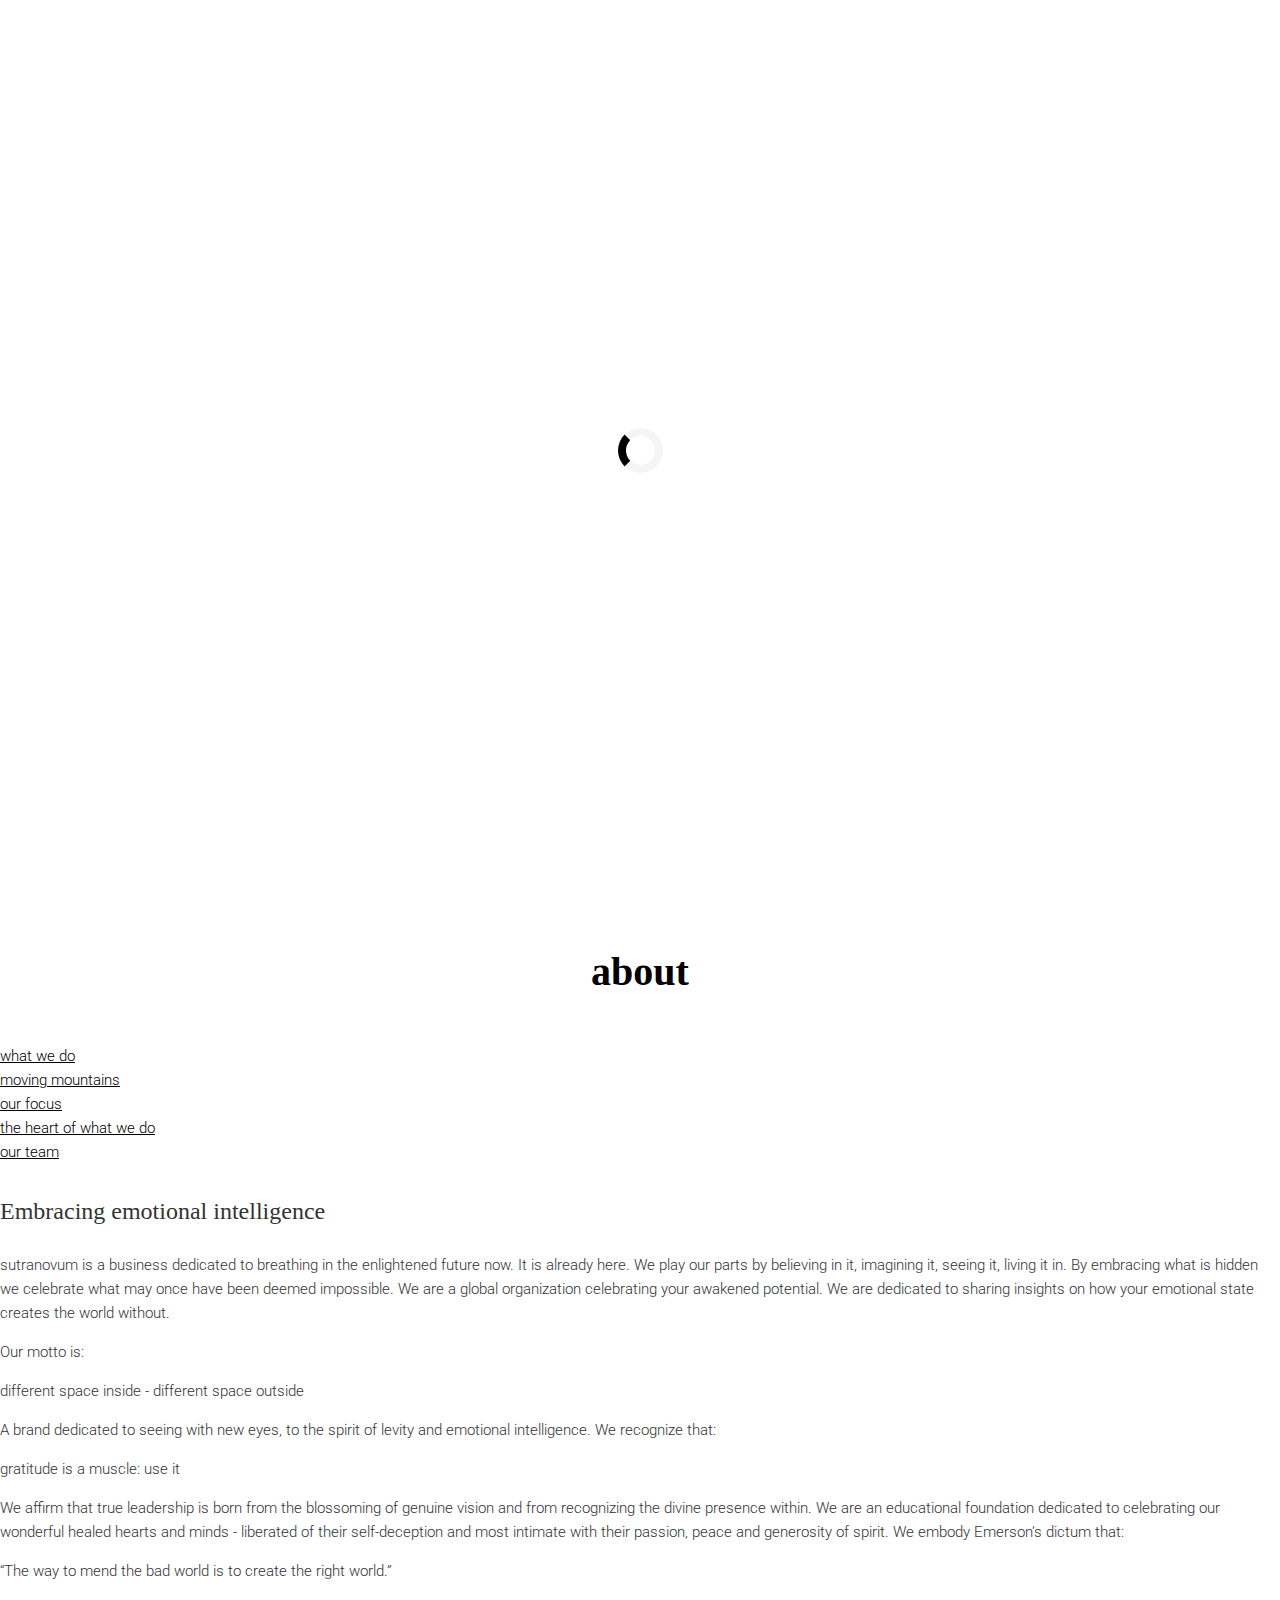
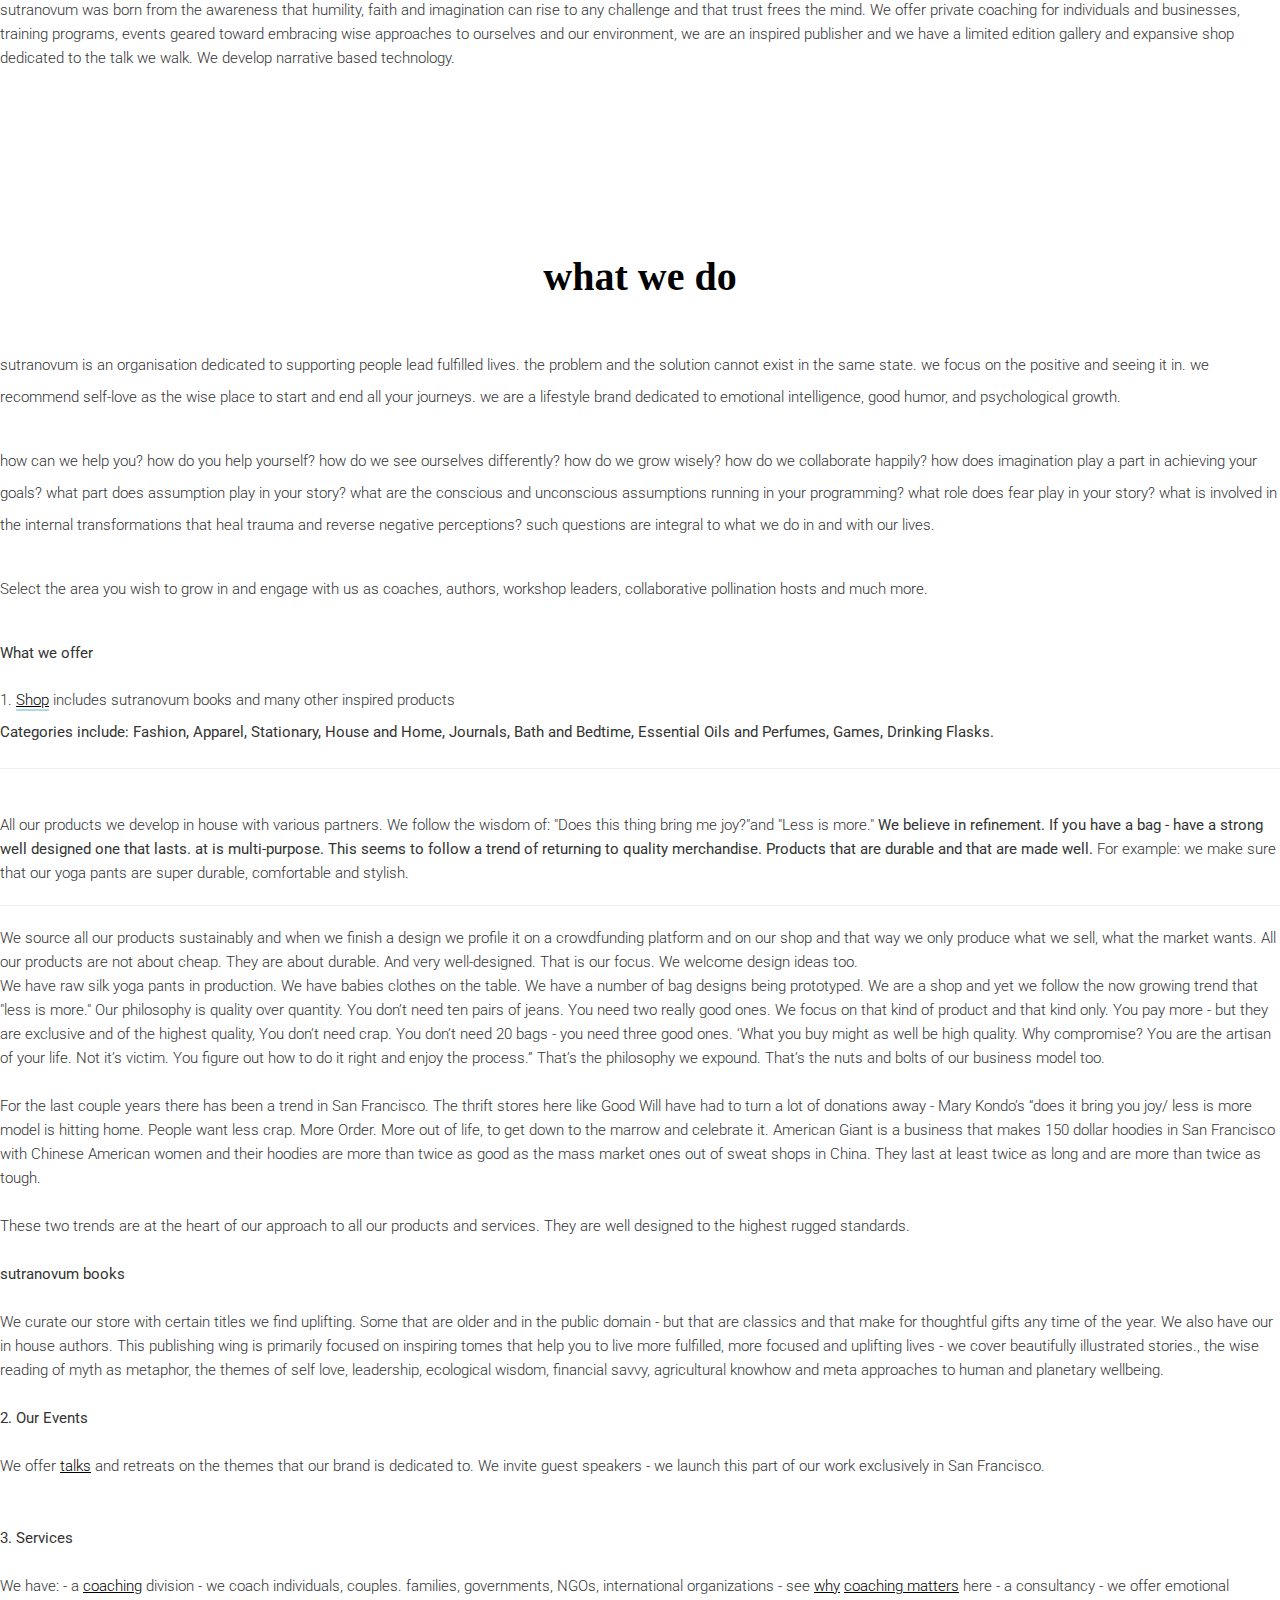
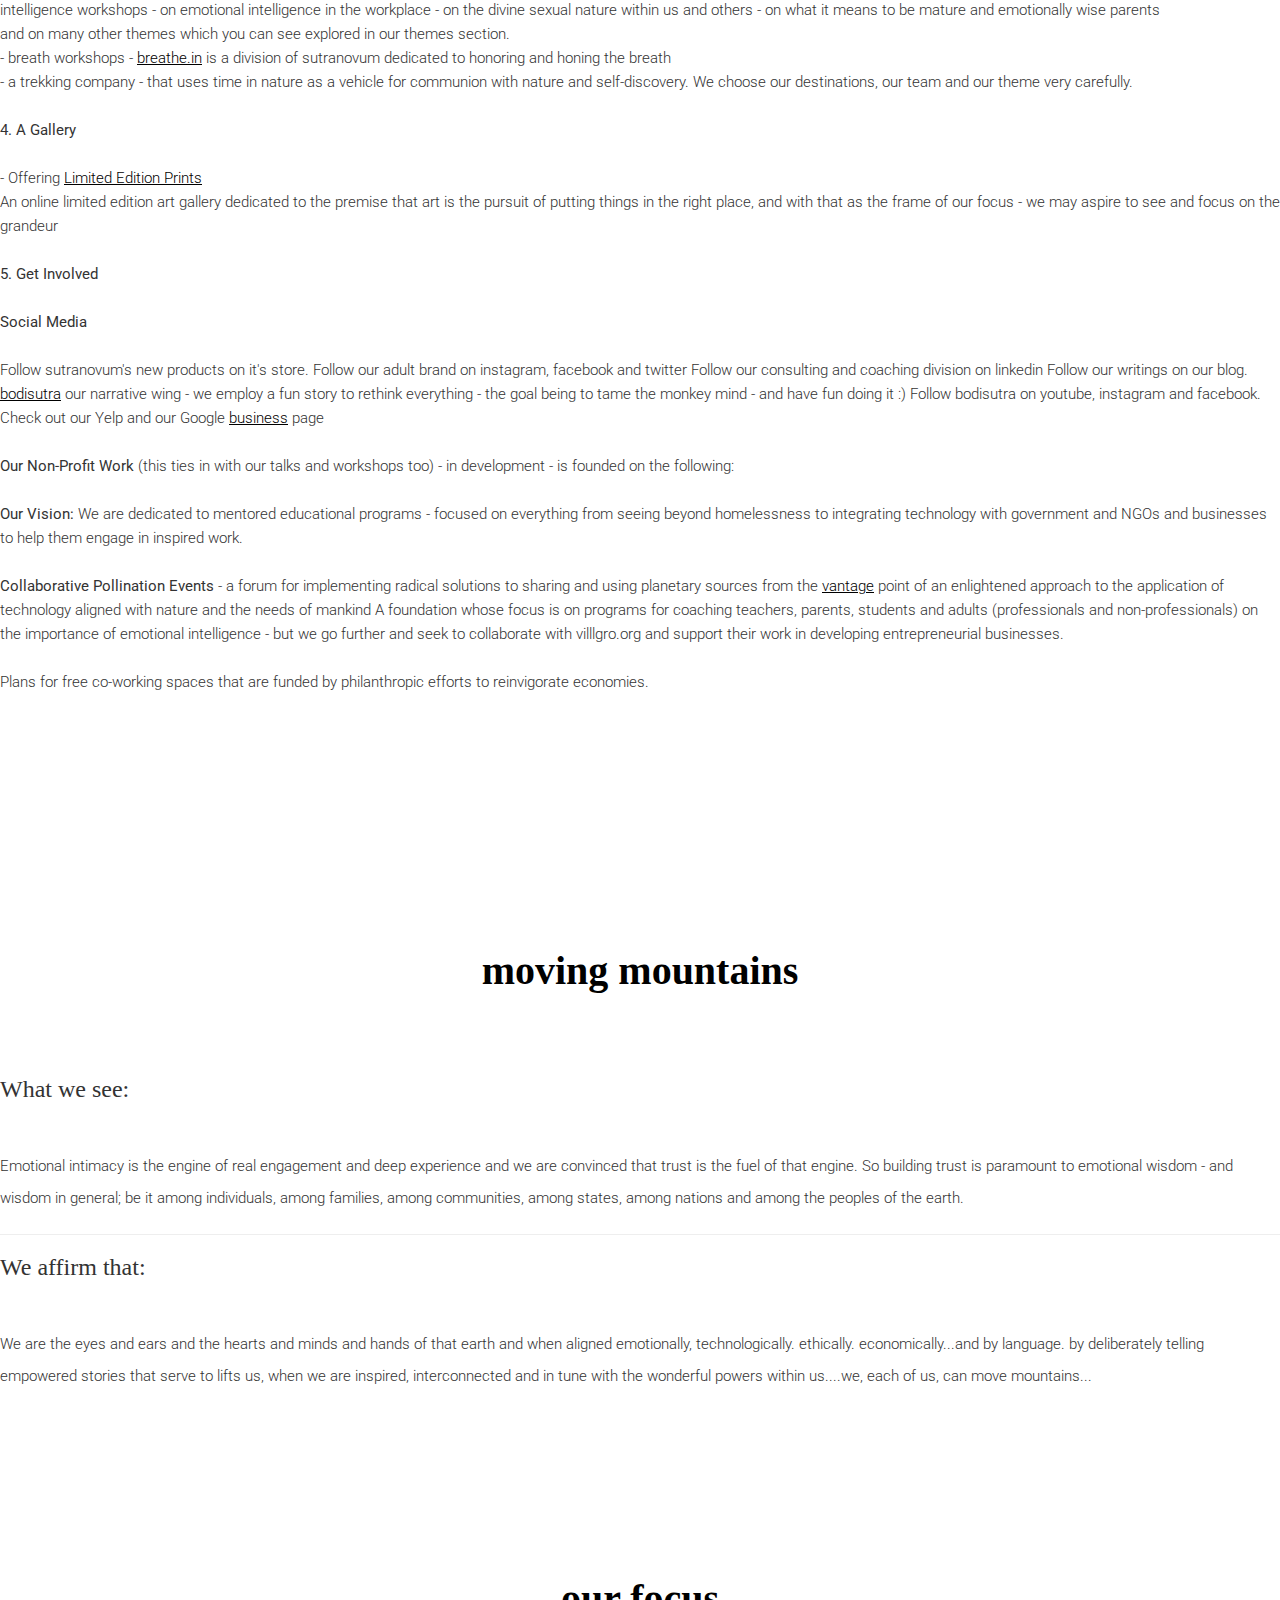
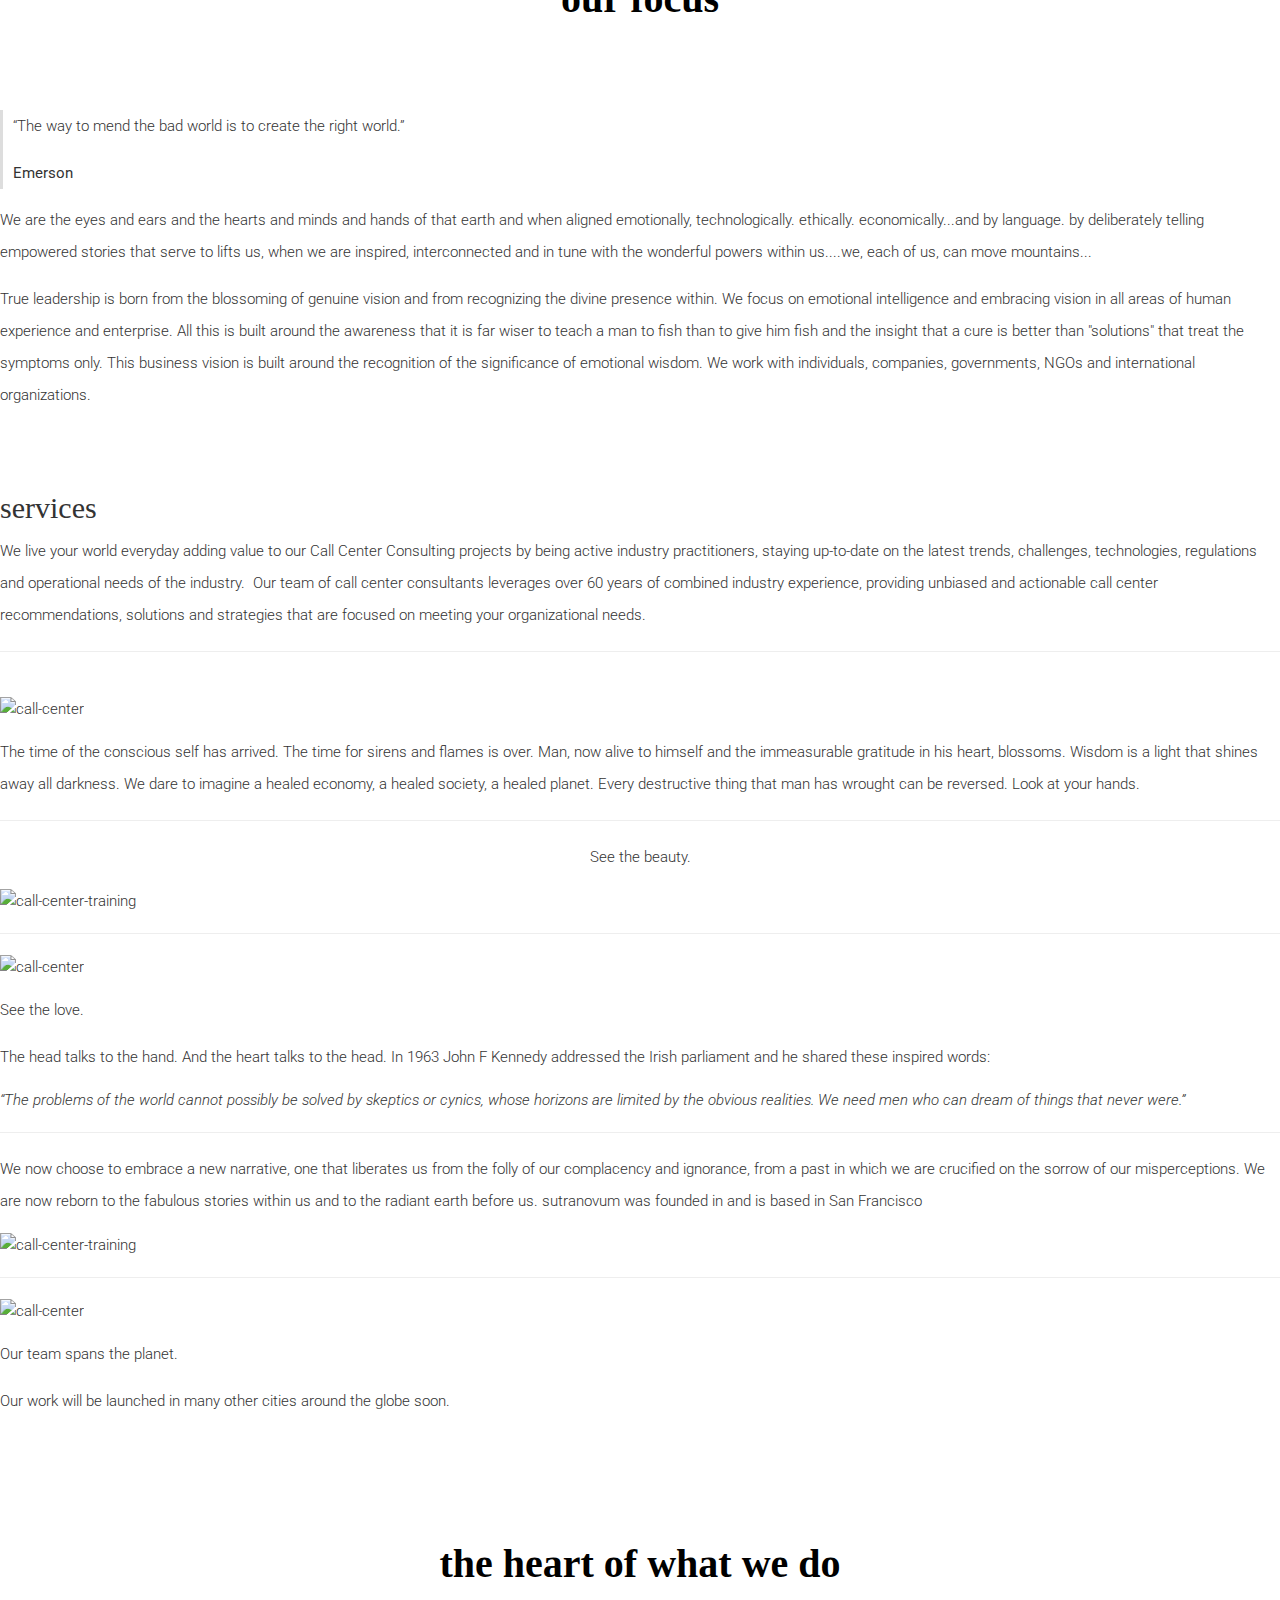
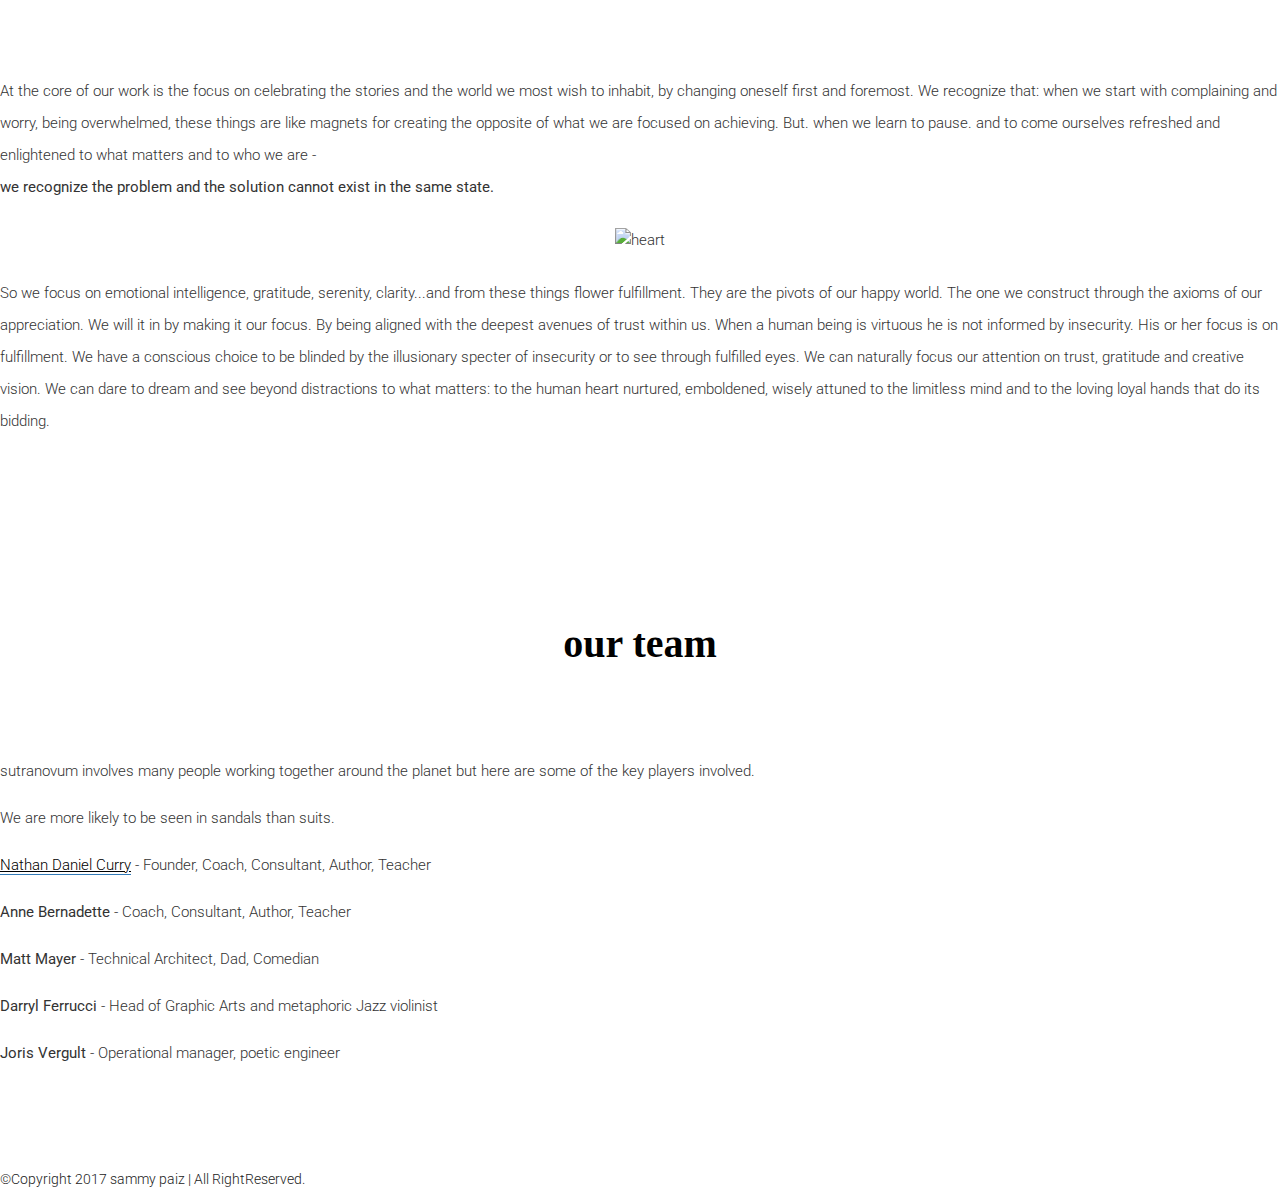
==== commit f7ff268a: "coaching.html page" ====
--- a/about.html
+++ b/about.html
@@ -88,9 +88,13 @@
                                         </li>
                                         <li><a class="smoth-scroll mainMenu" href="vision.html">vision</a>
                                         </li>
+                                        <li><a class="smoth-scroll mainMenu" href="coaching.html">coaching</a>
+                                        </li>
                                         <li><a class="smoth-scroll mainMenu" href="services.html">services</a>
                                         </li>
                                         <li><a class="smoth-scroll mainMenu" href="bodistra.html">bodistra</a>
+                                        </li>
+                                        <li><a class="smoth-scroll mainMenu" href="gallery.html">gallery</a>
                                         </li>
                                         <li><a class="smoth-scroll mainMenu" href="get-involved.html">get involved</a>
                                         </li>
--- a/assets/css/style.css
+++ b/assets/css/style.css
@@ -315,8 +315,11 @@
 .vision-center {
     text-align:center;
 }
+.vision-bar {
+    margin-top:-3px;
+}
 .mainmenu {
-    margin-top:-15px;
+    margin-top:-20px;
 }
 .mainmenu .navbar-right  {
     margin-top:-3px;
@@ -514,21 +517,26 @@
 }
 
 /*---------Vision----------sp--*/
-
+.vision {
+   
+}
+.vision1 {
+    position: relative;
+}
 .vision2 .vision-header {
     background:#303748;
 }
-.vision2 .read-button:hover {
-    background:#8bb8bd;
-}
-.vision2 .ul-overflow {
-    overflow:scroll;
-    height:450px;
-}
+
 .vision2 .ul-overflow li:hover {
     background:#ddd;
 }
 /*------End Vision---------sp--*/
+
+/*------coaching--------------sp----*/
+
+.img-right {
+    float:right;
+}
 /*
 * ----------------------------------------------------------------------------------------
 * 04.ABOUT CSS STYLE
@@ -563,7 +571,7 @@
     border-radius: 30px;
 }
 
-/*----------about.html-----sp---*/
+/*----------about.html----------------sp---*/
 .welcome-area-1 {
     height:10%;
 }
@@ -607,7 +615,7 @@
     text-align:left;
 
 }
-#serviceBackgroundColor {
+.serviceBackgroundColor {
     width:100%;
     background:#f5f5f5;
     position: relative;
@@ -783,19 +791,20 @@
 .single-service p {
     color: #232323;
 }*/
-#service {
+.service {
     overflow: hidden;
-    padding-top:120px;
-}
-#serviceBackgroundColor {
+}
+.serviceBackgroundColor {
     width:100%;
-    padding:20px;
+    height:500px;
+    padding:20px 30px;
     background:#f5f5f5;
+    overflow:auto;
     position: relative;
     z-index: 9;
 }
-#serviceBackgroundColor p {
-    margin:20px;
+.serviceBackgroundColor p {
+    margin:0px;
 }
 
 .services-figure-block {
@@ -1251,11 +1260,14 @@
     margin:20px;
     z-index: 999;
 }
-.fulfillmentSection p{
-    margin:0 40px;
+.fulfillmentSection {
+    margin:0;
 }
 .fulfillment {
     margin-top:40px;
+}
+.bottomPara {
+    margin-top:-40px;
 }
 .bottomPara p {
     margin:0 20px;
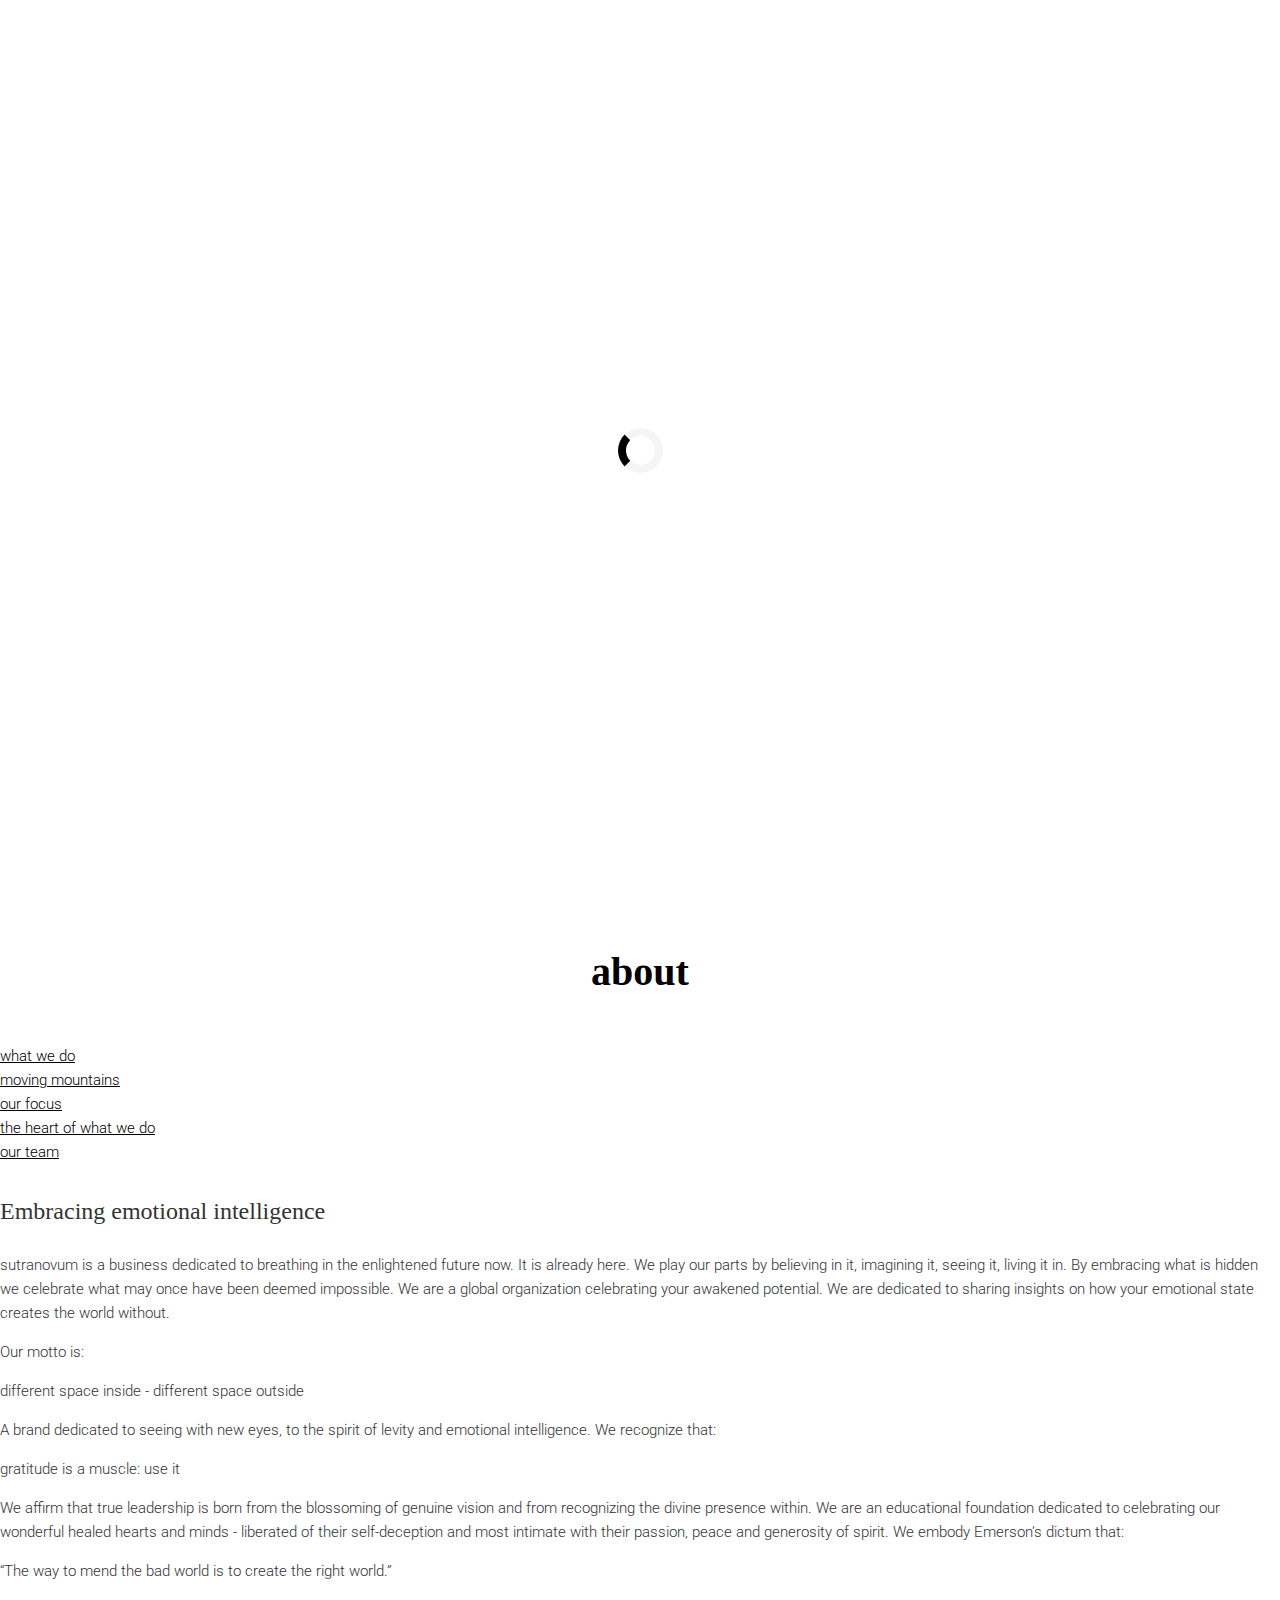
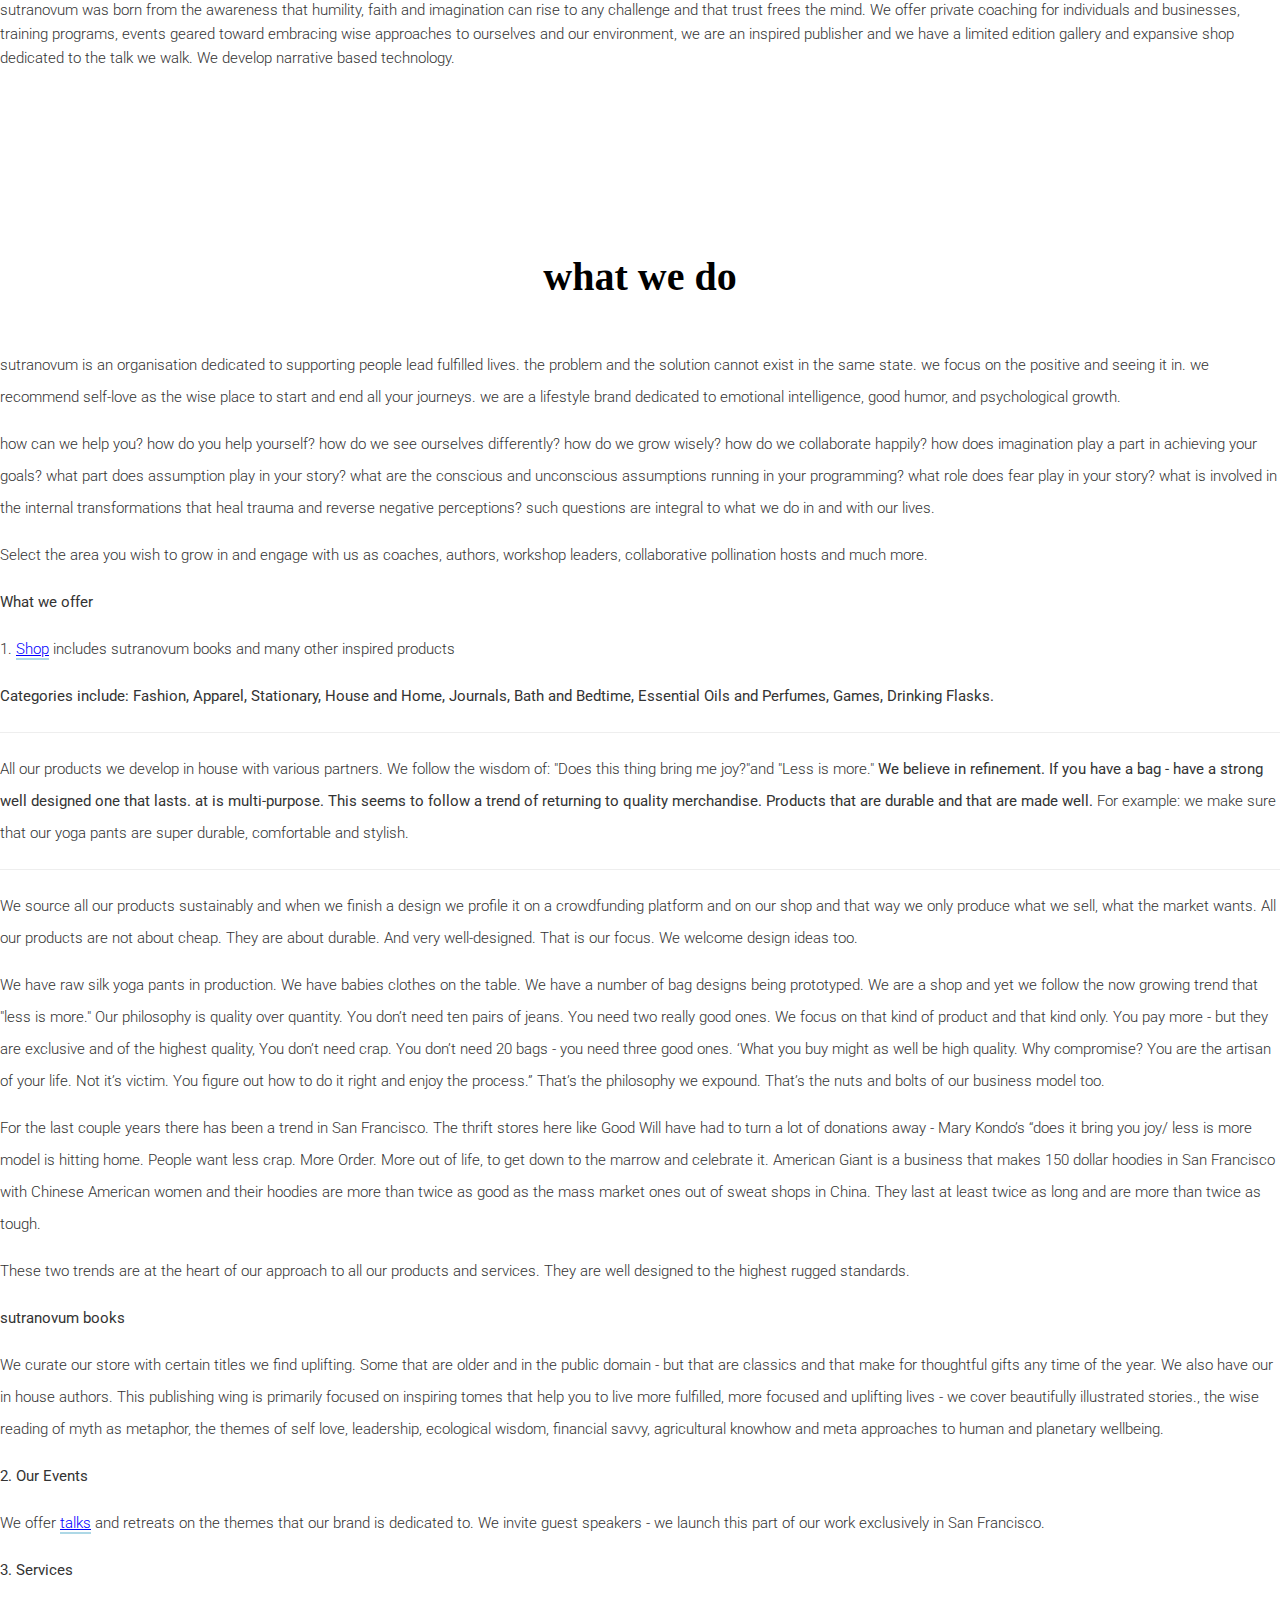
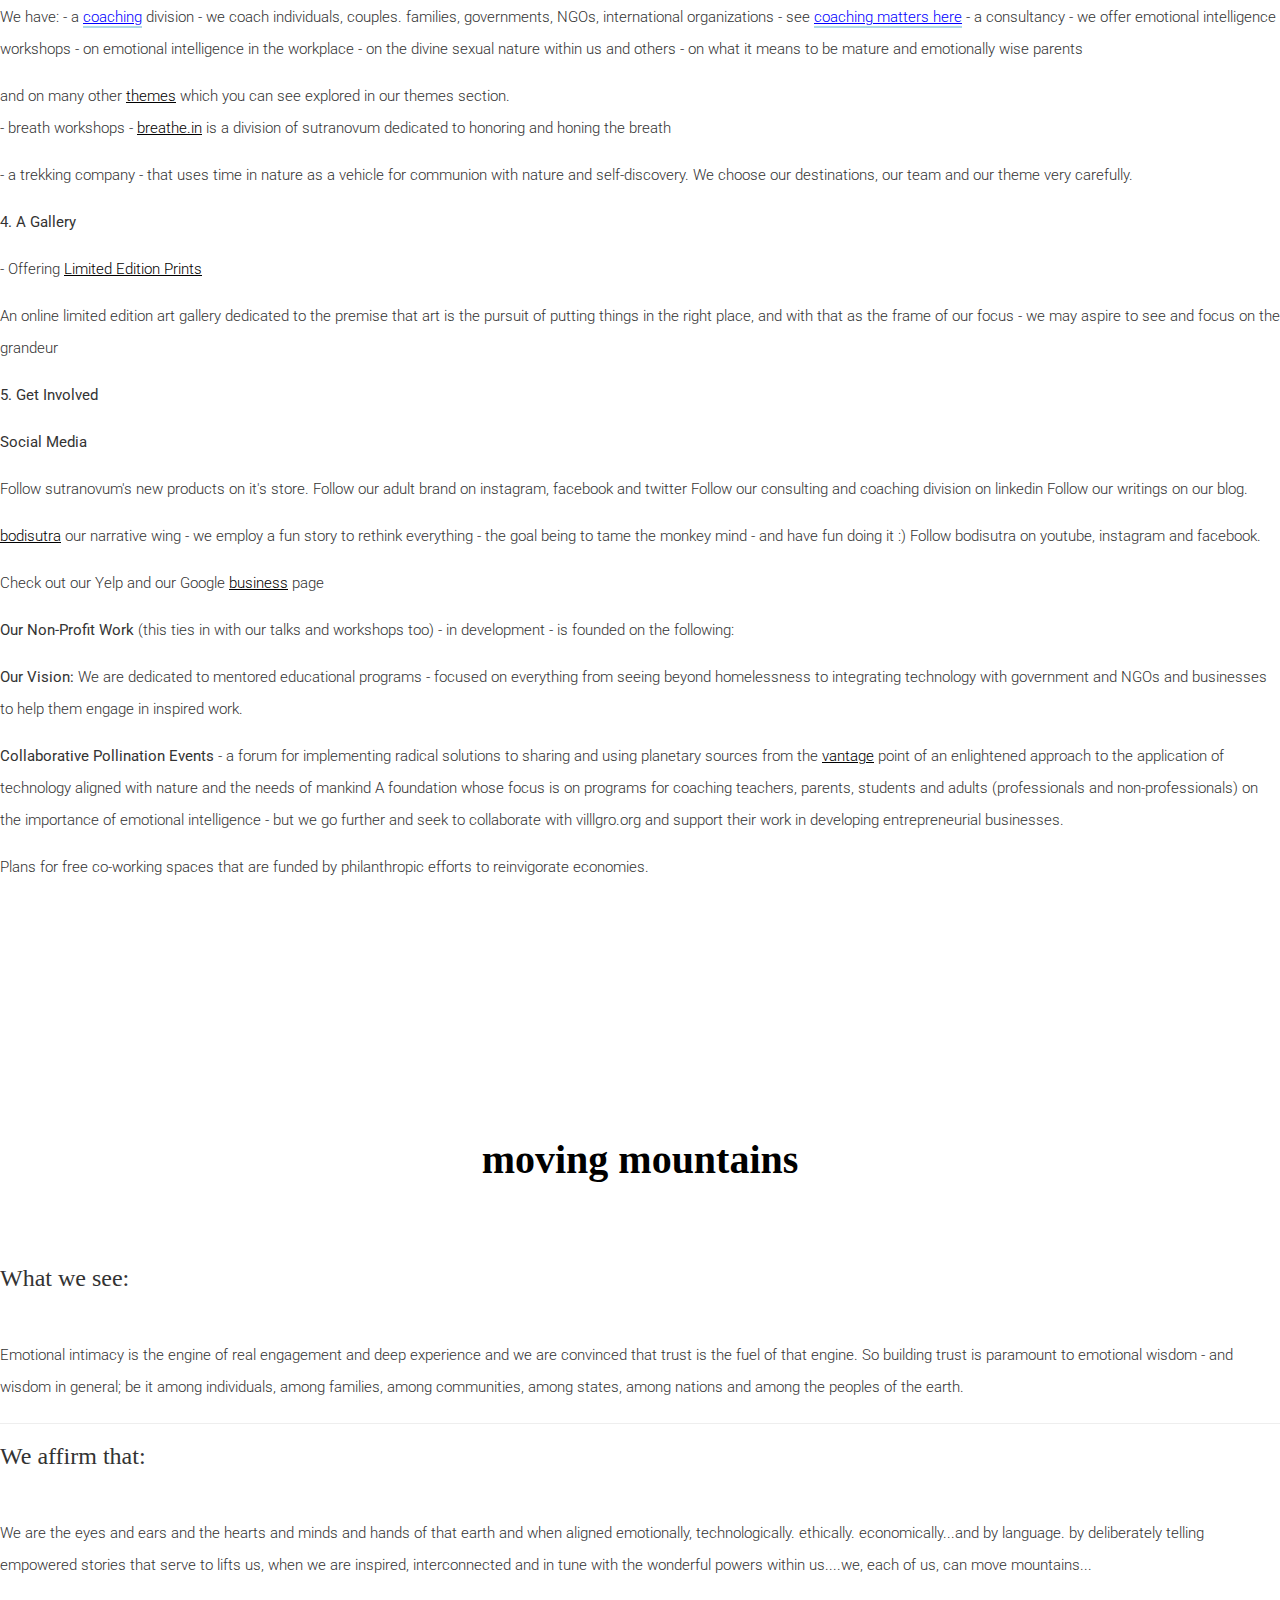
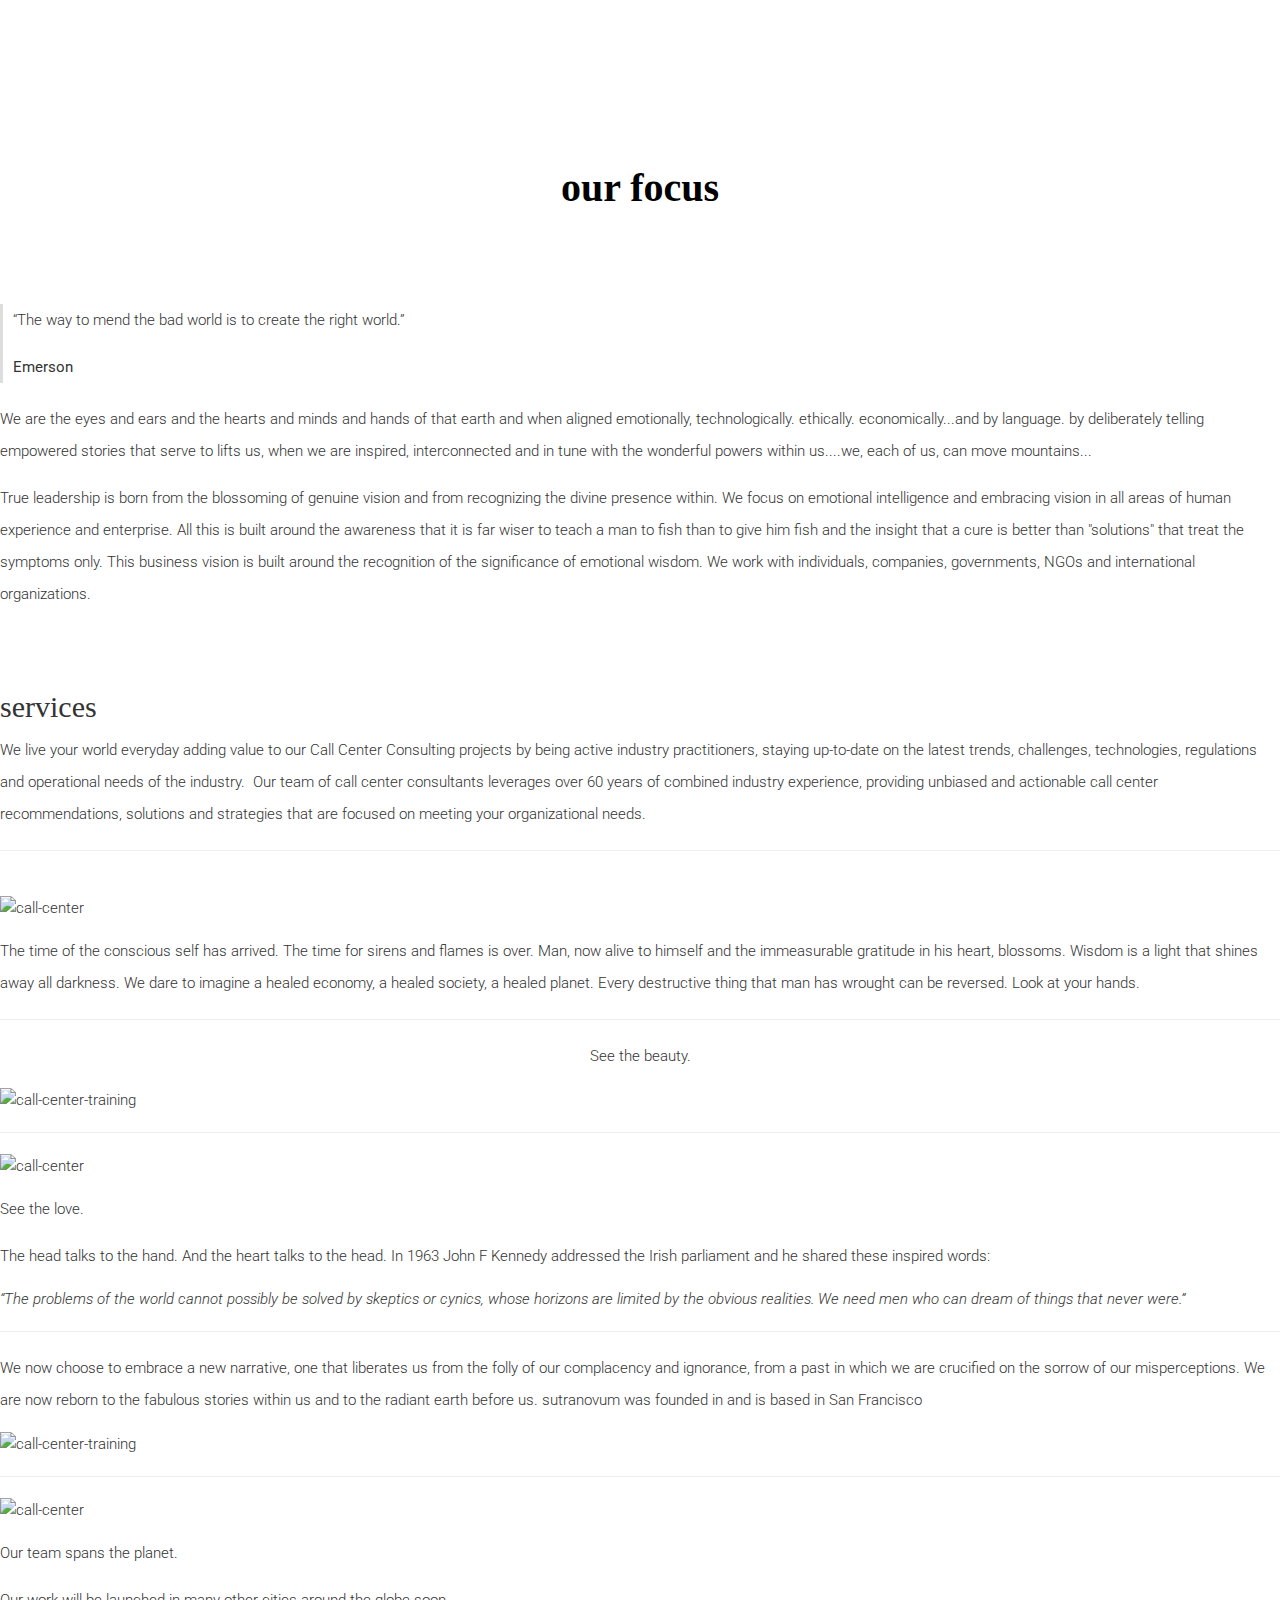
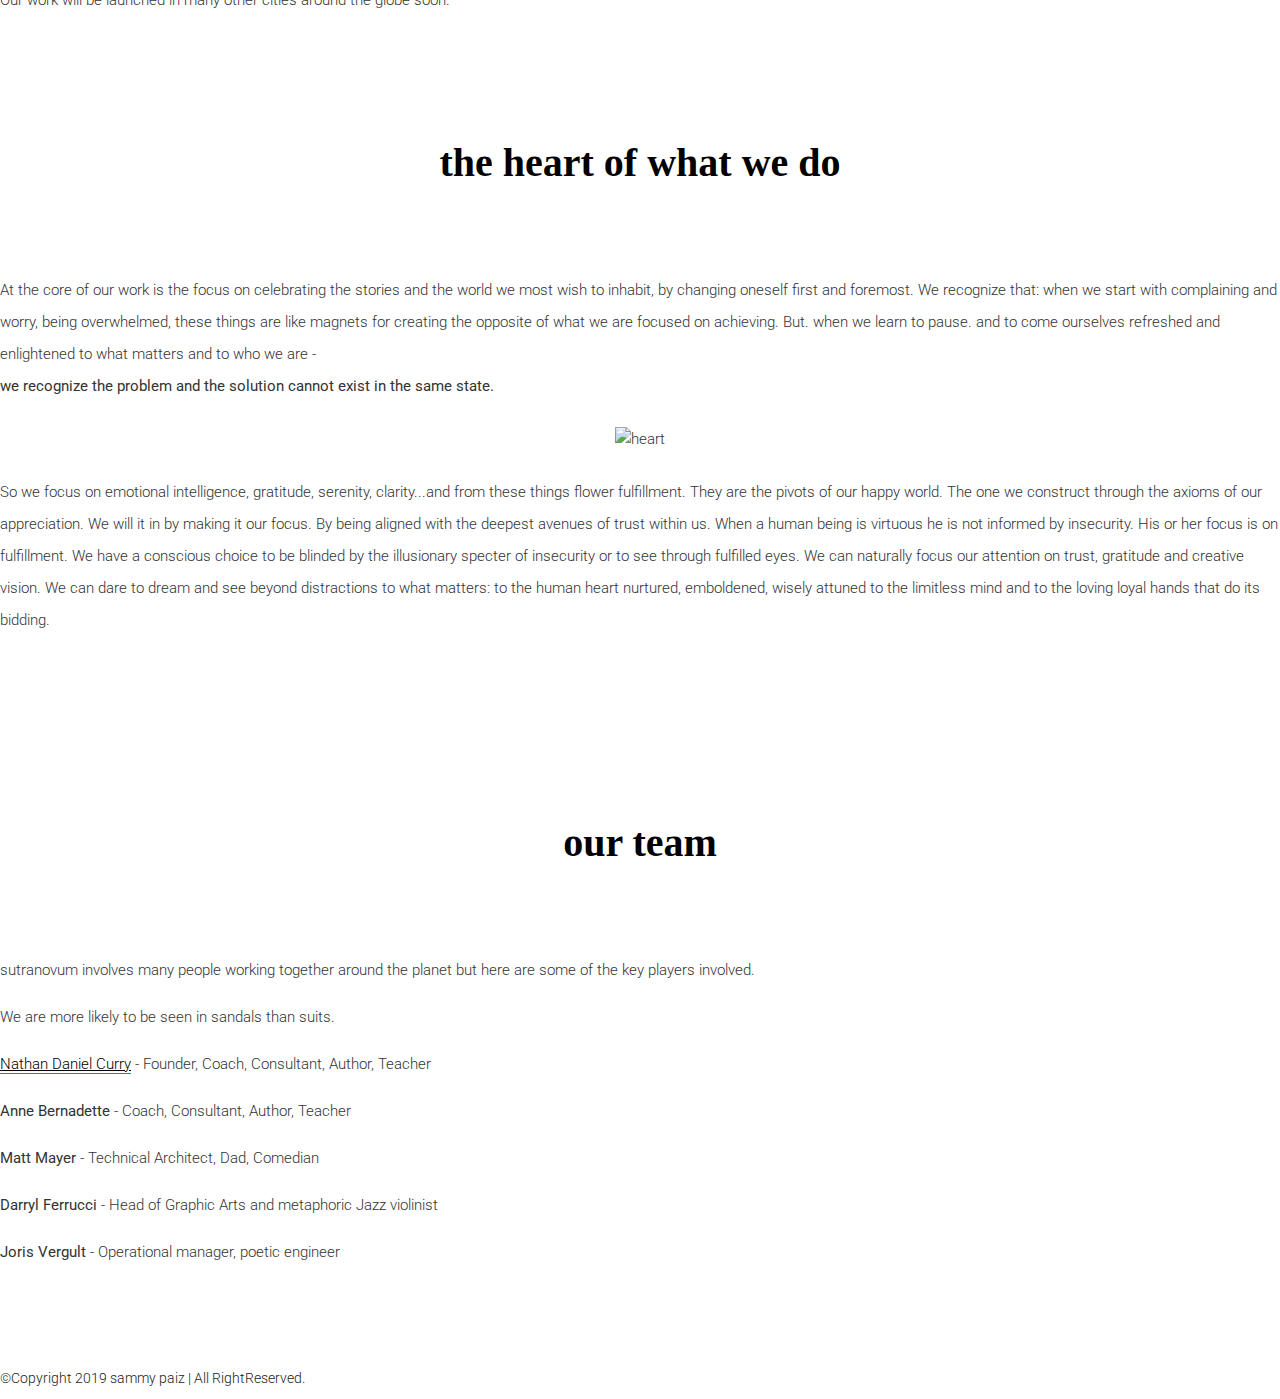
==== commit c67ad782: "get-involved" ====
--- a/about.html
+++ b/about.html
@@ -92,7 +92,7 @@
                                         </li>
                                         <li><a class="smoth-scroll mainMenu" href="services.html">services</a>
                                         </li>
-                                        <li><a class="smoth-scroll mainMenu" href="bodistra.html">bodistra</a>
+                                        <li><a class="smoth-scroll mainMenu" href="bodisutra.html">bodisutra</a>
                                         </li>
                                         <li><a class="smoth-scroll mainMenu" href="gallery.html">gallery</a>
                                         </li>
@@ -100,21 +100,8 @@
                                         </li>
                                         <li><a class="smoth-scroll mainMenu" href="shop.html">shop</a>
                                         </li>
-
                                     </ul>
                                 </div> 
-                                <!--
-                                <div class=''>
-                                    <ul>
-                                        <li><a href=''>home</a></li>               
-                                        <li><a href=''>about</a></li>
-                                        <li><a href=''>self-love</a></li>
-                                        <li><a href=''>services</a></li>
-                                        <li><a href=''>bodistra</a></li>
-                                        <li><a href=''>get involved</a></li>
-
-                                    </ul>
-                                </div> -->
                             </div>
                         </div>
                         <!-- END MENU DESIGN AREA -->
@@ -180,16 +167,25 @@
                     </ul>
                 </div>
             <div class="row aboutSect wow fadeInUp" data-wow-delay="0.2s">
+
                <h3>Embracing emotional intelligence</h3>
+
                <p>sutranovum is a business dedicated to breathing in the enlightened future now. It is already here. We play our parts by believing in it, imagining it, seeing it, living it in. By embracing what is hidden we celebrate what may once have been deemed impossible. We are a global organization celebrating your awakened potential. We are dedicated to sharing insights on how your emotional state creates the world without.</p>
+
                <p>Our motto is:</p>
+
                <p><span>different space inside - different space outside</span></p>
+
                <p>A brand dedicated to seeing with new eyes, to the spirit of levity and emotional intelligence. We recognize that:</p>
+
                <p><span>gratitude is a muscle: use it</span></p>
+
                <p>We affirm that true leadership is born from the blossoming of      genuine vision and from recognizing the divine presence within.
                 We are an educational foundation dedicated to celebrating our wonderful healed hearts and minds - liberated of their self-deception and most intimate with their passion, peace and generosity of spirit. We embody Emerson’s dictum that:</p>
+
                 <p><span>“The way to mend the bad world is to create the right world.”
                 </span></p>
+
                 <p>sutranovum was born from the awareness that humility, faith and imagination can rise to any challenge and that trust frees the mind.
                 We offer private coaching for individuals and businesses, training programs, events geared toward embracing wise approaches to ourselves and our environment, we are an inspired publisher and we have a limited edition gallery and expansive shop dedicated to the talk we walk. We develop narrative based technology.</p>
             </div>
@@ -203,6 +199,7 @@
                     </div>
                 </div>
 
+
     <!----------------What we do-------------sp-------->
     <section id="whatwedo" class="skills-area resume-design-area section-padding">
         <div class="container area-shadow">
@@ -220,72 +217,66 @@
             <div class='rockInfo'>
                  <div class="sectionInfo  wow fadeInUp" data-wow-delay="0.2s">
                     <p>sutranovum is an organisation dedicated to supporting people lead fulfilled lives. the problem and the solution cannot exist in the same state. we focus on the positive and seeing it in. we recommend self-love as the wise place to start and end all your journeys. we are a lifestyle brand dedicated to emotional intelligence, good humor, and psychological growth.
-                    <br/><br/>
-                    how can we help you? how do you help yourself? how do we see ourselves differently? how do we grow wisely? how do we collaborate happily? how does imagination play a part in achieving your goals? what part does assumption play in your story? what are the conscious and unconscious assumptions running in your programming? what role does fear play in your story? what is involved in the internal transformations that heal trauma and reverse negative perceptions? such questions are integral to what we do in and with our lives.
-                    <br/><br/>
-                    Select the area you wish to grow in and engage with us as coaches, authors, workshop leaders, collaborative pollination hosts and much more.
-                    <br/>
-                    <br/>
-                    <b>What we offer</b>
-                    <br/>
-                    <p class='bottomline'>1. <a href='shop.html'>Shop</a> includes sutranovum books and many other inspired products
-                    <br/>
-                    <b>Categories include: Fashion, Apparel, Stationary, House and Home, Journals, Bath and Bedtime, Essential Oils and Perfumes, Games, Drinking Flasks.</b>
-                    <br/>
-                     <hr>
-                    <br/>All our products we develop in house with various partners.
-                    We follow the wisdom of: "Does this thing bring me joy?"and "Less is more." <b>We believe in refinement. If you have a bag - have a strong well designed one that lasts. at is multi-purpose. This seems to follow a trend of returning to quality merchandise. Products that are durable and that are made well.</b> For example: we make sure that our yoga pants are super durable, comfortable and stylish.
-                    <br/>
+                    </p>
+                    <p>how can we help you? how do you help yourself? how do we see ourselves differently? how do we grow wisely? how do we collaborate happily? how does imagination play a part in achieving your goals? what part does assumption play in your story? what are the conscious and unconscious assumptions running in your programming? what role does fear play in your story? what is involved in the internal transformations that heal trauma and reverse negative perceptions? such questions are integral to what we do in and with our lives.</p>
+
+                    <p>Select the area you wish to grow in and engage with us as coaches, authors, workshop leaders, collaborative pollination hosts and much more.</p>
+                
+                    <p><b>What we offer</b></p>
+                    
+                    <p class='bottomline'>1. <a href='https://shop.sutranovum.com/'>Shop</a> includes sutranovum books and many other inspired products</p>
+                    
+                    <p><b>Categories include: Fashion, Apparel, Stationary, House and Home, Journals, Bath and Bedtime, Essential Oils and Perfumes, Games, Drinking Flasks.</b></p>
+                    
                     <hr>
-                    We source all our products sustainably and when we finish a design we profile it on a crowdfunding platform and on our shop and that way we only produce what we sell, what the market wants. All our products are not about cheap. They are about durable. And very well-designed. That is our focus. We welcome design ideas too.
-                    <br/>
-                    We have raw silk yoga pants in production. We have babies clothes on the table. We have a number of bag designs being prototyped. We are a shop and yet we follow the now growing trend that "less is more." Our philosophy is quality over quantity. You don’t need ten pairs of jeans. You need two really good ones. We focus on that kind of product and that kind only. You pay more - but they are exclusive and of the highest quality, You don’t need crap. You don’t need 20 bags - you need three good ones. ‘What you buy might as well be high quality. Why compromise? You are the artisan of your life. Not it’s victim. You figure out how to do it right and enjoy the process.” That’s the philosophy we expound. That’s the nuts and bolts of our business model too.
-                    <br/><br/>
-                    For the last couple years there has been a trend in San Francisco. The thrift stores here like Good Will have had to turn a lot of donations away - Mary Kondo’s “does it bring you joy/ less is more model is hitting home. People want less crap. More Order. More out of life, to get down to the marrow and celebrate it. American Giant is a business that makes 150 dollar hoodies in San Francisco with Chinese American women and their hoodies are more than twice as good as the mass market ones out of sweat shops in China. They last at least twice as long and are more than twice as tough.
-                    <br/><br/>
-                    These two trends are at the heart of our approach to all our products and services. They are well designed to the highest rugged standards.
-                    <br/><br/>
-                    <b>sutranovum books</b>
-                    <br/><br/>
-                    We curate our store with certain titles we find uplifting. Some that are older and in the public domain - but that are classics and that make for thoughtful gifts any time of the year. We also have our in house authors. This publishing wing is primarily focused on inspiring tomes that help you to live more fulfilled, more focused and uplifting lives - we cover beautifully illustrated stories., the wise reading of myth as metaphor, the themes of self love, leadership, ecological wisdom, financial savvy, agricultural knowhow and meta approaches to human and planetary wellbeing.
-                    <br/>
-                    <br/>
-                    <b>2. Our Events</b>
-                    <br/><br/>
-                    We offer <a href=''>talks</a> and retreats on the themes that our brand is dedicated to. We invite guest speakers - we launch this part of our work exclusively in San Francisco.
-                    <br/>
-                    <br/>
-                    <b>
-                    <br/>
-                    3. Services</b>
-                    <br/><br/>
-                    We have: - a <a href='coaching.html'>coaching</a> division - we coach individuals, couples. families, governments, NGOs, international organizations - see <a href=''>why</a> <a href=''>coaching matters</a> here - a consultancy - we offer emotional intelligence workshops - on emotional intelligence in the workplace - on the divine sexual nature within us and others - on what it means to be mature and emotionally wise parents
-                    <br/>
-                    and on many other themes which you can see explored in our themes section.<br/>- breath workshops - <a href=''>breathe.in</a> is a division of sutranovum dedicated to honoring and honing the breath
-                    <br/>- a trekking company - that uses time in nature as a vehicle for communion with nature and self-discovery. We choose our destinations, our team and our theme very carefully.<br/>
-                    <br/>
-                    <b>4. A Gallery</b>
-                    <br/><br/>
-                    - Offering <a href=''>Limited Edition Prints</a>
-                    <br/>
-                    An online limited edition art gallery dedicated to the premise that art is the pursuit of putting things in the right place, and with that as the frame of our focus - we may aspire to see and focus on the grandeur
-                    <br/>
-                    <br/>
-                    <b>5. Get Involved</b>
-                    <br/><br/>
-                    <b>Social Media</b>
-                    <br/><br/>
-                    Follow sutranovum's new products on it's store. Follow our adult brand on instagram, facebook and twitter Follow our consulting and coaching division on linkedin Follow our writings on our blog.
-                    <br/>
-                    <a href=''>bodisutra</a> our narrative wing - we employ a fun story to rethink everything - the goal being to tame the monkey mind - and have fun doing it :) Follow bodisutra on youtube, instagram and facebook.
-                    <br/>
-                    Check out our Yelp and our Google <a href=''>business</a> page<br/><br/>
-                    <b>Our Non-Profit Work</b> (this ties in with our talks and workshops too) - in development - is founded on the following:<br/><br/>
-                    <b>Our Vision:</b> We are dedicated to mentored educational programs - focused on everything from seeing beyond homelessness to integrating technology with government and NGOs and businesses to help them engage in inspired work.
-                    <br/><br/>
-                    <b>Collaborative Pollination Events</b> - a forum for implementing radical solutions to sharing and using planetary sources from the <a href=''>vantage</a> point of an enlightened approach to the application of technology aligned with nature and the needs of mankind A foundation whose focus is on programs for coaching teachers, parents, students and adults (professionals and non-professionals) on the importance of emotional intelligence - but we go further and seek to collaborate with villlgro.org and support their work in developing entrepreneurial businesses.
-                    <br/><br/>
-                    Plans for free co-working spaces that are funded by philanthropic efforts to reinvigorate economies.</p>
+                    <p>All our products we develop in house with various partners.
+                    We follow the wisdom of: "Does this thing bring me joy?"and "Less is more." <b>We believe in refinement. If you have a bag - have a strong well designed one that lasts. at is multi-purpose. This seems to follow a trend of returning to quality merchandise. Products that are durable and that are made well.</b> For example: we make sure that our yoga pants are super durable, comfortable and stylish.</p>
+                    
+                    <hr>
+                    <p>We source all our products sustainably and when we finish a design we profile it on a crowdfunding platform and on our shop and that way we only produce what we sell, what the market wants. All our products are not about cheap. They are about durable. And very well-designed. That is our focus. We welcome design ideas too.</p>
+                    
+                    <p>We have raw silk yoga pants in production. We have babies clothes on the table. We have a number of bag designs being prototyped. We are a shop and yet we follow the now growing trend that "less is more." Our philosophy is quality over quantity. You don’t need ten pairs of jeans. You need two really good ones. We focus on that kind of product and that kind only. You pay more - but they are exclusive and of the highest quality, You don’t need crap. You don’t need 20 bags - you need three good ones. ‘What you buy might as well be high quality. Why compromise? You are the artisan of your life. Not it’s victim. You figure out how to do it right and enjoy the process.” That’s the philosophy we expound. That’s the nuts and bolts of our business model too.</p>
+                    
+                    <p>For the last couple years there has been a trend in San Francisco. The thrift stores here like Good Will have had to turn a lot of donations away - Mary Kondo’s “does it bring you joy/ less is more model is hitting home. People want less crap. More Order. More out of life, to get down to the marrow and celebrate it. American Giant is a business that makes 150 dollar hoodies in San Francisco with Chinese American women and their hoodies are more than twice as good as the mass market ones out of sweat shops in China. They last at least twice as long and are more than twice as tough.</p>
+                    
+                    <p>These two trends are at the heart of our approach to all our products and services. They are well designed to the highest rugged standards.</p>
+                    
+                    <p><b>sutranovum books</b></p>
+                    
+                    <p>We curate our store with certain titles we find uplifting. Some that are older and in the public domain - but that are classics and that make for thoughtful gifts any time of the year. We also have our in house authors. This publishing wing is primarily focused on inspiring tomes that help you to live more fulfilled, more focused and uplifting lives - we cover beautifully illustrated stories., the wise reading of myth as metaphor, the themes of self love, leadership, ecological wisdom, financial savvy, agricultural knowhow and meta approaches to human and planetary wellbeing.</p>
+            
+                    <p><b>2. Our Events</b></p>
+                    
+                    <p class='bottomline'>We offer <a href='https://sutranovum.com/talks/'>talks</a> and retreats on the themes that our brand is dedicated to. We invite guest speakers - we launch this part of our work exclusively in San Francisco.</p>
+                
+                    <p><b>3. Services</b></p>
+                    
+                    <p class='bottomline'>We have: - a <a href='coaching.html'>coaching</a> division - we coach individuals, couples. families, governments, NGOs, international organizations - see <a href='https://sutranovum.com/coaching/why-coaching-matters/'>coaching matters here</a> - a consultancy - we offer emotional intelligence workshops - on emotional intelligence in the workplace - on the divine sexual nature within us and others - on what it means to be mature and emotionally wise parents</p>
+                    
+                    <p>and on many other <a href='https://sutranovum.com/programs/'>themes</a> which you can see explored in our themes section.<br/>- breath workshops - <a href='file:///Users/sammypaiz/Desktop/sutranovum.github.io/services.html#breatheIn'>breathe.in</a> is a division of sutranovum dedicated to honoring and honing the breath</p>
+                    <p>- a trekking company - that uses time in nature as a vehicle for communion with nature and self-discovery. We choose our destinations, our team and our theme very carefully.</p>
+                    
+                    <p><b>4. A Gallery</b></p>
+                    
+                    <p>- Offering <a href='https://shop.sutranovum.com/categories/sutranovum-gallery'>Limited Edition Prints</a></p>
+                    
+                    <p>An online limited edition art gallery dedicated to the premise that art is the pursuit of putting things in the right place, and with that as the frame of our focus - we may aspire to see and focus on the grandeur</p>
+                    
+                    <p><b>5. Get Involved</b></p>
+                    
+                    <p><b>Social Media</b></p>
+                    
+                    <p>Follow sutranovum's new products on it's store. Follow our adult brand on instagram, facebook and twitter Follow our consulting and coaching division on linkedin Follow our writings on our blog.</p>
+                    
+                    <p><a href='bodisutra.html'>bodisutra</a> our narrative wing - we employ a fun story to rethink everything - the goal being to tame the monkey mind - and have fun doing it :) Follow bodisutra on youtube, instagram and facebook.</p>
+                    
+                    <p>Check out our Yelp and our Google <a href=''>business</a> page</p>
+                    <p><b>Our Non-Profit Work</b> (this ties in with our talks and workshops too) - in development - is founded on the following:</p>
+                    <p><b>Our Vision:</b> We are dedicated to mentored educational programs - focused on everything from seeing beyond homelessness to integrating technology with government and NGOs and businesses to help them engage in inspired work.</p>
+                    
+                    <p><b>Collaborative Pollination Events</b> - a forum for implementing radical solutions to sharing and using planetary sources from the <a href=''>vantage</a> point of an enlightened approach to the application of technology aligned with nature and the needs of mankind A foundation whose focus is on programs for coaching teachers, parents, students and adults (professionals and non-professionals) on the importance of emotional intelligence - but we go further and seek to collaborate with villlgro.org and support their work in developing entrepreneurial businesses.</p>
+                    
+                    <p>Plans for free co-working spaces that are funded by philanthropic efforts to reinvigorate economies.</p>
                     </div>
                 </div>
         </div>  
@@ -501,9 +492,7 @@
     <p>sutranovum involves many people working together around the planet but here are some of the key players involved.<br/>
     
         <p>We are more likely to be seen in sandals than suits.</p>
-        <p><a href='https://nathandanielcurry.com/bio/
-  
-' target='_blank'>Nathan Daniel Curry</a> - Founder, Coach, Consultant, Author, Teacher</p>
+        <p class='bottomline'><a href='https://nathandanielcurry.com/bio/' target='_blank'>Nathan Daniel Curry</a> - Founder, Coach, Consultant, Author, Teacher</p>
         <p><b>Anne Bernadette</b> - Coach, Consultant, Author, Teacher</p>
         <p><b>Matt Mayer</b> - Technical Architect, Dad, Comedian</p>
         <p><b>Darryl Ferrucci</b> - Head of Graphic Arts and metaphoric Jazz violinist</p>
@@ -526,7 +515,7 @@
         <div class="container">
             <div class="row">
                 <div class="col-sm-12 text-center wow fadeInUp" data-wow-delay="0.2s">
-                    <p>&copy;Copyright 2017 sammy paiz | All RightReserved.</p>
+                    <p>&copy;Copyright 2019 sammy paiz | All RightReserved.</p>
                 </div>
             </div>
         </div>
--- a/assets/css/style.css
+++ b/assets/css/style.css
@@ -221,6 +221,20 @@
     background-size: cover;
     z-index: 1;
 }
+.welcome-image-area-7 {
+    position: relative;
+    height: 100%;
+    background: #fff;
+    background-size: cover;
+    z-index: 1;
+}
+.welcome-image-area-8 {
+    position: relative;
+    height: 100%;
+    background: url(../images/industry3.jpg);
+    background-size: cover;
+    z-index: 1;
+}
 .welcome-image-area-1:after,
 .welcome-image-area-2:after,
 .welcome-image-area-3:after,
@@ -433,8 +447,10 @@
     from {transform:rotate(0deg);}
     to{transform:rotate(55deg);}
 }
+
+
 /*---------Home------------sp--*/
-#sectionHeight {
+#sectionHeight-1 {
     text-align:center;
     margin-top:-10px;
     background:#ede7d2;
@@ -516,6 +532,7 @@
   -ms-transform: translate(-50%, -50%);
 }
 
+
 /*---------Vision----------sp--*/
 .vision {
    
@@ -532,11 +549,26 @@
 }
 /*------End Vision---------sp--*/
 
-/*------coaching--------------sp----*/
-
-.img-right {
-    float:right;
-}
+.coach-page p, 
+.coach-page h3,
+.coach-page ol li {
+    margin:20px 0;
+}
+#faqs a {
+    color:blue;
+}
+#faqs a:hover {
+    font-size:15.2px;
+    border-bottom:1px solid blue;
+
+}
+
+
+/*------------testimonials section------------sp---*/
+#testimonials .borderL {
+    margin:25px 0;
+}
+
 /*
 * ----------------------------------------------------------------------------------------
 * 04.ABOUT CSS STYLE
@@ -571,7 +603,16 @@
     border-radius: 30px;
 }
 
+
 /*----------about.html----------------sp---*/
+#about .bottomline a {
+    color:blue;
+
+}
+#about .bottomline a:hover {
+    border-bottom:1px solid blue;
+    font-size:15.2px;
+}
 .welcome-area-1 {
     height:10%;
 }
@@ -601,6 +642,13 @@
 }
 
 
+/*---------------self-love------------sp---*/
+#self-love img {
+    margin:20px 0;
+}
+
+
+
 /*-------our focus----sp---*/
 
 #our-focus {
@@ -627,6 +675,8 @@
 * 05.SKILLS CSS STYLE
 * ----------------------------------------------------------------------------------------
 */
+
+
 /*-----services.html-----sp--*/
 
 .backgroundSect-1 {
@@ -690,65 +740,191 @@
     padding-top:120px;
 }
 
-
-
-/*
-* ----------------------------------------------------------------------------------------
-* 06.RESUME CSS STYLE
-* ----------------------------------------------------------------------------------------
-*/
-
-.resume-design-area {}
-
-.single-resume h3 {
-    font-size: 18px;
-    margin-top: 5px;
-    margin-bottom: 20px;
-    color: #000;
-    text-transform: capitalize;
-}
-
-.single-resume h3:before {
-    position: absolute;
-    width: 30px;
-    height: 30px;
-    border-radius: 100%;
-    position: absolute;
-    border: 2px solid #000;
-    background-color: transparent;
-    left: -75px;
-    content: '';
-    top: 15px;
-    background: #000;
-}
-
-.resume-left h2 {
-    font-size: 16px;
-    font-weight: 300;
-}
-
-.resume-right:before {
-    background-color: #000;
-    opacity: .5;
-    -ms-filter: "progid:DXImageTransform.Microsoft.Alpha(Opacity=50)";
-    content: '';
-    height: calc(100% + 0px);
-    width: 1px;
-    position: absolute;
-    left: -61px;
-    top: 16px;
-}
-
-.resume-right p {
-    margin-bottom: 20px;
-}
-
-.resume-right h4 {
-    font-size: 12px;
-    line-height: 32px;
-    margin-top: 10;
-}
-
+.img-right {
+    float:right;
+}
+div.gallery {
+  border: 1px solid #ccc;
+  opacity:0.7;
+}
+
+div.gallery:hover {
+  border: 1px solid #777;
+  opacity:1;
+}
+
+div.gallery  img{
+  width: 100%;
+  height: 220px;
+}
+
+div.desc {
+  padding: 5px;
+  text-align: center;
+}
+
+* {
+  box-sizing: border-box;
+}
+#service {
+    text-align:center;
+}
+
+.responsive {
+  padding: 0 6px;
+  float: left;
+  width: 33.3%;
+}
+
+
+/*== ABOUT ==*/
+.my-profile {
+  position: relative;
+}
+.section-padding-2 {
+  margin-top:-20px;
+}
+.product-wrapper {
+  position: relative;
+  top:20px;
+}
+.my-profile .my-pict-1 {
+  background-repeat: no-repeat;
+  background-position: center;
+  background-size: cover;
+  background-image: url(../images/product1.jpg);
+  position: absolute;
+  left: 0;
+  top: 0;
+  height: 450px;
+}
+.my-profile .my-pict-2 {
+  background-repeat: no-repeat;
+  background-position: center;
+  background-size: cover;
+  background-image: url(../images/product2.jpg);
+  position: absolute;
+  left: 0;
+  top: 0;
+  width:250px;
+  height: 450px;
+}
+
+.my-profile .my-pict-3 {
+  background-repeat: no-repeat;
+  background-position: center;
+  background-size: cover;
+  background-image: url(../images/animals1.jpg);
+  position: absolute;
+  left: 0;
+  top: 0;
+  width:250px;
+  height: 450px;
+}
+.my-profile .my-pict-4 {
+  background-repeat: no-repeat;
+  background-position: center;
+  background-size: cover;
+  background-image: url(../images/animals2.jpg);
+  position: absolute;
+  left: 0;
+  top: 0;
+  width:250px;
+  height: 450px;
+}
+.block-section {
+    margin-top:50px;
+}
+.my-profile .my-desc .inner-text {
+  max-width: 585px;
+  padding: 40px;
+}
+
+@media (max-width: 880px) {
+  .my-profile .my-pict-1,
+  .my-profile .my-pict-2,
+  .my-profile .my-pict-3,
+  .my-profile .my-pict-4 {
+    position: relative;
+    height: 300px;
+  }
+}
+.my-profile .my-pict-1 .overfly,
+.my-profile .my-pict-2 .overfly,
+.my-profile .my-pict-3 .overfly,
+.my-profile .my-pict-4 .overfly {
+  background: rgba(255, 255, 255, 0.7);
+  position: absolute;
+  width: 100%;
+  left: 0;
+  top: 0;
+  transition: all 0.8s ease 0s;
+  -webkit-transition: all 0.8s ease 0s;
+  -moz-transition: all 0.8s ease 0s;
+  -o-transition: all 0.8s ease 0s;
+  -ms-transition: all 0.8s ease 0s;
+  overflow: hidden;
+  height: 100%;
+  color:#ca232b;
+
+}
+.my-profile .my-pict-1 .overfly .text-botttom,
+.my-profile .my-pict-2 .overfly .text-botttom,
+.my-profile .my-pict-3 .overfly .text-botttom,
+.my-profile .my-pict-4 .overfly .text-botttom   {
+  position: absolute;
+  width: 100%;
+  transition: all 0.8s ease 0s;
+  -webkit-transition: all 0.8s ease 0s;
+  -moz-transition: all 0.8s ease 0s;
+  -o-transition: all 0.8s ease 0s;
+  -ms-transition: all 0.8s ease 0s;
+  bottom: 0;
+  right: 0;
+  padding: 40px;
+  text-align: right;
+}
+.my-profile .my-pict-1 .overfly:hover,
+.my-profile .my-pict-2 .overfly:hover,
+.my-profile .my-pict-3 .overfly:hover,
+.my-profile .my-pict-4 .overfly:hover {
+          background: transparent;
+                .text-botttom{
+                  bottom: -100%;
+                }
+
+}
+.my-profile .my-desc,
+.my-profile .my-pict-1,
+.my-profile .my-pict-2,
+.my-profile .my-pict-3,
+.my-profile .my-pict-4 {
+  width: 50%;
+}
+@media (max-width: 880px) {
+  .my-profile .my-desc,
+  .my-profile .my-pict-1,
+  .my-profile .my-pict-2,
+  .my-profile .my-pict-3,
+  .my-profile .my-pict-4 {
+    width: 100% !important;
+  }
+}
+.my-profile .my-desc {
+  float: right;
+}
+
+@media (max-width: 880px) {
+  .my-profile .my-desc .inner-text {
+    max-width: 100%;
+  }
+}
+@media (max-width: 882px) {
+  .my-desc-1 {
+    position: relative;
+    bottom:100px;
+  }
+}
 
 /*
 * ----------------------------------------------------------------------------------------
@@ -880,6 +1056,8 @@
     text-align: center;
 }
 
+
+
 /*---------coaching page--------sp--*/
 .iconArrow {
     width:40px;
@@ -918,6 +1096,7 @@
 }
 .borderL {
     border-left:3px solid #ddd;
+    margin:20px 0;
 }
 .coachingPage .sectionInfo {
     width:100%;
@@ -964,7 +1143,10 @@
     height:300px;
     margin:10px;
 }
-/*----trek-----sp---*/
+
+
+
+/*---------------trek----------------sp---*/
 
 #trek {
     padding-top:120px;
@@ -1300,6 +1482,106 @@
 }
 
 
+/*------------gallery--------------------sp---*/
+
+/*.carousel-inner img {
+    width:100%;
+    max-height:600px;
+}*/
+
+#picImages img {
+    width:100%;
+    height:400px;
+}
+#picImages {
+    position:relative;
+}
+
+#picImages #left_holder,
+#picImages #right_holder {
+    
+    position: relative;
+    top:45%;
+    z-index: 10;
+    width:30px;
+    height:70px;
+    background:#ddd;
+    opacity:.5; 
+    margin-top:10px; 
+
+}
+
+#picImages #left_holder {
+    position:absolute;
+    right:0;
+    border-radius:5px 0 0 5px;
+
+}
+
+#picImages #right_holder {
+    position:absolute;
+    left:0;
+    color:rgba(0, 0, 0, 1);
+    border-radius:0 5px 5px 0;
+
+}
+#picImages .right,
+#picImages .left {
+    font-size:25px;
+    margin:25px 5px;
+
+
+}
+
+
+#picImages #left_holder:hover,
+#picImages #right_holder:hover {
+    cursor:pointer;
+    opacity:.2;
+
+}
+
+#sectionHeight-gallery {
+    text-align:center;
+    margin-top:-10px;
+    background:none;
+}
+div.gallery-2 {
+  
+}
+
+div.gallery-2  img{
+  width: 100%;
+  height: 220px;
+}
+
+div.desc {
+  padding: 5px;
+  text-align: left;
+}
+
+* {
+  box-sizing: border-box;
+}
+#service {
+    text-align:center;
+}
+
+.responsive {
+  padding: 0 6px;
+  float: left;
+  width: 33.3%;
+}
+.section-padding-gallery {
+    padding-top:60px;
+}
+#gallery {
+    margin-top:100px;
+}
+.gallery-p {
+}
+
+
 /*
 * ----------------------------------------------------------------------------------------
 * 11.FOOTER CSS STYLE
--- a/assets/css/responsive.css
+++ b/assets/css/responsive.css
@@ -1,22 +1,16 @@
-/*
-* ----------------------------------------------------------------------------------------
-Author       : Creativepersonal
-Template Name: Matola - Material Personal resume Template
-Version      : 1.0
-* ----------------------------------------------------------------------------------------
-*/
-
 
 /* Medium Layout: 1280px. */
 
-@media only screen and (min-width: 992px) and (max-width: 1280px) {
-
+@media only screen and (min-width:880) and (max-width:991) {
+    .my-profile .my-desc .inner-text {
+      padding: 10px 10px 10px 20px;
+    }
 }
 
-
 /* Tablet Layout: 768px. */
 
-@media only screen and (min-width: 767px) and (max-width: 991px) {
+@media only screen and (min-width: 767px) and (max-width: 880px) {
+
     .single-project-done {
         text-align: center;
     }
@@ -64,6 +58,11 @@
         float: none;
         display: inline-block;
     }
+    .navbar-gallery {
+        margin-top:-65px !important;
+    }
+
+
     .about-text p,
     .about-text ul {
         padding: 0;
@@ -75,6 +74,7 @@
         margin-bottom: 110px;
     }
     .mainmenu .navbar-right  {
+        width:100%;
         margin-top:-50px;
     }
     .navbar-right .coaching {
@@ -96,15 +96,24 @@
         display:inline;
         width:100%;
     }
-    .visionMan {
-        text-align: center;
-    }
+    .vision-bar {
+        width:100;
+        margin-top:-40px;
+    }
+  
+  
     .vision2 .ul-overflow {
         height:700px;
     }
-
+     
+    .my-desc {
+        margin-top:10px;
+    }
+    .my-profile .my-desc .inner-text {
+      padding: 20px 10px 10px 0px;
+    }
+   
 }
-
 
 /* Mobile Layout: 320px. */
 
@@ -128,6 +137,7 @@
     }
     .navbar-right {
         margin-top:20px;
+        width:100%;
     }
     .navbar-right li {
         margin:0;
@@ -135,6 +145,12 @@
         display:block;
         text-align:left;
     }
+    .vision-bar {
+        text-align: right;
+    }
+    .navbar-nobg {
+        width:100%;
+    }
     .mainmenu .navbar-right li a {
     }
     .menu-bg .mainmenu .navbar-right li a {
@@ -148,6 +164,7 @@
     }
     .navbar-collapse {
         margin:0;
+        
     }
     .menu-bg .navbar-collapse {
         padding:0;
@@ -228,7 +245,7 @@
         margin-bottom: 105px;
     }
     .header-text {
-        margin-top:-120px;
+        margin-top:-70px;
         padding: 0px 20px;
     }
     .area-shadow {
@@ -273,14 +290,76 @@
         width:100%;
         height:100%;
     }
-
+    .vision-rightbar {
+        margin-top:10px;
+        position: absolute;
+        top:0;
+        right:0;
+        
+    }
+    .vision-dropbar {
+        margin-top:40px;
+    }
+    .mainmenu .navbar-nobg {
+        width:100%;
+    }
+    .responsive {
+        width: 100%;
+        margin: 6px 0;
+  }
+  .gallery-p {
+        margin-top:-20px;
+  }
+ 
+   .my-profile .my-desc .inner-text {
+    padding: 10px 10px 10px 0;
+  }
+  .my-profile .my-pict-1 .overfly,
+  .my-profile .my-pict-2 .overfly,
+  .my-profile .my-pict-3 .overfly,
+  .my-profile .my-pict-4 .overfly {
+    background: rgba(255, 255, 255, 0.1);
+    position: absolute;
+    width: 100%;
+    left: 0;
+    top: 0;
+    transition: all 0.8s ease 0s;
+    -webkit-transition: all 0.8s ease 0s;
+    -moz-transition: all 0.8s ease 0s;
+    -o-transition: all 0.8s ease 0s;
+    -ms-transition: all 0.8s ease 0s;
+    overflow: hidden;
+    height: 100%;
+    color:#ca232b;
+
+  }
 
 }
 
 
 /* Wide Mobile Layout: 480px. */
 
-@media only screen and (min-width: 480px) and (max-width: 767px) {}
+@media only screen and (min-width: 480px) and (max-width: 767px) {
+    
+  div.gallery img {
+    width: 100%;
+    height: auto;
+    text-align:center;
+
+  }
+  div.gallery {
+    opacity:1;
+} 
+
+/*.navbar-nobg-2 {
+    margin-top:-26px !important;
+   
+    }
+.navbar-nobg-2 .navbar-toggle-2 {
+    position:relative !important;
+    right:0px;
+    }*/
+}
 
 
 /*
